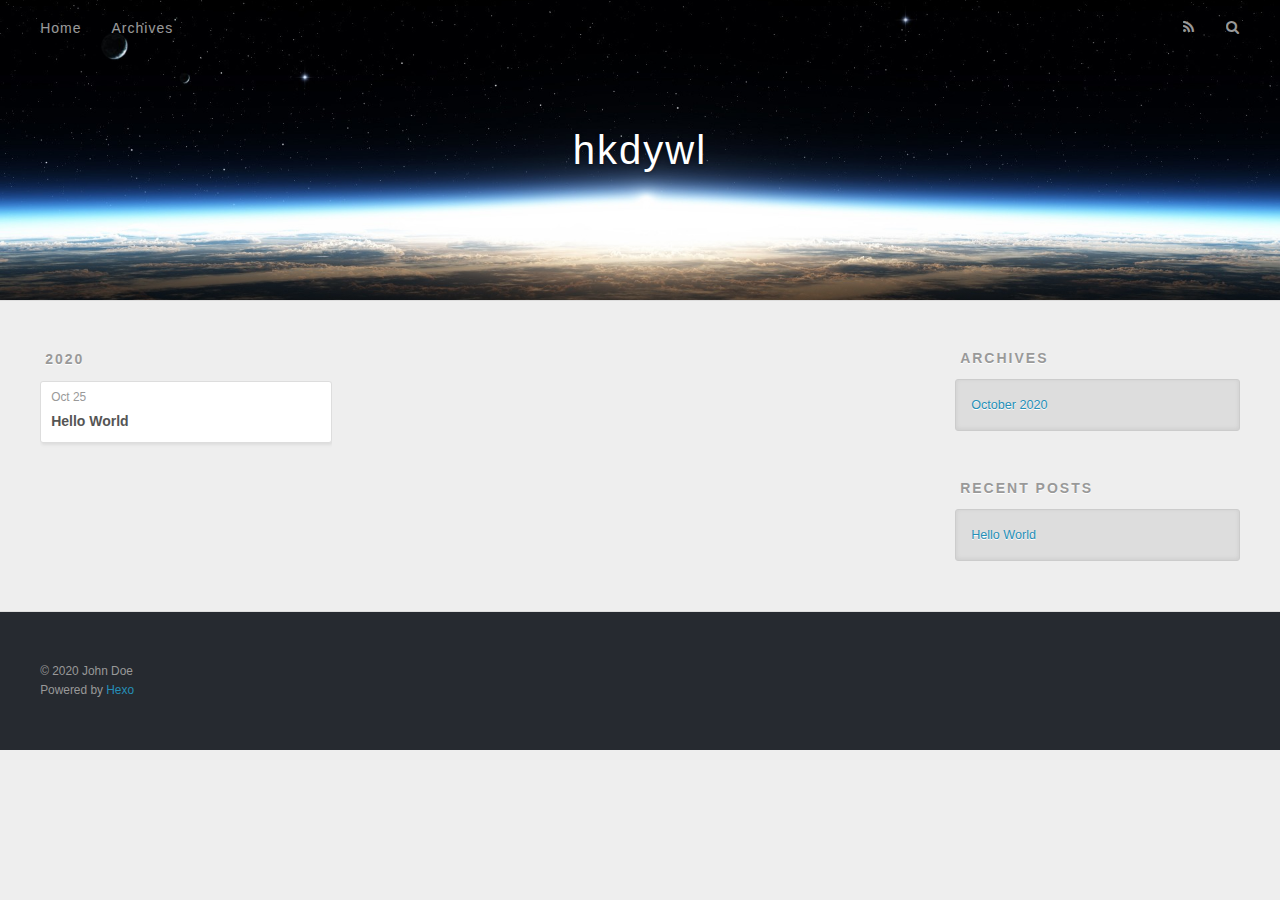
==== archives/index.html @ 16993f0c "Site updated: 2020-10-25 12:08:21" ====
<!DOCTYPE html>
<html>
<head>
  <meta charset="utf-8">
  

  
  <title>Archives | hkdywl</title>
  <meta name="viewport" content="width=device-width, initial-scale=1, maximum-scale=1">
  <meta property="og:type" content="website">
<meta property="og:title" content="hkdywl">
<meta property="og:url" content="http://example.com/archives/index.html">
<meta property="og:site_name" content="hkdywl">
<meta property="og:locale" content="en_US">
<meta property="article:author" content="John Doe">
<meta name="twitter:card" content="summary">
  
    <link rel="alternate" href="/atom.xml" title="hkdywl" type="application/atom+xml">
  
  
    <link rel="icon" href="/favicon.png">
  
  
    <link href="//fonts.googleapis.com/css?family=Source+Code+Pro" rel="stylesheet" type="text/css">
  
  
<link rel="stylesheet" href="/css/style.css">

<meta name="generator" content="Hexo 5.2.0"></head>

<body>
  <div id="container">
    <div id="wrap">
      <header id="header">
  <div id="banner"></div>
  <div id="header-outer" class="outer">
    <div id="header-title" class="inner">
      <h1 id="logo-wrap">
        <a href="/" id="logo">hkdywl</a>
      </h1>
      
    </div>
    <div id="header-inner" class="inner">
      <nav id="main-nav">
        <a id="main-nav-toggle" class="nav-icon"></a>
        
          <a class="main-nav-link" href="/">Home</a>
        
          <a class="main-nav-link" href="/archives">Archives</a>
        
      </nav>
      <nav id="sub-nav">
        
          <a id="nav-rss-link" class="nav-icon" href="/atom.xml" title="RSS Feed"></a>
        
        <a id="nav-search-btn" class="nav-icon" title="Search"></a>
      </nav>
      <div id="search-form-wrap">
        <form action="//google.com/search" method="get" accept-charset="UTF-8" class="search-form"><input type="search" name="q" class="search-form-input" placeholder="Search"><button type="submit" class="search-form-submit">&#xF002;</button><input type="hidden" name="sitesearch" value="http://example.com"></form>
      </div>
    </div>
  </div>
</header>
      <div class="outer">
        <section id="main">
  
  
    
    
      
      
      <section class="archives-wrap">
        <div class="archive-year-wrap">
          <a href="/archives/2020" class="archive-year">2020</a>
        </div>
        <div class="archives">
    
    <article class="archive-article archive-type-post">
  <div class="archive-article-inner">
    <header class="archive-article-header">
      <a href="/2020/10/25/hello-world/" class="archive-article-date">
  <time datetime="2020-10-25T03:52:18.797Z" itemprop="datePublished">Oct 25</time>
</a>
      
  
    <h1 itemprop="name">
      <a class="archive-article-title" href="/2020/10/25/hello-world/">Hello World</a>
    </h1>
  

    </header>
  </div>
</article>
  
  
    </div></section>
  


</section>
        
          <aside id="sidebar">
  
    

  
    

  
    
  
    
  <div class="widget-wrap">
    <h3 class="widget-title">Archives</h3>
    <div class="widget">
      <ul class="archive-list"><li class="archive-list-item"><a class="archive-list-link" href="/archives/2020/10/">October 2020</a></li></ul>
    </div>
  </div>


  
    
  <div class="widget-wrap">
    <h3 class="widget-title">Recent Posts</h3>
    <div class="widget">
      <ul>
        
          <li>
            <a href="/2020/10/25/hello-world/">Hello World</a>
          </li>
        
      </ul>
    </div>
  </div>

  
</aside>
        
      </div>
      <footer id="footer">
  
  <div class="outer">
    <div id="footer-info" class="inner">
      &copy; 2020 John Doe<br>
      Powered by <a href="http://hexo.io/" target="_blank">Hexo</a>
    </div>
  </div>
</footer>
    </div>
    <nav id="mobile-nav">
  
    <a href="/" class="mobile-nav-link">Home</a>
  
    <a href="/archives" class="mobile-nav-link">Archives</a>
  
</nav>
    

<script src="//ajax.googleapis.com/ajax/libs/jquery/2.0.3/jquery.min.js"></script>


  
<link rel="stylesheet" href="/fancybox/jquery.fancybox.css">

  
<script src="/fancybox/jquery.fancybox.pack.js"></script>




<script src="/js/script.js"></script>




  </div>
</body>
</html>
---- css/style.css ----
body {
  width: 100%;
}
body:before,
body:after {
  content: "";
  display: table;
}
body:after {
  clear: both;
}
html,
body,
div,
span,
applet,
object,
iframe,
h1,
h2,
h3,
h4,
h5,
h6,
p,
blockquote,
pre,
a,
abbr,
acronym,
address,
big,
cite,
code,
del,
dfn,
em,
img,
ins,
kbd,
q,
s,
samp,
small,
strike,
strong,
sub,
sup,
tt,
var,
dl,
dt,
dd,
ol,
ul,
li,
fieldset,
form,
label,
legend,
table,
caption,
tbody,
tfoot,
thead,
tr,
th,
td {
  margin: 0;
  padding: 0;
  border: 0;
  outline: 0;
  font-weight: inherit;
  font-style: inherit;
  font-family: inherit;
  font-size: 100%;
  vertical-align: baseline;
}
body {
  line-height: 1;
  color: #000;
  background: #fff;
}
ol,
ul {
  list-style: none;
}
table {
  border-collapse: separate;
  border-spacing: 0;
  vertical-align: middle;
}
caption,
th,
td {
  text-align: left;
  font-weight: normal;
  vertical-align: middle;
}
a img {
  border: none;
}
input,
button {
  margin: 0;
  padding: 0;
}
input::-moz-focus-inner,
button::-moz-focus-inner {
  border: 0;
  padding: 0;
}
@font-face {
  font-family: FontAwesome;
  font-style: normal;
  font-weight: normal;
  src: url("fonts/fontawesome-webfont.eot?v=#4.0.3");
  src: url("fonts/fontawesome-webfont.eot?#iefix&v=#4.0.3") format("embedded-opentype"), url("fonts/fontawesome-webfont.woff?v=#4.0.3") format("woff"), url("fonts/fontawesome-webfont.ttf?v=#4.0.3") format("truetype"), url("fonts/fontawesome-webfont.svg#fontawesomeregular?v=#4.0.3") format("svg");
}
html,
body,
#container {
  height: 100%;
}
body {
  background: #eee;
  font: 14px -apple-system, BlinkMacSystemFont, "Segoe UI", "Roboto", "Oxygen", "Ubuntu", "Cantarell", "Fira Sans", "Droid Sans", "Helvetica Neue", sans-serif;
  -webkit-text-size-adjust: 100%;
}
.outer {
  max-width: 1220px;
  margin: 0 auto;
  padding: 0 20px;
}
.outer:before,
.outer:after {
  content: "";
  display: table;
}
.outer:after {
  clear: both;
}
.inner {
  display: inline;
  float: left;
  width: 98.33333333333333%;
  margin: 0 0.833333333333333%;
}
.left,
.alignleft {
  float: left;
}
.right,
.alignright {
  float: right;
}
.clear {
  clear: both;
}
#container {
  position: relative;
}
.mobile-nav-on {
  overflow: hidden;
}
#wrap {
  height: 100%;
  width: 100%;
  position: absolute;
  top: 0;
  left: 0;
  -webkit-transition: 0.2s ease-out;
  -moz-transition: 0.2s ease-out;
  -ms-transition: 0.2s ease-out;
  transition: 0.2s ease-out;
  z-index: 1;
  background: #eee;
}
.mobile-nav-on #wrap {
  left: 280px;
}
@media screen and (min-width: 768px) {
  #main {
    display: inline;
    float: left;
    width: 73.33333333333333%;
    margin: 0 0.833333333333333%;
  }
}
.article-date,
.article-category-link,
.archive-year,
.widget-title {
  text-decoration: none;
  text-transform: uppercase;
  letter-spacing: 2px;
  color: #999;
  margin-bottom: 1em;
  margin-left: 5px;
  line-height: 1em;
  text-shadow: 0 1px #fff;
  font-weight: bold;
}
.article-inner,
.archive-article-inner {
  background: #fff;
  -webkit-box-shadow: 1px 2px 3px #ddd;
  box-shadow: 1px 2px 3px #ddd;
  border: 1px solid #ddd;
  border-radius: 3px;
}
.article-entry h1,
.widget h1 {
  font-size: 2em;
}
.article-entry h2,
.widget h2 {
  font-size: 1.5em;
}
.article-entry h3,
.widget h3 {
  font-size: 1.3em;
}
.article-entry h4,
.widget h4 {
  font-size: 1.2em;
}
.article-entry h5,
.widget h5 {
  font-size: 1em;
}
.article-entry h6,
.widget h6 {
  font-size: 1em;
  color: #999;
}
.article-entry hr,
.widget hr {
  border: 1px dashed #ddd;
}
.article-entry strong,
.widget strong {
  font-weight: bold;
}
.article-entry em,
.widget em,
.article-entry cite,
.widget cite {
  font-style: italic;
}
.article-entry sup,
.widget sup,
.article-entry sub,
.widget sub {
  font-size: 0.75em;
  line-height: 0;
  position: relative;
  vertical-align: baseline;
}
.article-entry sup,
.widget sup {
  top: -0.5em;
}
.article-entry sub,
.widget sub {
  bottom: -0.2em;
}
.article-entry small,
.widget small {
  font-size: 0.85em;
}
.article-entry acronym,
.widget acronym,
.article-entry abbr,
.widget abbr {
  border-bottom: 1px dotted;
}
.article-entry ul,
.widget ul,
.article-entry ol,
.widget ol,
.article-entry dl,
.widget dl {
  margin: 0 20px;
  line-height: 1.6em;
}
.article-entry ul ul,
.widget ul ul,
.article-entry ol ul,
.widget ol ul,
.article-entry ul ol,
.widget ul ol,
.article-entry ol ol,
.widget ol ol {
  margin-top: 0;
  margin-bottom: 0;
}
.article-entry ul,
.widget ul {
  list-style: disc;
}
.article-entry ol,
.widget ol {
  list-style: decimal;
}
.article-entry dt,
.widget dt {
  font-weight: bold;
}
#header {
  height: 300px;
  position: relative;
  border-bottom: 1px solid #ddd;
}
#header:before,
#header:after {
  content: "";
  position: absolute;
  left: 0;
  right: 0;
  height: 40px;
}
#header:before {
  top: 0;
  background: -webkit-linear-gradient(rgba(0,0,0,0.2), transparent);
  background: -moz-linear-gradient(rgba(0,0,0,0.2), transparent);
  background: -ms-linear-gradient(rgba(0,0,0,0.2), transparent);
  background: linear-gradient(rgba(0,0,0,0.2), transparent);
}
#header:after {
  bottom: 0;
  background: -webkit-linear-gradient(transparent, rgba(0,0,0,0.2));
  background: -moz-linear-gradient(transparent, rgba(0,0,0,0.2));
  background: -ms-linear-gradient(transparent, rgba(0,0,0,0.2));
  background: linear-gradient(transparent, rgba(0,0,0,0.2));
}
#header-outer {
  height: 100%;
  position: relative;
}
#header-inner {
  position: relative;
  overflow: hidden;
}
#banner {
  position: absolute;
  top: 0;
  left: 0;
  width: 100%;
  height: 100%;
  background: url("images/banner.jpg") center #000;
  -webkit-background-size: cover;
  -moz-background-size: cover;
  background-size: cover;
  z-index: -1;
}
#header-title {
  text-align: center;
  height: 40px;
  position: absolute;
  top: 50%;
  left: 0;
  margin-top: -20px;
}
#logo,
#subtitle {
  text-decoration: none;
  color: #fff;
  font-weight: 300;
  text-shadow: 0 1px 4px rgba(0,0,0,0.3);
}
#logo {
  font-size: 40px;
  line-height: 40px;
  letter-spacing: 2px;
}
#subtitle {
  font-size: 16px;
  line-height: 16px;
  letter-spacing: 1px;
}
#subtitle-wrap {
  margin-top: 16px;
}
#main-nav {
  float: left;
  margin-left: -15px;
}
.nav-icon,
.main-nav-link {
  float: left;
  color: #fff;
  opacity: 0.6;
  text-decoration: none;
  text-shadow: 0 1px rgba(0,0,0,0.2);
  -webkit-transition: opacity 0.2s;
  -moz-transition: opacity 0.2s;
  -ms-transition: opacity 0.2s;
  transition: opacity 0.2s;
  display: block;
  padding: 20px 15px;
}
.nav-icon:hover,
.main-nav-link:hover {
  opacity: 1;
}
.nav-icon {
  font-family: FontAwesome;
  text-align: center;
  font-size: 14px;
  width: 14px;
  height: 14px;
  padding: 20px 15px;
  position: relative;
  cursor: pointer;
}
.main-nav-link {
  font-weight: 300;
  letter-spacing: 1px;
}
@media screen and (max-width: 479px) {
  .main-nav-link {
    display: none;
  }
}
#main-nav-toggle {
  display: none;
}
#main-nav-toggle:before {
  content: "\f0c9";
}
@media screen and (max-width: 479px) {
  #main-nav-toggle {
    display: block;
  }
}
#sub-nav {
  float: right;
  margin-right: -15px;
}
#nav-rss-link:before {
  content: "\f09e";
}
#nav-search-btn:before {
  content: "\f002";
}
#search-form-wrap {
  position: absolute;
  top: 15px;
  width: 150px;
  height: 30px;
  right: -150px;
  opacity: 0;
  -webkit-transition: 0.2s ease-out;
  -moz-transition: 0.2s ease-out;
  -ms-transition: 0.2s ease-out;
  transition: 0.2s ease-out;
}
#search-form-wrap.on {
  opacity: 1;
  right: 0;
}
@media screen and (max-width: 479px) {
  #search-form-wrap {
    width: 100%;
    right: -100%;
  }
}
.search-form {
  position: absolute;
  top: 0;
  left: 0;
  right: 0;
  background: #fff;
  padding: 5px 15px;
  border-radius: 15px;
  -webkit-box-shadow: 0 0 10px rgba(0,0,0,0.3);
  box-shadow: 0 0 10px rgba(0,0,0,0.3);
}
.search-form-input {
  border: none;
  background: none;
  color: #555;
  width: 100%;
  font: 13px -apple-system, BlinkMacSystemFont, "Segoe UI", "Roboto", "Oxygen", "Ubuntu", "Cantarell", "Fira Sans", "Droid Sans", "Helvetica Neue", sans-serif;
  outline: none;
}
.search-form-input::-webkit-search-results-decoration,
.search-form-input::-webkit-search-cancel-button {
  -webkit-appearance: none;
}
.search-form-submit {
  position: absolute;
  top: 50%;
  right: 10px;
  margin-top: -7px;
  font: 13px FontAwesome;
  border: none;
  background: none;
  color: #bbb;
  cursor: pointer;
}
.search-form-submit:hover,
.search-form-submit:focus {
  color: #777;
}
.article {
  margin: 50px 0;
}
.article-inner {
  overflow: hidden;
}
.article-meta:before,
.article-meta:after {
  content: "";
  display: table;
}
.article-meta:after {
  clear: both;
}
.article-date {
  float: left;
}
.article-category {
  float: left;
  line-height: 1em;
  color: #ccc;
  text-shadow: 0 1px #fff;
  margin-left: 8px;
}
.article-category:before {
  content: "\2022";
}
.article-category-link {
  margin: 0 12px 1em;
}
.article-header {
  padding: 20px 20px 0;
}
.article-title {
  text-decoration: none;
  font-size: 2em;
  font-weight: bold;
  color: #555;
  line-height: 1.1em;
  -webkit-transition: color 0.2s;
  -moz-transition: color 0.2s;
  -ms-transition: color 0.2s;
  transition: color 0.2s;
}
a.article-title:hover {
  color: #258fb8;
}
.article-entry {
  color: #555;
  padding: 0 20px;
}
.article-entry:before,
.article-entry:after {
  content: "";
  display: table;
}
.article-entry:after {
  clear: both;
}
.article-entry p,
.article-entry table {
  line-height: 1.6em;
  margin: 1.6em 0;
}
.article-entry h1,
.article-entry h2,
.article-entry h3,
.article-entry h4,
.article-entry h5,
.article-entry h6 {
  font-weight: bold;
}
.article-entry h1,
.article-entry h2,
.article-entry h3,
.article-entry h4,
.article-entry h5,
.article-entry h6 {
  line-height: 1.1em;
  margin: 1.1em 0;
}
.article-entry a {
  color: #258fb8;
  text-decoration: none;
}
.article-entry a:hover {
  text-decoration: underline;
}
.article-entry ul,
.article-entry ol,
.article-entry dl {
  margin-top: 1.6em;
  margin-bottom: 1.6em;
}
.article-entry img,
.article-entry video {
  max-width: 100%;
  height: auto;
  display: block;
  margin: auto;
}
.article-entry iframe {
  border: none;
}
.article-entry table {
  width: 100%;
  border-collapse: collapse;
  border-spacing: 0;
}
.article-entry th {
  font-weight: bold;
  border-bottom: 3px solid #ddd;
  padding-bottom: 0.5em;
}
.article-entry td {
  border-bottom: 1px solid #ddd;
  padding: 10px 0;
}
.article-entry blockquote {
  font-family: Georgia, "Times New Roman", serif;
  font-size: 1.4em;
  margin: 1.6em 20px;
  text-align: center;
}
.article-entry blockquote footer {
  font-size: 14px;
  margin: 1.6em 0;
  font-family: -apple-system, BlinkMacSystemFont, "Segoe UI", "Roboto", "Oxygen", "Ubuntu", "Cantarell", "Fira Sans", "Droid Sans", "Helvetica Neue", sans-serif;
}
.article-entry blockquote footer cite:before {
  content: "—";
  padding: 0 0.5em;
}
.article-entry .pullquote {
  text-align: left;
  width: 45%;
  margin: 0;
}
.article-entry .pullquote.left {
  margin-left: 0.5em;
  margin-right: 1em;
}
.article-entry .pullquote.right {
  margin-right: 0.5em;
  margin-left: 1em;
}
.article-entry .caption {
  color: #999;
  display: block;
  font-size: 0.9em;
  margin-top: 0.5em;
  position: relative;
  text-align: center;
}
.article-entry .video-container {
  position: relative;
  padding-top: 56.25%;
  height: 0;
  overflow: hidden;
}
.article-entry .video-container iframe,
.article-entry .video-container object,
.article-entry .video-container embed {
  position: absolute;
  top: 0;
  left: 0;
  width: 100%;
  height: 100%;
  margin-top: 0;
}
.article-more-link a {
  display: inline-block;
  line-height: 1em;
  padding: 6px 15px;
  border-radius: 15px;
  background: #eee;
  color: #999;
  text-shadow: 0 1px #fff;
  text-decoration: none;
}
.article-more-link a:hover {
  background: #258fb8;
  color: #fff;
  text-decoration: none;
  text-shadow: 0 1px #1e7293;
}
.article-footer {
  font-size: 0.85em;
  line-height: 1.6em;
  border-top: 1px solid #ddd;
  padding-top: 1.6em;
  margin: 0 20px 20px;
}
.article-footer:before,
.article-footer:after {
  content: "";
  display: table;
}
.article-footer:after {
  clear: both;
}
.article-footer a {
  color: #999;
  text-decoration: none;
}
.article-footer a:hover {
  color: #555;
}
.article-tag-list-item {
  float: left;
  margin-right: 10px;
}
.article-tag-list-link:before {
  content: "#";
}
.article-comment-link {
  float: right;
}
.article-comment-link:before {
  content: "\f075";
  font-family: FontAwesome;
  padding-right: 8px;
}
.article-share-link {
  cursor: pointer;
  float: right;
  margin-left: 20px;
}
.article-share-link:before {
  content: "\f064";
  font-family: FontAwesome;
  padding-right: 6px;
}
#article-nav {
  position: relative;
}
#article-nav:before,
#article-nav:after {
  content: "";
  display: table;
}
#article-nav:after {
  clear: both;
}
@media screen and (min-width: 768px) {
  #article-nav {
    margin: 50px 0;
  }
  #article-nav:before {
    width: 8px;
    height: 8px;
    position: absolute;
    top: 50%;
    left: 50%;
    margin-top: -4px;
    margin-left: -4px;
    content: "";
    border-radius: 50%;
    background: #ddd;
    -webkit-box-shadow: 0 1px 2px #fff;
    box-shadow: 0 1px 2px #fff;
  }
}
.article-nav-link-wrap {
  text-decoration: none;
  text-shadow: 0 1px #fff;
  color: #999;
  -webkit-box-sizing: border-box;
  -moz-box-sizing: border-box;
  box-sizing: border-box;
  margin-top: 50px;
  text-align: center;
  display: block;
}
.article-nav-link-wrap:hover {
  color: #555;
}
@media screen and (min-width: 768px) {
  .article-nav-link-wrap {
    width: 50%;
    margin-top: 0;
  }
}
@media screen and (min-width: 768px) {
  #article-nav-newer {
    float: left;
    text-align: right;
    padding-right: 20px;
  }
}
@media screen and (min-width: 768px) {
  #article-nav-older {
    float: right;
    text-align: left;
    padding-left: 20px;
  }
}
.article-nav-caption {
  text-transform: uppercase;
  letter-spacing: 2px;
  color: #ddd;
  line-height: 1em;
  font-weight: bold;
}
#article-nav-newer .article-nav-caption {
  margin-right: -2px;
}
.article-nav-title {
  font-size: 0.85em;
  line-height: 1.6em;
  margin-top: 0.5em;
}
.article-share-box {
  position: absolute;
  display: none;
  background: #fff;
  -webkit-box-shadow: 1px 2px 10px rgba(0,0,0,0.2);
  box-shadow: 1px 2px 10px rgba(0,0,0,0.2);
  border-radius: 3px;
  margin-left: -145px;
  overflow: hidden;
  z-index: 1;
}
.article-share-box.on {
  display: block;
}
.article-share-input {
  width: 100%;
  background: none;
  -webkit-box-sizing: border-box;
  -moz-box-sizing: border-box;
  box-sizing: border-box;
  font: 14px -apple-system, BlinkMacSystemFont, "Segoe UI", "Roboto", "Oxygen", "Ubuntu", "Cantarell", "Fira Sans", "Droid Sans", "Helvetica Neue", sans-serif;
  padding: 0 15px;
  color: #555;
  outline: none;
  border: 1px solid #ddd;
  border-radius: 3px 3px 0 0;
  height: 36px;
  line-height: 36px;
}
.article-share-links {
  background: #eee;
}
.article-share-links:before,
.article-share-links:after {
  content: "";
  display: table;
}
.article-share-links:after {
  clear: both;
}
.article-share-twitter,
.article-share-facebook,
.article-share-pinterest,
.article-share-google {
  width: 50px;
  height: 36px;
  display: block;
  float: left;
  position: relative;
  color: #999;
  text-shadow: 0 1px #fff;
}
.article-share-twitter:before,
.article-share-facebook:before,
.article-share-pinterest:before,
.article-share-google:before {
  font-size: 20px;
  font-family: FontAwesome;
  width: 20px;
  height: 20px;
  position: absolute;
  top: 50%;
  left: 50%;
  margin-top: -10px;
  margin-left: -10px;
  text-align: center;
}
.article-share-twitter:hover,
.article-share-facebook:hover,
.article-share-pinterest:hover,
.article-share-google:hover {
  color: #fff;
}
.article-share-twitter:before {
  content: "\f099";
}
.article-share-twitter:hover {
  background: #00aced;
  text-shadow: 0 1px #008abe;
}
.article-share-facebook:before {
  content: "\f09a";
}
.article-share-facebook:hover {
  background: #3b5998;
  text-shadow: 0 1px #2f477a;
}
.article-share-pinterest:before {
  content: "\f0d2";
}
.article-share-pinterest:hover {
  background: #cb2027;
  text-shadow: 0 1px #a21a1f;
}
.article-share-google:before {
  content: "\f0d5";
}
.article-share-google:hover {
  background: #dd4b39;
  text-shadow: 0 1px #be3221;
}
.article-gallery {
  background: #000;
  position: relative;
}
.article-gallery-photos {
  position: relative;
  overflow: hidden;
}
.article-gallery-img {
  display: none;
  max-width: 100%;
}
.article-gallery-img:first-child {
  display: block;
}
.article-gallery-img.loaded {
  position: absolute;
  display: block;
}
.article-gallery-img img {
  display: block;
  max-width: 100%;
  margin: 0 auto;
}
#comments {
  background: #fff;
  -webkit-box-shadow: 1px 2px 3px #ddd;
  box-shadow: 1px 2px 3px #ddd;
  padding: 20px;
  border: 1px solid #ddd;
  border-radius: 3px;
  margin: 50px 0;
}
#comments a {
  color: #258fb8;
}
.archives-wrap {
  margin: 50px 0;
}
.archives:before,
.archives:after {
  content: "";
  display: table;
}
.archives:after {
  clear: both;
}
.archive-year-wrap {
  margin-bottom: 1em;
}
.archives {
  -webkit-column-gap: 10px;
  -moz-column-gap: 10px;
  column-gap: 10px;
}
@media screen and (min-width: 480px) and (max-width: 767px) {
  .archives {
    -webkit-column-count: 2;
    -moz-column-count: 2;
    column-count: 2;
  }
}
@media screen and (min-width: 768px) {
  .archives {
    -webkit-column-count: 3;
    -moz-column-count: 3;
    column-count: 3;
  }
}
.archive-article {
  -webkit-column-break-inside: avoid;
  page-break-inside: avoid;
  overflow: hidden;
  break-inside: avoid-column;
}
.archive-article-inner {
  padding: 10px;
  margin-bottom: 15px;
}
.archive-article-title {
  text-decoration: none;
  font-weight: bold;
  color: #555;
  -webkit-transition: color 0.2s;
  -moz-transition: color 0.2s;
  -ms-transition: color 0.2s;
  transition: color 0.2s;
  line-height: 1.6em;
}
.archive-article-title:hover {
  color: #258fb8;
}
.archive-article-footer {
  margin-top: 1em;
}
.archive-article-date {
  color: #999;
  text-decoration: none;
  font-size: 0.85em;
  line-height: 1em;
  margin-bottom: 0.5em;
  display: block;
}
#page-nav {
  margin: 50px auto;
  background: #fff;
  -webkit-box-shadow: 1px 2px 3px #ddd;
  box-shadow: 1px 2px 3px #ddd;
  border: 1px solid #ddd;
  border-radius: 3px;
  text-align: center;
  color: #999;
  overflow: hidden;
}
#page-nav:before,
#page-nav:after {
  content: "";
  display: table;
}
#page-nav:after {
  clear: both;
}
#page-nav a,
#page-nav span {
  padding: 10px 20px;
  line-height: 1;
  height: 2ex;
}
#page-nav a {
  color: #999;
  text-decoration: none;
}
#page-nav a:hover {
  background: #999;
  color: #fff;
}
#page-nav .prev {
  float: left;
}
#page-nav .next {
  float: right;
}
#page-nav .page-number {
  display: inline-block;
}
@media screen and (max-width: 479px) {
  #page-nav .page-number {
    display: none;
  }
}
#page-nav .current {
  color: #555;
  font-weight: bold;
}
#page-nav .space {
  color: #ddd;
}
#footer {
  background: #262a30;
  padding: 50px 0;
  border-top: 1px solid #ddd;
  color: #999;
}
#footer a {
  color: #258fb8;
  text-decoration: none;
}
#footer a:hover {
  text-decoration: underline;
}
#footer-info {
  line-height: 1.6em;
  font-size: 0.85em;
}
.article-entry pre,
.article-entry .highlight {
  background: #2d2d2d;
  margin: 0 -20px;
  padding: 15px 20px;
  border-style: solid;
  border-color: #ddd;
  border-width: 1px 0;
  overflow: auto;
  color: #ccc;
  line-height: 22.400000000000002px;
}
.article-entry .highlight .gutter pre,
.article-entry .gist .gist-file .gist-data .line-numbers {
  color: #666;
  font-size: 0.85em;
}
.article-entry pre,
.article-entry code {
  font-family: "Source Code Pro", Consolas, Monaco, Menlo, Consolas, monospace;
}
.article-entry code {
  background: #eee;
  text-shadow: 0 1px #fff;
  padding: 0 0.3em;
}
.article-entry pre code {
  background: none;
  text-shadow: none;
  padding: 0;
}
.article-entry .highlight pre {
  border: none;
  margin: 0;
  padding: 0;
}
.article-entry .highlight table {
  margin: 0;
  width: auto;
}
.article-entry .highlight td {
  border: none;
  padding: 0;
}
.article-entry .highlight figcaption {
  font-size: 0.85em;
  color: #999;
  line-height: 1em;
  margin-bottom: 1em;
}
.article-entry .highlight figcaption:before,
.article-entry .highlight figcaption:after {
  content: "";
  display: table;
}
.article-entry .highlight figcaption:after {
  clear: both;
}
.article-entry .highlight figcaption a {
  float: right;
}
.article-entry .highlight .gutter pre {
  text-align: right;
  padding-right: 20px;
}
.article-entry .highlight .line {
  height: 22.400000000000002px;
}
.article-entry .highlight .line.marked {
  background: #515151;
}
.article-entry .gist {
  margin: 0 -20px;
  border-style: solid;
  border-color: #ddd;
  border-width: 1px 0;
  background: #2d2d2d;
  padding: 15px 20px 15px 0;
}
.article-entry .gist .gist-file {
  border: none;
  font-family: "Source Code Pro", Consolas, Monaco, Menlo, Consolas, monospace;
  margin: 0;
}
.article-entry .gist .gist-file .gist-data {
  background: none;
  border: none;
}
.article-entry .gist .gist-file .gist-data .line-numbers {
  background: none;
  border: none;
  padding: 0 20px 0 0;
}
.article-entry .gist .gist-file .gist-data .line-data {
  padding: 0 !important;
}
.article-entry .gist .gist-file .highlight {
  margin: 0;
  padding: 0;
  border: none;
}
.article-entry .gist .gist-file .gist-meta {
  background: #2d2d2d;
  color: #999;
  font: 0.85em -apple-system, BlinkMacSystemFont, "Segoe UI", "Roboto", "Oxygen", "Ubuntu", "Cantarell", "Fira Sans", "Droid Sans", "Helvetica Neue", sans-serif;
  text-shadow: 0 0;
  padding: 0;
  margin-top: 1em;
  margin-left: 20px;
}
.article-entry .gist .gist-file .gist-meta a {
  color: #258fb8;
  font-weight: normal;
}
.article-entry .gist .gist-file .gist-meta a:hover {
  text-decoration: underline;
}
pre .comment,
pre .title {
  color: #999;
}
pre .variable,
pre .attribute,
pre .tag,
pre .regexp,
pre .ruby .constant,
pre .xml .tag .title,
pre .xml .pi,
pre .xml .doctype,
pre .html .doctype,
pre .css .id,
pre .css .class,
pre .css .pseudo {
  color: #f2777a;
}
pre .number,
pre .preprocessor,
pre .built_in,
pre .literal,
pre .params,
pre .constant {
  color: #f99157;
}
pre .class,
pre .ruby .class .title,
pre .css .rules .attribute {
  color: #9c9;
}
pre .string,
pre .value,
pre .inheritance,
pre .header,
pre .ruby .symbol,
pre .xml .cdata {
  color: #9c9;
}
pre .css .hexcolor {
  color: #6cc;
}
pre .function,
pre .python .decorator,
pre .python .title,
pre .ruby .function .title,
pre .ruby .title .keyword,
pre .perl .sub,
pre .javascript .title,
pre .coffeescript .title {
  color: #69c;
}
pre .keyword,
pre .javascript .function {
  color: #c9c;
}
@media screen and (max-width: 479px) {
  #mobile-nav {
    position: absolute;
    top: 0;
    left: 0;
    width: 280px;
    height: 100%;
    background: #191919;
    border-right: 1px solid #fff;
  }
}
@media screen and (max-width: 479px) {
  .mobile-nav-link {
    display: block;
    color: #999;
    text-decoration: none;
    padding: 15px 20px;
    font-weight: bold;
  }
  .mobile-nav-link:hover {
    color: #fff;
  }
}
@media screen and (min-width: 768px) {
  #sidebar {
    display: inline;
    float: left;
    width: 23.333333333333332%;
    margin: 0 0.833333333333333%;
  }
}
.widget-wrap {
  margin: 50px 0;
}
.widget {
  color: #777;
  text-shadow: 0 1px #fff;
  background: #ddd;
  -webkit-box-shadow: 0 -1px 4px #ccc inset;
  box-shadow: 0 -1px 4px #ccc inset;
  border: 1px solid #ccc;
  padding: 15px;
  border-radius: 3px;
}
.widget a {
  color: #258fb8;
  text-decoration: none;
}
.widget a:hover {
  text-decoration: underline;
}
.widget ul ul,
.widget ol ul,
.widget dl ul,
.widget ul ol,
.widget ol ol,
.widget dl ol,
.widget ul dl,
.widget ol dl,
.widget dl dl {
  margin-left: 15px;
  list-style: disc;
}
.widget {
  line-height: 1.6em;
  word-wrap: break-word;
  font-size: 0.9em;
}
.widget ul,
.widget ol {
  list-style: none;
  margin: 0;
}
.widget ul ul,
.widget ol ul,
.widget ul ol,
.widget ol ol {
  margin: 0 20px;
}
.widget ul ul,
.widget ol ul {
  list-style: disc;
}
.widget ul ol,
.widget ol ol {
  list-style: decimal;
}
.category-list-count,
.tag-list-count,
.archive-list-count {
  padding-left: 5px;
  color: #999;
  font-size: 0.85em;
}
.category-list-count:before,
.tag-list-count:before,
.archive-list-count:before {
  content: "(";
}
.category-list-count:after,
.tag-list-count:after,
.archive-list-count:after {
  content: ")";
}
.tagcloud a {
  margin-right: 5px;
  display: inline-block;
}
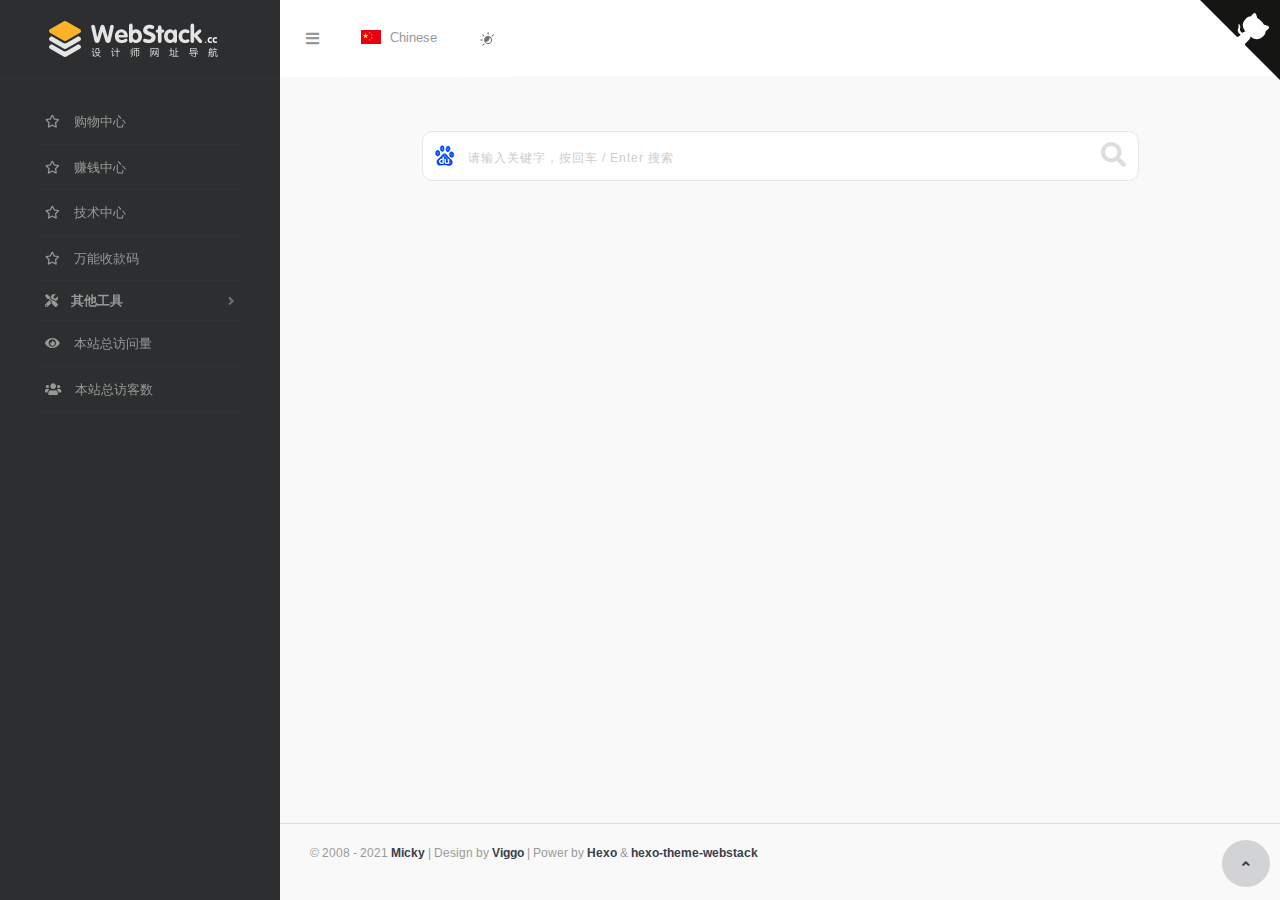
==== commit ddee0bf4: "Site updated: 2021-02-10 00:06:52" ====
--- a/archives/index.html
+++ b/archives/index.html
@@ -1,178 +1,282 @@
 <!DOCTYPE html>
-<html>
+<html lang="en">
+
 <head>
+  <head>
   <meta charset="utf-8">
-  
-
-  
-  <title>Archives | hkdywl</title>
-  <meta name="viewport" content="width=device-width, initial-scale=1, maximum-scale=1">
-  <meta property="og:type" content="website">
-<meta property="og:title" content="hkdywl">
-<meta property="og:url" content="http://example.com/archives/index.html">
-<meta property="og:site_name" content="hkdywl">
-<meta property="og:locale" content="en_US">
-<meta property="article:author" content="John Doe">
-<meta name="twitter:card" content="summary">
-  
-    <link rel="alternate" href="/atom.xml" title="hkdywl" type="application/atom+xml">
-  
-  
-    <link rel="icon" href="/favicon.png">
-  
-  
-    <link href="//fonts.googleapis.com/css?family=Source+Code+Pro" rel="stylesheet" type="text/css">
-  
-  
-<link rel="stylesheet" href="/css/style.css">
-
+  <meta http-equiv="X-UA-Compatible" content="IE=edge">
+  <meta name="viewport" content="width=device-width, initial-scale=1.0" />
+  <meta name="author" content="viggo" />
+  <title>第一网络 - 互联网解决方案</title>
+  <meta name="keywords" content="">
+  <meta name="description" content="网站制作、运营推广、软件开发、小程序开发、大数据分析">
+  <link rel="shortcut icon" href="/favicon.ico">
+  
+<link rel="stylesheet" href="/css/hclonely.css">
+<link rel="stylesheet" href="//fonts.loli.net/css?family=Arimo:400,700,400italic.css">
+<link rel="stylesheet" href="/css/fonts/linecons/css/linecons.min.css">
+<link rel="stylesheet" href="/css/fonts/fontawesome/css/all.min.css">
+<link rel="stylesheet" href="/css/bootstrap.min.css">
+<link rel="stylesheet" href="/css/xenon-core.min.css">
+<link rel="stylesheet" href="/css/xenon-components.min.css">
+<link rel="stylesheet" href="/css/xenon-skins.min.css">
+<link rel="stylesheet" href="/css/nav.min.css">
+
+  
+<script src="/js/jquery-1.11.1.min.js"></script>
+
+  
+<script src="/js/header.js"></script>
+
+  <!-- HTML5 shim and Respond.js IE8 support of HTML5 elements and media queries -->
+  <!--[if lt IE 9]>
+        
+<script src="/js/html5shiv.min.js"></script>
+
+        
+<script src="/js/respond.min.js"></script>
+
+    <![endif]-->
+  <!-- / FB Open Graph -->
+  <meta property="og:type" content="article">
+  <meta property="og:url" content="http://example.com/archives/index.html">
+  <meta property="og:title" content="第一网络 - 互联网解决方案">
+  <meta property="og:description" content="网站制作、运营推广、软件开发、小程序开发、大数据分析">
+  <meta property="og:site_name" content="第一网络 - 互联网解决方案">
+  
+  <meta property="og:image" content="/images/banner.png">
+  
+  <!-- / Twitter Cards -->
+  <meta name="twitter:card" content="summary_large_image">
+  <meta name="twitter:title" content="第一网络 - 互联网解决方案">
+  <meta name="twitter:description" content="网站制作、运营推广、软件开发、小程序开发、大数据分析">
+  
+  <meta name="twitter:image" content="/images/banner.png">
+  
+  
+  <!-- 直接添加html内容即可 -->
+<!-- 可设置多行 -->
+  
 <meta name="generator" content="Hexo 5.2.0"></head>
 
-<body>
-  <div id="container">
-    <div id="wrap">
-      <header id="header">
-  <div id="banner"></div>
-  <div id="header-outer" class="outer">
-    <div id="header-title" class="inner">
-      <h1 id="logo-wrap">
-        <a href="/" id="logo">hkdywl</a>
-      </h1>
-      
-    </div>
-    <div id="header-inner" class="inner">
-      <nav id="main-nav">
-        <a id="main-nav-toggle" class="nav-icon"></a>
-        
-          <a class="main-nav-link" href="/">Home</a>
-        
-          <a class="main-nav-link" href="/archives">Archives</a>
-        
-      </nav>
-      <nav id="sub-nav">
-        
-          <a id="nav-rss-link" class="nav-icon" href="/atom.xml" title="RSS Feed"></a>
-        
-        <a id="nav-search-btn" class="nav-icon" title="Search"></a>
-      </nav>
-      <div id="search-form-wrap">
-        <form action="//google.com/search" method="get" accept-charset="UTF-8" class="search-form"><input type="search" name="q" class="search-form-input" placeholder="Search"><button type="submit" class="search-form-submit">&#xF002;</button><input type="hidden" name="sitesearch" value="http://example.com"></form>
+</head>
+
+
+
+
+<body class="page-body">
+<div class="page-container">
+<div class="sidebar-menu toggle-others fixed">
+  <div class="sidebar-menu-inner">
+    <header class="logo-env">
+      <div class="logo">
+        <a href="/index.html" class="logo-expanded">
+          <img src="/images/logo.png" width="100%" alt="" />
+        </a>
+        <a href="/index.html" class="logo-collapsed">
+          <img src="/images/logo-collapsed.png" width="40" alt="" />
+        </a>
       </div>
-    </div>
+      <div class="mobile-menu-toggle visible-xs">
+        <a href="#" data-toggle="user-info-menu">
+          <i class="linecons-cog"></i>
+        </a>
+        <a href="#" data-toggle="mobile-menu">
+          <i class="fas fa-bars"></i>
+        </a>
+      </div>
+    </header>
+    <ul id="main-menu" class="main-menu">
+      
+      <li>
+        
+          <a href="#购物中心" class="smooth">
+            
+            <i class="far fa-star"></i>
+            <span class="title">购物中心</span>
+          </a>
+          
+      </li>
+      
+      <li>
+        
+          <a href="#赚钱中心" class="smooth">
+            
+            <i class="far fa-star"></i>
+            <span class="title">赚钱中心</span>
+          </a>
+          
+      </li>
+      
+      <li>
+        
+          <a href="#技术中心" class="smooth">
+            
+            <i class="far fa-star"></i>
+            <span class="title">技术中心</span>
+          </a>
+          
+      </li>
+      
+      <li>
+        
+          <a href="#万能收款码" class="smooth">
+            
+            <i class="far fa-star"></i>
+            <span class="title">万能收款码</span>
+          </a>
+          
+      </li>
+      
+      <li>
+        
+        <a class="fas fa-angle-down" style="cursor: pointer;">
+          
+            <i class="fas fa-tools"></i>
+            <span class="title">其他工具</span>
+          </a>
+          
+          <ul>
+            
+            <li>
+              <a href="#常用工具" class="smooth">
+                <i class=""></i>
+                <span class="title">常用工具</span>
+              </a>
+            </li>
+            
+            <li>
+              <a href="#开发工具" class="smooth">
+                <i class="fas fa-tools"></i>
+                <span class="title">开发工具</span>
+              </a>
+            </li>
+            
+          </ul>
+          
+      </li>
+      
+      
+      
+      <li>
+        <a href="javascript:void(0)">
+          <i class="fas fa-eye"></i>
+          <span id="busuanzi_container_site_pv">本站总访问量<span id="busuanzi_value_site_pv"></span></span>
+        </a>
+      </li>
+      <li>
+        <a href="javascript:void(0)">
+          <i class="fas fa-users"></i>
+          <span id="busuanzi_container_site_uv">本站总访客数<span id="busuanzi_value_site_uv"></span></span>
+        </a>
+      </li>
+      
+    </ul>
   </div>
-</header>
-      <div class="outer">
-        <section id="main">
-  
-  
-    
-    
-      
-      
-      <section class="archives-wrap">
-        <div class="archive-year-wrap">
-          <a href="/archives/2020" class="archive-year">2020</a>
+</div>
+
+
+<div class="main-content">
+  <nav class="navbar user-info-navbar" role="navigation">
+    <ul class="user-info-menu left-links list-inline list-unstyled">
+      <li class="hidden-sm hidden-xs hover-line">
+        <a href="#" data-toggle="sidebar">
+          <i class="fas fa-bars"></i>
+        </a>
+      </li>
+      <li class="dropdown hover-line language-switcher">
+        <a href="/index.html" class="dropdown-toggle" data-toggle="dropdown">
+          <img src="/images/flags/flag-cn.png" alt="flag-cn" /> Chinese
+        </a>
+        <ul class="dropdown-menu languages">
+          <li class="active">
+            <a href="/index.html">
+              <img src="/images/flags/flag-cn.png" alt="flag-cn" alt="flag-cn" /> Chinese
+            </a>
+          </li>
+        </ul>
+      </li>
+      <li class="switch-mode hover-line" onclick="switchNightMode()">
+        <a href="#">
+          <svg t="1593061068148" class="icon" viewBox="0 0 1024 1024" version="1.1" xmlns="http://www.w3.org/2000/svg" p-id="1681" width="16" height="16">
+            <path d="M582.4 326.4c-140.8 0-256 115.2-256 256s115.2 256 256 256 256-115.2 256-256-115.2-256-256-256z m0 448c-70.4 0-131.2-36.8-164.8-92.8 12.8 3.2 27.2 4.8 40 4.8 121.6 0 219.2-99.2 219.2-219.2 0-17.6-1.6-35.2-6.4-52.8 60.8 32 102.4 96 102.4 169.6 1.6 104-84.8 190.4-190.4 190.4zM582.4 262.4c17.6 0 32-14.4 32-32v-128c0-17.6-14.4-32-32-32s-32 14.4-32 32v128c0 17.6 14.4 32 32 32zM262.4 582.4c0-17.6-14.4-32-32-32h-128c-17.6 0-32 14.4-32 32s14.4 32 32 32h128c17.6 0 32-14.4 32-32zM310.4 356.8c6.4 6.4 14.4 9.6 22.4 9.6 8 0 16-3.2 22.4-9.6 12.8-12.8 12.8-32 0-44.8l-91.2-91.2c-12.8-12.8-32-12.8-44.8 0-12.8 12.8-12.8 32 0 44.8l91.2 91.2zM944 220.8c-12.8-12.8-32-12.8-44.8 0l-91.2 91.2c-12.8 12.8-12.8 32 0 44.8 6.4 6.4 14.4 9.6 22.4 9.6 8 0 16-3.2 22.4-9.6l91.2-91.2c12.8-12.8 12.8-33.6 0-44.8zM310.4 808l-91.2 91.2c-12.8 12.8-12.8 32 0 44.8 6.4 6.4 14.4 9.6 22.4 9.6 8 0 16-3.2 22.4-9.6l91.2-91.2c12.8-12.8 12.8-32 0-44.8-11.2-11.2-32-11.2-44.8 0z" p-id="1682" fill="#707070"></path>
+          </svg>
+        </a>
+      </li>
+    </ul>
+    
+    <a target="_blank" rel="noopener" href="https://hkdywl.cn/skm" class="github-corner" aria-label="View source on GitHub"><svg width="80" height="80" viewBox="0 0 250 250" style="fill:#151513; color:#fff; position: absolute; top: 0; border: 0; right: 0;" aria-hidden="true"><path d="M0,0 L115,115 L130,115 L142,142 L250,250 L250,0 Z"></path><path d="M128.3,109.0 C113.8,99.7 119.0,89.6 119.0,89.6 C122.0,82.7 120.5,78.6 120.5,78.6 C119.2,72.0 123.4,76.3 123.4,76.3 C127.3,80.9 125.5,87.3 125.5,87.3 C122.9,97.6 130.6,101.9 134.4,103.2" fill="currentColor" style="transform-origin: 130px 106px;" class="octo-arm"></path><path d="M115.0,115.0 C114.9,115.1 118.7,116.5 119.8,115.4 L133.7,101.6 C136.9,99.2 139.9,98.4 142.2,98.6 C133.8,88.0 127.5,74.4 143.8,58.0 C148.5,53.4 154.0,51.2 159.7,51.0 C160.3,49.4 163.2,43.6 171.4,40.1 C171.4,40.1 176.1,42.5 178.8,56.2 C183.1,58.6 187.2,61.8 190.9,65.4 C194.5,69.0 197.7,73.2 200.1,77.6 C213.8,80.2 216.3,84.9 216.3,84.9 C212.7,93.1 206.9,96.0 205.4,96.6 C205.1,102.4 203.0,107.8 198.3,112.5 C181.9,128.9 168.3,122.5 157.7,114.1 C157.9,116.9 156.7,120.9 152.7,124.9 L141.0,136.5 C139.8,137.7 141.6,141.9 141.8,141.8 Z" fill="currentColor" class="octo-body"></path></svg></a><style>.github-corner:hover .octo-arm{animation:octocat-wave 560ms ease-in-out}@keyframes octocat-wave{0%,100%{transform:rotate(0)}20%,60%{transform:rotate(-25deg)}40%,80%{transform:rotate(10deg)}}@media (max-width:500px){.github-corner:hover .octo-arm{animation:none}.github-corner .octo-arm{animation:octocat-wave 560ms ease-in-out}}</style>
+    
+    </nav>
+    
+    <section class="sousuo">
+      <div class="search">
+        <div class="search-box">
+          <span class="search-icon" style="background: url(/images/search_icon.png) 0px 0px; opacity: 1;"></span>
+          <input type="text" id="txt" class="search-input" autocomplete="off" placeholder="请输入关键字，按回车 / Enter 搜索">
+          <button class="search-btn" id="search-btn"><i class="fa fa-search"></i></button>
         </div>
-        <div class="archives">
-    
-    <article class="archive-article archive-type-post">
-  <div class="archive-article-inner">
-    <header class="archive-article-header">
-      <a href="/2020/10/25/hello-world/" class="archive-article-date">
-  <time datetime="2020-10-25T03:52:18.797Z" itemprop="datePublished">Oct 25</time>
-</a>
-      
-  
-    <h1 itemprop="name">
-      <a class="archive-article-title" href="/2020/10/25/hello-world/">Hello World</a>
-    </h1>
-  
-
-    </header>
-  </div>
-</article>
-  
-  
-    </div></section>
-  
-
-
-</section>
-        
-          <aside id="sidebar">
-  
-    
-
-  
-    
-
-  
-    
-  
-    
-  <div class="widget-wrap">
-    <h3 class="widget-title">Archives</h3>
-    <div class="widget">
-      <ul class="archive-list"><li class="archive-list-item"><a class="archive-list-link" href="/archives/2020/10/">October 2020</a></li></ul>
-    </div>
-  </div>
-
-
-  
-    
-  <div class="widget-wrap">
-    <h3 class="widget-title">Recent Posts</h3>
-    <div class="widget">
-      <ul>
-        
-          <li>
-            <a href="/2020/10/25/hello-world/">Hello World</a>
-          </li>
-        
-      </ul>
-    </div>
-  </div>
-
-  
-</aside>
-        
-      </div>
-      <footer id="footer">
-  
-  <div class="outer">
-    <div id="footer-info" class="inner">
-      &copy; 2020 John Doe<br>
-      Powered by <a href="http://hexo.io/" target="_blank">Hexo</a>
+        <!-- 搜索热词 -->
+        <div class="box search-hot-text" id="box" style="display: none;">
+          <ul></ul>
+        </div>
+        <!-- 搜索引擎 -->
+        <div class="search-engine" style="display: none;">
+          <div class="search-engine-head">
+            <strong class="search-engine-tit">选择您的默认搜索引擎：</strong>
+            <div class="search-engine-tool">搜索热词： <span id="hot-btn"></span></div>
+          </div>
+          <ul class="search-engine-list search-engine-list_zmki_ul">
+          </ul>
+        </div>
+    </section>
+    <script>search()</script>
+  
+  
+    
+<script src="/js/footer.js"></script>
+
+
+  <footer class="main-footer sticky footer-type-1">
+  <div class="footer-inner">
+    <!-- Add your copyright text here -->
+    <p>
+      
+      &copy; 2008 - 2021
+      <a href="javascript:void(0);"><strong>Micky</strong></a> | Design by <a href="http://viggoz.com" target="_blank"><strong>Viggo</strong></a> | Power by <a href="https://hexo.io/" target="_blank"><strong>Hexo</strong></a> & <a href="https://github.com/HCLonely/hexo-theme-webstack/" target="_blank"><strong>hexo-theme-webstack</strong></a>
+    </p>
+    
+    <div class="go-up">
+      <a href="#" rel="go-top">
+        <i class="fas fa-angle-up"></i>
+      </a>
     </div>
   </div>
 </footer>
-    </div>
-    <nav id="mobile-nav">
-  
-    <a href="/" class="mobile-nav-link">Home</a>
-  
-    <a href="/archives" class="mobile-nav-link">Archives</a>
-  
-</nav>
-    
-
-<script src="//ajax.googleapis.com/ajax/libs/jquery/2.0.3/jquery.min.js"></script>
-
-
-  
-<link rel="stylesheet" href="/fancybox/jquery.fancybox.css">
-
-  
-<script src="/fancybox/jquery.fancybox.pack.js"></script>
-
-
-
-
-<script src="/js/script.js"></script>
-
-
-
-
-  </div>
+</div>
+</div>
+
+<script src="/js/bootstrap.min.js"></script>
+<script src="/js/TweenMax.min.js"></script>
+<script src="/js/resizeable.min.js"></script>
+<script src="/js/joinable.js"></script>
+<script src="/js/xenon-api.min.js"></script>
+<script src="/js/xenon-toggles.min.js"></script>
+<script src="/js/xenon-custom.min.js"></script>
+
+
+<script async src="https://busuanzi.ibruce.info/busuanzi/2.3/busuanzi.pure.mini.js"></script>
+
+
+
+<script src="/js/lozad.min.js"></script>
+
+
+
+  
+  <!-- 直接添加html内容即可 -->
+<!-- 可设置多行 -->
+  
 </body>
-</html>+
+</html>
--- a/css/hclonely.css
+++ b/css/hclonely.css
@@ -0,0 +1,410 @@
+.sousuo{
+    padding: 25px 0 35px 0;
+    max-width: 717px;
+    margin: 0 auto;
+}
+.search{
+  position: relative;
+  width: 100%;
+  margin: 0 auto;
+}
+.search-box{
+  position: relative;
+}
+.search-icon{
+  position: absolute;
+  left: 3px;
+  top: 5px;
+  width: 40px;
+  height: 40px;
+  overflow: hidden;
+  border-radius: 25px;
+  cursor: pointer;
+  opacity: 0;
+}
+.search-input{
+  width: 100%;
+  height: 50px;
+  line-height: 50px;
+  font-size: 16px;
+  color: #999;
+  border: none;
+  outline: none;
+  padding-left: 45px;
+  border: 1px solid #e6e6e6;
+  border-radius: 10px;
+}
+.search-input:focus{
+	outline: none;
+    border: 1px solid #2188ff;
+    -webkit-box-shadow: 0 0 5px 0px rgba(71, 158, 245, 0.5);
+    box-shadow: 0 0 5px 0px rgba(71, 158, 245, 0.5);
+}
+input::-webkit-input-placeholder{
+  font-size: 12px;
+  letter-spacing: 1px;
+  color: #ccc;
+}
+.search-btn{
+	position: absolute;
+    right: 0;
+    top: 0;
+    width: 50px;
+    line-height: 48px;
+    background: transparent;
+    border: none;
+    font-size: 25px;
+    color: #ddd;
+    font-weight: bold;
+    outline: none;
+    padding: 0 10px;
+}
+.search-btn:hover{ color: #6b7184 }
+.search-btn i { margin: 0 }
+.search-hot-text{
+  position: absolute;
+  z-index: 100;
+  width: 100%;
+  border-radius: 0 0 10px 10px;
+  background: #FFF;
+  box-shadow: 0px 4px 5px 0px #cccccc94;
+  overflow: hidden;
+}
+.search-hot-text ul{
+	margin: 0;
+	padding: 5px 0;
+}
+.search-hot-text ul li{
+  border-top: 1px solid #f2f2f2;
+  line-height: 30px;
+  font-size: 14px;
+  padding: 0px 25px;
+  color: #777;
+  cursor: pointer;
+}
+.search-hot-text ul li.current{
+  background: #f1f1f1;
+  color: #2196f3;
+}
+.search-hot-text ul li:hover{
+  background: #f1f1f1;
+  color: #2196f3;
+  cursor: pointer;
+}
+.search-hot-text ul li span{
+	display: inline-block;
+    width: 20px;
+    height: 20px;
+    font-size: 12px;
+    line-height: 20px;
+    text-align: center;
+    background: #e5e5e5;
+    margin-right: 10px;
+    border-radius: 10px;
+    color: #999;
+}
+/* 搜索引擎 */
+.search-engine{
+  position: absolute;
+  top: 60px;
+  left: 0;
+  width: 100%;
+  background: #FFF;
+  padding: 15px 0 0 15px;
+  border-radius: 5px;
+  box-shadow: 0px 5px 20px 0px #d8d7d7;
+  transition: all 0.3s;
+  -moz-transition: all 0.3s;
+  -webkit-transition: all 0.3s;
+  -o-transition: all 0.3s;
+  display: none;
+  z-index: 999
+}
+.search-engine-head{
+  overflow: hidden;
+  margin-bottom: 10px;
+  padding-right: 15px;
+}
+.search-engine-tit{
+  float: left;
+  margin: 0;
+  font-size: 14px;
+  color: #999;
+}
+.search-engine-tool{
+  float: right;
+  font-size: 12px;
+  color: #999;
+}
+.search-engine-tool > span{
+  float: right;
+  display: inline-block;
+  width: 25px;
+  height: 15px;
+  background: url('/images/off_on.png') no-repeat 0px 0px;
+  cursor: pointer
+}
+.search-engine-tool > span.off{ background-position: -30px 0px }
+
+.search-engine ul::before{
+  content: '';
+  width: 0px;
+  height: 0px;
+  position: absolute;
+  top: -15px;
+  border-top: 8px solid transparent;
+  border-right: 8px solid transparent;
+  border-bottom: 8px solid #fff;
+  border-left: 8px solid transparent;
+
+}
+.search-engine-list::after{
+    content: '';
+    width: 90px;
+    height: 20px;
+    position: absolute;
+    top: -20px;
+    left: 1px;
+}
+.search-engine-list li{
+  float: left;
+  width: 30%;
+  line-height: 30px;
+  font-size: 14px;
+  padding: 5px 10px 5px 10px;
+  margin: 0 10px 10px 0;
+  background: #f9f9f9;
+  color: #999;
+  cursor: pointer;
+  padding: 0;
+}
+.search-engine-list li span{
+  width: 25px;
+  height: 25px;
+  border-radius: 15px;
+  float: left;
+  margin-right: 5px;
+  margin-top: 2.5px;
+}
+body.night .board {
+  background: #2c2e2f;
+  box-shadow: 0px 0px 6px #00000061;
+}
+
+body.night .board a {
+  color: #d6d6d6;
+}
+
+body.night .tpwidget_title_hook,
+body.night .tpwidget_text_hook {
+  color: #fdfdfd;
+}
+
+body.night .sidebar-menu {
+  border-right: #7f8080 1px solid;
+}
+
+body.night .user-info-navbar {
+  background-color: #232323 !important;
+}
+body.night .dropdown-menu {
+  background-color: #232323 !important;
+  border: 1px solid #888686 !important;
+}
+
+body.night .user-info-navbar .user-info-menu>li>a {
+  border-bottom: 1px solid #232323 !important;
+  border-right: 1px solid #232323 !important;
+  border-left: 1px solid #232323 !important;
+}
+
+body.night .user-info-navbar .user-info-menu>li>a,
+.user-info-navbar .user-info-menu>li>a {
+  height: 76px !important;
+}
+
+body.night .user-info-navbar .user-info-menu>li>a:hover {
+  border-right: 1px solid #888686 !important;
+  border-left: 1px solid #888686 !important;
+}
+
+body.night .user-info-navbar .user-info-menu>li {
+  border: 1px solid #232323 !important;
+}
+
+body.night .user-info-navbar .user-info-menu>li .dropdown-menu.languages li.active a {
+  background-color: #232323 !important;
+  color: #979898 !important;
+}
+
+body.night,
+body.night #body {
+  background-color: #2c2e2f !important;
+  color: #a9a9a9 !important;
+}
+
+body.night .text-gray {
+  color: #f8f8f8;
+}
+
+body.night .xe-widget.xe-conversations {
+  background: #2c2e2f;
+}
+
+body.night .box2 {
+  border: 1px solid #3f4142;
+}
+
+body.night .xe-comment a {
+  color: #d8d8d8;
+}
+
+body.night .xe-comment p {
+  color: #979898 !important;
+}
+
+body.night .box2:hover {
+  box-shadow: 0 26px 40px -24px rgb(255, 255, 255);
+  -webkit-box-shadow: 0 26px 40px -24px rgba(130, 130, 130, 0.13);
+  -moz-box-shadow: 0 26px 40px -24px rgba(0, 36, 100, 0.3);
+  -webkit-transition: all 0.3s cubic-bezier(0.25, 0.1, 0.14, 1.43);
+  -moz-transition: all 0.3s ease;
+  -o-transition: all 0.3s ease;
+  transition: all 0.3s ease-out;
+  background-color: #232323 !important;
+}
+
+body.night .tpwthwidt .front_37Zqj25,
+body.night .tpwthwidt .widget_ctONpAN {
+  background: #535656;
+  color: red !important;
+}
+
+body.night .tpwthwidt .weakText_3SLbaEo {
+  color: rgb(253, 253, 253);
+}
+
+body.night .tpwthwidt .baseText_31obwQ4 {
+  color: #cccccc;
+}
+
+body.night footer.main-footer {
+  border-top: 1px solid #414344b5;
+  background-color: #2c2e2f;
+}
+
+body.night .footer-text a {
+  color: #a9a9a9;
+}
+
+body.night .footer-text a:hover,
+body.night footer-text a:focus {
+  color: #ffffff;
+  text-decoration: none
+}
+
+body.night .panel {
+  background: #2c2e2f;
+}
+
+body.night blockquote {
+  border-left: 5px solid #000;
+}
+
+body.night .respond a {
+  color: #cecece;
+}
+
+body.night .respond .textarea {
+  background-color: #2b2b2b;
+  margin-top: 50px;
+  border-radius: 15px;
+  padding: 10px;
+}
+
+body.night .submit {
+  color: #a5a5a5;
+  background-color: #0000008f;
+  border: 0px;
+  border-radius: 5px;
+  padding: 5px 10px;
+  font-size: 15px;
+  float: right;
+  margin-top: 10px;
+}
+
+body.night #search button i {
+  color: #b1b1b1;
+}
+
+body.night #search-text {
+  background-color: #464646;
+  color: #bdbdbd;
+}
+
+body.night .search-type input:checked+label,
+.search-type input:hover+label {
+  background-color: #969696;
+}
+
+body.night .s-type-list {
+  display: none;
+  position: absolute;
+  top: 31px;
+  padding: 9pt 0;
+  width: 20pc;
+  background: #535656;
+  border-radius: 4px;
+  box-shadow: 0 0 6px rgba(0, 0, 0, .16);
+}
+
+body.night .xe-comment-entry img {
+  filter: brightness(95%);
+}
+
+body.night .search-input {
+  border: 1px solid #424242;
+  border-radius: 10px;
+  background-color: #424242;
+}
+
+body.night .search-engine {
+  background: #424242;
+  box-shadow: 0px 5px 20px 0px #2c2e2f;
+}
+
+body.night .search-engine-list li {
+  background: #424242;
+}
+
+.go-up{
+  right: 10px !important;
+  position: fixed !important;
+  bottom: 20px !important;
+  height: 20px;
+}
+
+body.night .go-up a {
+  background-color: rgb(88 88 88) !important;
+  padding: 15px 20px !important;
+  border-radius: 50% !important;
+}
+
+body.night .go-up a:hover {
+  background-color: rgb(123 123 123) !important;
+}
+
+.footer-inner #busuanzi_container_site_pv,
+.footer-inner #busuanzi_container_site_uv {
+  font-weight: bold;
+}
+
+.footer-inner #busuanzi_value_site_pv,
+.footer-inner #busuanzi_value_site_uv {
+  color: #373e4a;
+}
+
+.main-menu #busuanzi_value_site_pv,
+.main-menu #busuanzi_value_site_uv {
+  float: right;
+}
--- a/css/fonts/linecons/css/linecons.min.css
+++ b/css/fonts/linecons/css/linecons.min.css
@@ -0,0 +1 @@
+@font-face{font-family:linecons;src:url(../font/linecons.eot?24293614);src:url(../font/linecons.eot?24293614#iefix) format('embedded-opentype'),url(../font/linecons.woff?24293614) format('woff'),url(../font/linecons.ttf?24293614) format('truetype'),url(../font/linecons.svg?24293614#linecons) format('svg');font-weight:400;font-style:normal}[class*=" linecons-"]:before,[class^=linecons-]:before{font-family:linecons;font-style:normal;font-weight:400;speak:none;display:inline-block;text-decoration:inherit;width:1em;margin-right:.2em;text-align:center;font-variant:normal;text-transform:none;line-height:1em;margin-left:.2em}.linecons-music:before{content:'\e800'}.linecons-search:before{content:'\e801'}.linecons-mail:before{content:'\e802'}.linecons-heart:before{content:'\e803'}.linecons-star:before{content:'\e804'}.linecons-user:before{content:'\e805'}.linecons-videocam:before{content:'\e806'}.linecons-camera:before{content:'\e807'}.linecons-photo:before{content:'\e808'}.linecons-attach:before{content:'\e809'}.linecons-lock:before{content:'\e80a'}.linecons-eye:before{content:'\e80b'}.linecons-tag:before{content:'\e80c'}.linecons-thumbs-up:before{content:'\e80d'}.linecons-pencil:before{content:'\e80e'}.linecons-comment:before{content:'\e80f'}.linecons-location:before{content:'\e810'}.linecons-cup:before{content:'\e811'}.linecons-trash:before{content:'\e812'}.linecons-doc:before{content:'\e813'}.linecons-note:before{content:'\e814'}.linecons-cog:before{content:'\e815'}.linecons-params:before{content:'\e816'}.linecons-calendar:before{content:'\e817'}.linecons-sound:before{content:'\e818'}.linecons-clock:before{content:'\e819'}.linecons-lightbulb:before{content:'\e81a'}.linecons-tv:before{content:'\e81b'}.linecons-desktop:before{content:'\e81c'}.linecons-mobile:before{content:'\e81d'}.linecons-cd:before{content:'\e81e'}.linecons-inbox:before{content:'\e81f'}.linecons-globe:before{content:'\e820'}.linecons-cloud:before{content:'\e821'}.linecons-paper-plane:before{content:'\e822'}.linecons-fire:before{content:'\e823'}.linecons-graduation-cap:before{content:'\e824'}.linecons-megaphone:before{content:'\e825'}.linecons-database:before{content:'\e826'}.linecons-key:before{content:'\e827'}.linecons-beaker:before{content:'\e828'}.linecons-truck:before{content:'\e829'}.linecons-money:before{content:'\e82a'}.linecons-food:before{content:'\e82b'}.linecons-shop:before{content:'\e82c'}.linecons-diamond:before{content:'\e82d'}.linecons-t-shirt:before{content:'\e82e'}.linecons-wallet:before{content:'\e82f'}--- a/css/fonts/fontawesome/css/all.min.css
+++ b/css/fonts/fontawesome/css/all.min.css
@@ -0,0 +1,5 @@
+/*!
+ * Font Awesome Free 5.13.0 by @fontawesome - https://fontawesome.com
+ * License - https://fontawesome.com/license/free (Icons: CC BY 4.0, Fonts: SIL OFL 1.1, Code: MIT License)
+ */
+.fa,.fab,.fad,.fal,.far,.fas{-moz-osx-font-smoothing:grayscale;-webkit-font-smoothing:antialiased;display:inline-block;font-style:normal;font-variant:normal;text-rendering:auto;line-height:1}.fa-lg{font-size:1.33333em;line-height:.75em;vertical-align:-.0667em}.fa-xs{font-size:.75em}.fa-sm{font-size:.875em}.fa-1x{font-size:1em}.fa-2x{font-size:2em}.fa-3x{font-size:3em}.fa-4x{font-size:4em}.fa-5x{font-size:5em}.fa-6x{font-size:6em}.fa-7x{font-size:7em}.fa-8x{font-size:8em}.fa-9x{font-size:9em}.fa-10x{font-size:10em}.fa-fw{text-align:center;width:1.25em}.fa-ul{list-style-type:none;margin-left:2.5em;padding-left:0}.fa-ul>li{position:relative}.fa-li{left:-2em;position:absolute;text-align:center;width:2em;line-height:inherit}.fa-border{border:.08em solid #eee;border-radius:.1em;padding:.2em .25em .15em}.fa-pull-left{float:left}.fa-pull-right{float:right}.fa.fa-pull-left,.fab.fa-pull-left,.fal.fa-pull-left,.far.fa-pull-left,.fas.fa-pull-left{margin-right:.3em}.fa.fa-pull-right,.fab.fa-pull-right,.fal.fa-pull-right,.far.fa-pull-right,.fas.fa-pull-right{margin-left:.3em}.fa-spin{-webkit-animation:fa-spin 2s linear infinite;animation:fa-spin 2s linear infinite}.fa-pulse{-webkit-animation:fa-spin 1s steps(8) infinite;animation:fa-spin 1s steps(8) infinite}@-webkit-keyframes fa-spin{0%{-webkit-transform:rotate(0deg);transform:rotate(0deg)}to{-webkit-transform:rotate(1turn);transform:rotate(1turn)}}@keyframes fa-spin{0%{-webkit-transform:rotate(0deg);transform:rotate(0deg)}to{-webkit-transform:rotate(1turn);transform:rotate(1turn)}}.fa-rotate-90{-ms-filter:"progid:DXImageTransform.Microsoft.BasicImage(rotation=1)";-webkit-transform:rotate(90deg);transform:rotate(90deg)}.fa-rotate-180{-ms-filter:"progid:DXImageTransform.Microsoft.BasicImage(rotation=2)";-webkit-transform:rotate(180deg);transform:rotate(180deg)}.fa-rotate-270{-ms-filter:"progid:DXImageTransform.Microsoft.BasicImage(rotation=3)";-webkit-transform:rotate(270deg);transform:rotate(270deg)}.fa-flip-horizontal{-ms-filter:"progid:DXImageTransform.Microsoft.BasicImage(rotation=0, mirror=1)";-webkit-transform:scaleX(-1);transform:scaleX(-1)}.fa-flip-vertical{-webkit-transform:scaleY(-1);transform:scaleY(-1)}.fa-flip-both,.fa-flip-horizontal.fa-flip-vertical,.fa-flip-vertical{-ms-filter:"progid:DXImageTransform.Microsoft.BasicImage(rotation=2, mirror=1)"}.fa-flip-both,.fa-flip-horizontal.fa-flip-vertical{-webkit-transform:scale(-1);transform:scale(-1)}:root .fa-flip-both,:root .fa-flip-horizontal,:root .fa-flip-vertical,:root .fa-rotate-90,:root .fa-rotate-180,:root .fa-rotate-270{-webkit-filter:none;filter:none}.fa-stack{display:inline-block;height:2em;line-height:2em;position:relative;vertical-align:middle;width:2.5em}.fa-stack-1x,.fa-stack-2x{left:0;position:absolute;text-align:center;width:100%}.fa-stack-1x{line-height:inherit}.fa-stack-2x{font-size:2em}.fa-inverse{color:#fff}.fa-500px:before{content:"\f26e"}.fa-accessible-icon:before{content:"\f368"}.fa-accusoft:before{content:"\f369"}.fa-acquisitions-incorporated:before{content:"\f6af"}.fa-ad:before{content:"\f641"}.fa-address-book:before{content:"\f2b9"}.fa-address-card:before{content:"\f2bb"}.fa-adjust:before{content:"\f042"}.fa-adn:before{content:"\f170"}.fa-adobe:before{content:"\f778"}.fa-adversal:before{content:"\f36a"}.fa-affiliatetheme:before{content:"\f36b"}.fa-air-freshener:before{content:"\f5d0"}.fa-airbnb:before{content:"\f834"}.fa-algolia:before{content:"\f36c"}.fa-align-center:before{content:"\f037"}.fa-align-justify:before{content:"\f039"}.fa-align-left:before{content:"\f036"}.fa-align-right:before{content:"\f038"}.fa-alipay:before{content:"\f642"}.fa-allergies:before{content:"\f461"}.fa-amazon:before{content:"\f270"}.fa-amazon-pay:before{content:"\f42c"}.fa-ambulance:before{content:"\f0f9"}.fa-american-sign-language-interpreting:before{content:"\f2a3"}.fa-amilia:before{content:"\f36d"}.fa-anchor:before{content:"\f13d"}.fa-android:before{content:"\f17b"}.fa-angellist:before{content:"\f209"}.fa-angle-double-down:before{content:"\f103"}.fa-angle-double-left:before{content:"\f100"}.fa-angle-double-right:before{content:"\f101"}.fa-angle-double-up:before{content:"\f102"}.fa-angle-down:before{content:"\f107"}.fa-angle-left:before{content:"\f104"}.fa-angle-right:before{content:"\f105"}.fa-angle-up:before{content:"\f106"}.fa-angry:before{content:"\f556"}.fa-angrycreative:before{content:"\f36e"}.fa-angular:before{content:"\f420"}.fa-ankh:before{content:"\f644"}.fa-app-store:before{content:"\f36f"}.fa-app-store-ios:before{content:"\f370"}.fa-apper:before{content:"\f371"}.fa-apple:before{content:"\f179"}.fa-apple-alt:before{content:"\f5d1"}.fa-apple-pay:before{content:"\f415"}.fa-archive:before{content:"\f187"}.fa-archway:before{content:"\f557"}.fa-arrow-alt-circle-down:before{content:"\f358"}.fa-arrow-alt-circle-left:before{content:"\f359"}.fa-arrow-alt-circle-right:before{content:"\f35a"}.fa-arrow-alt-circle-up:before{content:"\f35b"}.fa-arrow-circle-down:before{content:"\f0ab"}.fa-arrow-circle-left:before{content:"\f0a8"}.fa-arrow-circle-right:before{content:"\f0a9"}.fa-arrow-circle-up:before{content:"\f0aa"}.fa-arrow-down:before{content:"\f063"}.fa-arrow-left:before{content:"\f060"}.fa-arrow-right:before{content:"\f061"}.fa-arrow-up:before{content:"\f062"}.fa-arrows-alt:before{content:"\f0b2"}.fa-arrows-alt-h:before{content:"\f337"}.fa-arrows-alt-v:before{content:"\f338"}.fa-artstation:before{content:"\f77a"}.fa-assistive-listening-systems:before{content:"\f2a2"}.fa-asterisk:before{content:"\f069"}.fa-asymmetrik:before{content:"\f372"}.fa-at:before{content:"\f1fa"}.fa-atlas:before{content:"\f558"}.fa-atlassian:before{content:"\f77b"}.fa-atom:before{content:"\f5d2"}.fa-audible:before{content:"\f373"}.fa-audio-description:before{content:"\f29e"}.fa-autoprefixer:before{content:"\f41c"}.fa-avianex:before{content:"\f374"}.fa-aviato:before{content:"\f421"}.fa-award:before{content:"\f559"}.fa-aws:before{content:"\f375"}.fa-baby:before{content:"\f77c"}.fa-baby-carriage:before{content:"\f77d"}.fa-backspace:before{content:"\f55a"}.fa-backward:before{content:"\f04a"}.fa-bacon:before{content:"\f7e5"}.fa-bahai:before{content:"\f666"}.fa-balance-scale:before{content:"\f24e"}.fa-balance-scale-left:before{content:"\f515"}.fa-balance-scale-right:before{content:"\f516"}.fa-ban:before{content:"\f05e"}.fa-band-aid:before{content:"\f462"}.fa-bandcamp:before{content:"\f2d5"}.fa-barcode:before{content:"\f02a"}.fa-bars:before{content:"\f0c9"}.fa-baseball-ball:before{content:"\f433"}.fa-basketball-ball:before{content:"\f434"}.fa-bath:before{content:"\f2cd"}.fa-battery-empty:before{content:"\f244"}.fa-battery-full:before{content:"\f240"}.fa-battery-half:before{content:"\f242"}.fa-battery-quarter:before{content:"\f243"}.fa-battery-three-quarters:before{content:"\f241"}.fa-battle-net:before{content:"\f835"}.fa-bed:before{content:"\f236"}.fa-beer:before{content:"\f0fc"}.fa-behance:before{content:"\f1b4"}.fa-behance-square:before{content:"\f1b5"}.fa-bell:before{content:"\f0f3"}.fa-bell-slash:before{content:"\f1f6"}.fa-bezier-curve:before{content:"\f55b"}.fa-bible:before{content:"\f647"}.fa-bicycle:before{content:"\f206"}.fa-biking:before{content:"\f84a"}.fa-bimobject:before{content:"\f378"}.fa-binoculars:before{content:"\f1e5"}.fa-biohazard:before{content:"\f780"}.fa-birthday-cake:before{content:"\f1fd"}.fa-bitbucket:before{content:"\f171"}.fa-bitcoin:before{content:"\f379"}.fa-bity:before{content:"\f37a"}.fa-black-tie:before{content:"\f27e"}.fa-blackberry:before{content:"\f37b"}.fa-blender:before{content:"\f517"}.fa-blender-phone:before{content:"\f6b6"}.fa-blind:before{content:"\f29d"}.fa-blog:before{content:"\f781"}.fa-blogger:before{content:"\f37c"}.fa-blogger-b:before{content:"\f37d"}.fa-bluetooth:before{content:"\f293"}.fa-bluetooth-b:before{content:"\f294"}.fa-bold:before{content:"\f032"}.fa-bolt:before{content:"\f0e7"}.fa-bomb:before{content:"\f1e2"}.fa-bone:before{content:"\f5d7"}.fa-bong:before{content:"\f55c"}.fa-book:before{content:"\f02d"}.fa-book-dead:before{content:"\f6b7"}.fa-book-medical:before{content:"\f7e6"}.fa-book-open:before{content:"\f518"}.fa-book-reader:before{content:"\f5da"}.fa-bookmark:before{content:"\f02e"}.fa-bootstrap:before{content:"\f836"}.fa-border-all:before{content:"\f84c"}.fa-border-none:before{content:"\f850"}.fa-border-style:before{content:"\f853"}.fa-bowling-ball:before{content:"\f436"}.fa-box:before{content:"\f466"}.fa-box-open:before{content:"\f49e"}.fa-box-tissue:before{content:"\f95b"}.fa-boxes:before{content:"\f468"}.fa-braille:before{content:"\f2a1"}.fa-brain:before{content:"\f5dc"}.fa-bread-slice:before{content:"\f7ec"}.fa-briefcase:before{content:"\f0b1"}.fa-briefcase-medical:before{content:"\f469"}.fa-broadcast-tower:before{content:"\f519"}.fa-broom:before{content:"\f51a"}.fa-brush:before{content:"\f55d"}.fa-btc:before{content:"\f15a"}.fa-buffer:before{content:"\f837"}.fa-bug:before{content:"\f188"}.fa-building:before{content:"\f1ad"}.fa-bullhorn:before{content:"\f0a1"}.fa-bullseye:before{content:"\f140"}.fa-burn:before{content:"\f46a"}.fa-buromobelexperte:before{content:"\f37f"}.fa-bus:before{content:"\f207"}.fa-bus-alt:before{content:"\f55e"}.fa-business-time:before{content:"\f64a"}.fa-buy-n-large:before{content:"\f8a6"}.fa-buysellads:before{content:"\f20d"}.fa-calculator:before{content:"\f1ec"}.fa-calendar:before{content:"\f133"}.fa-calendar-alt:before{content:"\f073"}.fa-calendar-check:before{content:"\f274"}.fa-calendar-day:before{content:"\f783"}.fa-calendar-minus:before{content:"\f272"}.fa-calendar-plus:before{content:"\f271"}.fa-calendar-times:before{content:"\f273"}.fa-calendar-week:before{content:"\f784"}.fa-camera:before{content:"\f030"}.fa-camera-retro:before{content:"\f083"}.fa-campground:before{content:"\f6bb"}.fa-canadian-maple-leaf:before{content:"\f785"}.fa-candy-cane:before{content:"\f786"}.fa-cannabis:before{content:"\f55f"}.fa-capsules:before{content:"\f46b"}.fa-car:before{content:"\f1b9"}.fa-car-alt:before{content:"\f5de"}.fa-car-battery:before{content:"\f5df"}.fa-car-crash:before{content:"\f5e1"}.fa-car-side:before{content:"\f5e4"}.fa-caravan:before{content:"\f8ff"}.fa-caret-down:before{content:"\f0d7"}.fa-caret-left:before{content:"\f0d9"}.fa-caret-right:before{content:"\f0da"}.fa-caret-square-down:before{content:"\f150"}.fa-caret-square-left:before{content:"\f191"}.fa-caret-square-right:before{content:"\f152"}.fa-caret-square-up:before{content:"\f151"}.fa-caret-up:before{content:"\f0d8"}.fa-carrot:before{content:"\f787"}.fa-cart-arrow-down:before{content:"\f218"}.fa-cart-plus:before{content:"\f217"}.fa-cash-register:before{content:"\f788"}.fa-cat:before{content:"\f6be"}.fa-cc-amazon-pay:before{content:"\f42d"}.fa-cc-amex:before{content:"\f1f3"}.fa-cc-apple-pay:before{content:"\f416"}.fa-cc-diners-club:before{content:"\f24c"}.fa-cc-discover:before{content:"\f1f2"}.fa-cc-jcb:before{content:"\f24b"}.fa-cc-mastercard:before{content:"\f1f1"}.fa-cc-paypal:before{content:"\f1f4"}.fa-cc-stripe:before{content:"\f1f5"}.fa-cc-visa:before{content:"\f1f0"}.fa-centercode:before{content:"\f380"}.fa-centos:before{content:"\f789"}.fa-certificate:before{content:"\f0a3"}.fa-chair:before{content:"\f6c0"}.fa-chalkboard:before{content:"\f51b"}.fa-chalkboard-teacher:before{content:"\f51c"}.fa-charging-station:before{content:"\f5e7"}.fa-chart-area:before{content:"\f1fe"}.fa-chart-bar:before{content:"\f080"}.fa-chart-line:before{content:"\f201"}.fa-chart-pie:before{content:"\f200"}.fa-check:before{content:"\f00c"}.fa-check-circle:before{content:"\f058"}.fa-check-double:before{content:"\f560"}.fa-check-square:before{content:"\f14a"}.fa-cheese:before{content:"\f7ef"}.fa-chess:before{content:"\f439"}.fa-chess-bishop:before{content:"\f43a"}.fa-chess-board:before{content:"\f43c"}.fa-chess-king:before{content:"\f43f"}.fa-chess-knight:before{content:"\f441"}.fa-chess-pawn:before{content:"\f443"}.fa-chess-queen:before{content:"\f445"}.fa-chess-rook:before{content:"\f447"}.fa-chevron-circle-down:before{content:"\f13a"}.fa-chevron-circle-left:before{content:"\f137"}.fa-chevron-circle-right:before{content:"\f138"}.fa-chevron-circle-up:before{content:"\f139"}.fa-chevron-down:before{content:"\f078"}.fa-chevron-left:before{content:"\f053"}.fa-chevron-right:before{content:"\f054"}.fa-chevron-up:before{content:"\f077"}.fa-child:before{content:"\f1ae"}.fa-chrome:before{content:"\f268"}.fa-chromecast:before{content:"\f838"}.fa-church:before{content:"\f51d"}.fa-circle:before{content:"\f111"}.fa-circle-notch:before{content:"\f1ce"}.fa-city:before{content:"\f64f"}.fa-clinic-medical:before{content:"\f7f2"}.fa-clipboard:before{content:"\f328"}.fa-clipboard-check:before{content:"\f46c"}.fa-clipboard-list:before{content:"\f46d"}.fa-clock:before{content:"\f017"}.fa-clone:before{content:"\f24d"}.fa-closed-captioning:before{content:"\f20a"}.fa-cloud:before{content:"\f0c2"}.fa-cloud-download-alt:before{content:"\f381"}.fa-cloud-meatball:before{content:"\f73b"}.fa-cloud-moon:before{content:"\f6c3"}.fa-cloud-moon-rain:before{content:"\f73c"}.fa-cloud-rain:before{content:"\f73d"}.fa-cloud-showers-heavy:before{content:"\f740"}.fa-cloud-sun:before{content:"\f6c4"}.fa-cloud-sun-rain:before{content:"\f743"}.fa-cloud-upload-alt:before{content:"\f382"}.fa-cloudscale:before{content:"\f383"}.fa-cloudsmith:before{content:"\f384"}.fa-cloudversify:before{content:"\f385"}.fa-cocktail:before{content:"\f561"}.fa-code:before{content:"\f121"}.fa-code-branch:before{content:"\f126"}.fa-codepen:before{content:"\f1cb"}.fa-codiepie:before{content:"\f284"}.fa-coffee:before{content:"\f0f4"}.fa-cog:before{content:"\f013"}.fa-cogs:before{content:"\f085"}.fa-coins:before{content:"\f51e"}.fa-columns:before{content:"\f0db"}.fa-comment:before{content:"\f075"}.fa-comment-alt:before{content:"\f27a"}.fa-comment-dollar:before{content:"\f651"}.fa-comment-dots:before{content:"\f4ad"}.fa-comment-medical:before{content:"\f7f5"}.fa-comment-slash:before{content:"\f4b3"}.fa-comments:before{content:"\f086"}.fa-comments-dollar:before{content:"\f653"}.fa-compact-disc:before{content:"\f51f"}.fa-compass:before{content:"\f14e"}.fa-compress:before{content:"\f066"}.fa-compress-alt:before{content:"\f422"}.fa-compress-arrows-alt:before{content:"\f78c"}.fa-concierge-bell:before{content:"\f562"}.fa-confluence:before{content:"\f78d"}.fa-connectdevelop:before{content:"\f20e"}.fa-contao:before{content:"\f26d"}.fa-cookie:before{content:"\f563"}.fa-cookie-bite:before{content:"\f564"}.fa-copy:before{content:"\f0c5"}.fa-copyright:before{content:"\f1f9"}.fa-cotton-bureau:before{content:"\f89e"}.fa-couch:before{content:"\f4b8"}.fa-cpanel:before{content:"\f388"}.fa-creative-commons:before{content:"\f25e"}.fa-creative-commons-by:before{content:"\f4e7"}.fa-creative-commons-nc:before{content:"\f4e8"}.fa-creative-commons-nc-eu:before{content:"\f4e9"}.fa-creative-commons-nc-jp:before{content:"\f4ea"}.fa-creative-commons-nd:before{content:"\f4eb"}.fa-creative-commons-pd:before{content:"\f4ec"}.fa-creative-commons-pd-alt:before{content:"\f4ed"}.fa-creative-commons-remix:before{content:"\f4ee"}.fa-creative-commons-sa:before{content:"\f4ef"}.fa-creative-commons-sampling:before{content:"\f4f0"}.fa-creative-commons-sampling-plus:before{content:"\f4f1"}.fa-creative-commons-share:before{content:"\f4f2"}.fa-creative-commons-zero:before{content:"\f4f3"}.fa-credit-card:before{content:"\f09d"}.fa-critical-role:before{content:"\f6c9"}.fa-crop:before{content:"\f125"}.fa-crop-alt:before{content:"\f565"}.fa-cross:before{content:"\f654"}.fa-crosshairs:before{content:"\f05b"}.fa-crow:before{content:"\f520"}.fa-crown:before{content:"\f521"}.fa-crutch:before{content:"\f7f7"}.fa-css3:before{content:"\f13c"}.fa-css3-alt:before{content:"\f38b"}.fa-cube:before{content:"\f1b2"}.fa-cubes:before{content:"\f1b3"}.fa-cut:before{content:"\f0c4"}.fa-cuttlefish:before{content:"\f38c"}.fa-d-and-d:before{content:"\f38d"}.fa-d-and-d-beyond:before{content:"\f6ca"}.fa-dailymotion:before{content:"\f952"}.fa-dashcube:before{content:"\f210"}.fa-database:before{content:"\f1c0"}.fa-deaf:before{content:"\f2a4"}.fa-delicious:before{content:"\f1a5"}.fa-democrat:before{content:"\f747"}.fa-deploydog:before{content:"\f38e"}.fa-deskpro:before{content:"\f38f"}.fa-desktop:before{content:"\f108"}.fa-dev:before{content:"\f6cc"}.fa-deviantart:before{content:"\f1bd"}.fa-dharmachakra:before{content:"\f655"}.fa-dhl:before{content:"\f790"}.fa-diagnoses:before{content:"\f470"}.fa-diaspora:before{content:"\f791"}.fa-dice:before{content:"\f522"}.fa-dice-d20:before{content:"\f6cf"}.fa-dice-d6:before{content:"\f6d1"}.fa-dice-five:before{content:"\f523"}.fa-dice-four:before{content:"\f524"}.fa-dice-one:before{content:"\f525"}.fa-dice-six:before{content:"\f526"}.fa-dice-three:before{content:"\f527"}.fa-dice-two:before{content:"\f528"}.fa-digg:before{content:"\f1a6"}.fa-digital-ocean:before{content:"\f391"}.fa-digital-tachograph:before{content:"\f566"}.fa-directions:before{content:"\f5eb"}.fa-discord:before{content:"\f392"}.fa-discourse:before{content:"\f393"}.fa-disease:before{content:"\f7fa"}.fa-divide:before{content:"\f529"}.fa-dizzy:before{content:"\f567"}.fa-dna:before{content:"\f471"}.fa-dochub:before{content:"\f394"}.fa-docker:before{content:"\f395"}.fa-dog:before{content:"\f6d3"}.fa-dollar-sign:before{content:"\f155"}.fa-dolly:before{content:"\f472"}.fa-dolly-flatbed:before{content:"\f474"}.fa-donate:before{content:"\f4b9"}.fa-door-closed:before{content:"\f52a"}.fa-door-open:before{content:"\f52b"}.fa-dot-circle:before{content:"\f192"}.fa-dove:before{content:"\f4ba"}.fa-download:before{content:"\f019"}.fa-draft2digital:before{content:"\f396"}.fa-drafting-compass:before{content:"\f568"}.fa-dragon:before{content:"\f6d5"}.fa-draw-polygon:before{content:"\f5ee"}.fa-dribbble:before{content:"\f17d"}.fa-dribbble-square:before{content:"\f397"}.fa-dropbox:before{content:"\f16b"}.fa-drum:before{content:"\f569"}.fa-drum-steelpan:before{content:"\f56a"}.fa-drumstick-bite:before{content:"\f6d7"}.fa-drupal:before{content:"\f1a9"}.fa-dumbbell:before{content:"\f44b"}.fa-dumpster:before{content:"\f793"}.fa-dumpster-fire:before{content:"\f794"}.fa-dungeon:before{content:"\f6d9"}.fa-dyalog:before{content:"\f399"}.fa-earlybirds:before{content:"\f39a"}.fa-ebay:before{content:"\f4f4"}.fa-edge:before{content:"\f282"}.fa-edit:before{content:"\f044"}.fa-egg:before{content:"\f7fb"}.fa-eject:before{content:"\f052"}.fa-elementor:before{content:"\f430"}.fa-ellipsis-h:before{content:"\f141"}.fa-ellipsis-v:before{content:"\f142"}.fa-ello:before{content:"\f5f1"}.fa-ember:before{content:"\f423"}.fa-empire:before{content:"\f1d1"}.fa-envelope:before{content:"\f0e0"}.fa-envelope-open:before{content:"\f2b6"}.fa-envelope-open-text:before{content:"\f658"}.fa-envelope-square:before{content:"\f199"}.fa-envira:before{content:"\f299"}.fa-equals:before{content:"\f52c"}.fa-eraser:before{content:"\f12d"}.fa-erlang:before{content:"\f39d"}.fa-ethereum:before{content:"\f42e"}.fa-ethernet:before{content:"\f796"}.fa-etsy:before{content:"\f2d7"}.fa-euro-sign:before{content:"\f153"}.fa-evernote:before{content:"\f839"}.fa-exchange-alt:before{content:"\f362"}.fa-exclamation:before{content:"\f12a"}.fa-exclamation-circle:before{content:"\f06a"}.fa-exclamation-triangle:before{content:"\f071"}.fa-expand:before{content:"\f065"}.fa-expand-alt:before{content:"\f424"}.fa-expand-arrows-alt:before{content:"\f31e"}.fa-expeditedssl:before{content:"\f23e"}.fa-external-link-alt:before{content:"\f35d"}.fa-external-link-square-alt:before{content:"\f360"}.fa-eye:before{content:"\f06e"}.fa-eye-dropper:before{content:"\f1fb"}.fa-eye-slash:before{content:"\f070"}.fa-facebook:before{content:"\f09a"}.fa-facebook-f:before{content:"\f39e"}.fa-facebook-messenger:before{content:"\f39f"}.fa-facebook-square:before{content:"\f082"}.fa-fan:before{content:"\f863"}.fa-fantasy-flight-games:before{content:"\f6dc"}.fa-fast-backward:before{content:"\f049"}.fa-fast-forward:before{content:"\f050"}.fa-faucet:before{content:"\f905"}.fa-fax:before{content:"\f1ac"}.fa-feather:before{content:"\f52d"}.fa-feather-alt:before{content:"\f56b"}.fa-fedex:before{content:"\f797"}.fa-fedora:before{content:"\f798"}.fa-female:before{content:"\f182"}.fa-fighter-jet:before{content:"\f0fb"}.fa-figma:before{content:"\f799"}.fa-file:before{content:"\f15b"}.fa-file-alt:before{content:"\f15c"}.fa-file-archive:before{content:"\f1c6"}.fa-file-audio:before{content:"\f1c7"}.fa-file-code:before{content:"\f1c9"}.fa-file-contract:before{content:"\f56c"}.fa-file-csv:before{content:"\f6dd"}.fa-file-download:before{content:"\f56d"}.fa-file-excel:before{content:"\f1c3"}.fa-file-export:before{content:"\f56e"}.fa-file-image:before{content:"\f1c5"}.fa-file-import:before{content:"\f56f"}.fa-file-invoice:before{content:"\f570"}.fa-file-invoice-dollar:before{content:"\f571"}.fa-file-medical:before{content:"\f477"}.fa-file-medical-alt:before{content:"\f478"}.fa-file-pdf:before{content:"\f1c1"}.fa-file-powerpoint:before{content:"\f1c4"}.fa-file-prescription:before{content:"\f572"}.fa-file-signature:before{content:"\f573"}.fa-file-upload:before{content:"\f574"}.fa-file-video:before{content:"\f1c8"}.fa-file-word:before{content:"\f1c2"}.fa-fill:before{content:"\f575"}.fa-fill-drip:before{content:"\f576"}.fa-film:before{content:"\f008"}.fa-filter:before{content:"\f0b0"}.fa-fingerprint:before{content:"\f577"}.fa-fire:before{content:"\f06d"}.fa-fire-alt:before{content:"\f7e4"}.fa-fire-extinguisher:before{content:"\f134"}.fa-firefox:before{content:"\f269"}.fa-firefox-browser:before{content:"\f907"}.fa-first-aid:before{content:"\f479"}.fa-first-order:before{content:"\f2b0"}.fa-first-order-alt:before{content:"\f50a"}.fa-firstdraft:before{content:"\f3a1"}.fa-fish:before{content:"\f578"}.fa-fist-raised:before{content:"\f6de"}.fa-flag:before{content:"\f024"}.fa-flag-checkered:before{content:"\f11e"}.fa-flag-usa:before{content:"\f74d"}.fa-flask:before{content:"\f0c3"}.fa-flickr:before{content:"\f16e"}.fa-flipboard:before{content:"\f44d"}.fa-flushed:before{content:"\f579"}.fa-fly:before{content:"\f417"}.fa-folder:before{content:"\f07b"}.fa-folder-minus:before{content:"\f65d"}.fa-folder-open:before{content:"\f07c"}.fa-folder-plus:before{content:"\f65e"}.fa-font:before{content:"\f031"}.fa-font-awesome:before{content:"\f2b4"}.fa-font-awesome-alt:before{content:"\f35c"}.fa-font-awesome-flag:before{content:"\f425"}.fa-font-awesome-logo-full:before{content:"\f4e6"}.fa-fonticons:before{content:"\f280"}.fa-fonticons-fi:before{content:"\f3a2"}.fa-football-ball:before{content:"\f44e"}.fa-fort-awesome:before{content:"\f286"}.fa-fort-awesome-alt:before{content:"\f3a3"}.fa-forumbee:before{content:"\f211"}.fa-forward:before{content:"\f04e"}.fa-foursquare:before{content:"\f180"}.fa-free-code-camp:before{content:"\f2c5"}.fa-freebsd:before{content:"\f3a4"}.fa-frog:before{content:"\f52e"}.fa-frown:before{content:"\f119"}.fa-frown-open:before{content:"\f57a"}.fa-fulcrum:before{content:"\f50b"}.fa-funnel-dollar:before{content:"\f662"}.fa-futbol:before{content:"\f1e3"}.fa-galactic-republic:before{content:"\f50c"}.fa-galactic-senate:before{content:"\f50d"}.fa-gamepad:before{content:"\f11b"}.fa-gas-pump:before{content:"\f52f"}.fa-gavel:before{content:"\f0e3"}.fa-gem:before{content:"\f3a5"}.fa-genderless:before{content:"\f22d"}.fa-get-pocket:before{content:"\f265"}.fa-gg:before{content:"\f260"}.fa-gg-circle:before{content:"\f261"}.fa-ghost:before{content:"\f6e2"}.fa-gift:before{content:"\f06b"}.fa-gifts:before{content:"\f79c"}.fa-git:before{content:"\f1d3"}.fa-git-alt:before{content:"\f841"}.fa-git-square:before{content:"\f1d2"}.fa-github:before{content:"\f09b"}.fa-github-alt:before{content:"\f113"}.fa-github-square:before{content:"\f092"}.fa-gitkraken:before{content:"\f3a6"}.fa-gitlab:before{content:"\f296"}.fa-gitter:before{content:"\f426"}.fa-glass-cheers:before{content:"\f79f"}.fa-glass-martini:before{content:"\f000"}.fa-glass-martini-alt:before{content:"\f57b"}.fa-glass-whiskey:before{content:"\f7a0"}.fa-glasses:before{content:"\f530"}.fa-glide:before{content:"\f2a5"}.fa-glide-g:before{content:"\f2a6"}.fa-globe:before{content:"\f0ac"}.fa-globe-africa:before{content:"\f57c"}.fa-globe-americas:before{content:"\f57d"}.fa-globe-asia:before{content:"\f57e"}.fa-globe-europe:before{content:"\f7a2"}.fa-gofore:before{content:"\f3a7"}.fa-golf-ball:before{content:"\f450"}.fa-goodreads:before{content:"\f3a8"}.fa-goodreads-g:before{content:"\f3a9"}.fa-google:before{content:"\f1a0"}.fa-google-drive:before{content:"\f3aa"}.fa-google-play:before{content:"\f3ab"}.fa-google-plus:before{content:"\f2b3"}.fa-google-plus-g:before{content:"\f0d5"}.fa-google-plus-square:before{content:"\f0d4"}.fa-google-wallet:before{content:"\f1ee"}.fa-gopuram:before{content:"\f664"}.fa-graduation-cap:before{content:"\f19d"}.fa-gratipay:before{content:"\f184"}.fa-grav:before{content:"\f2d6"}.fa-greater-than:before{content:"\f531"}.fa-greater-than-equal:before{content:"\f532"}.fa-grimace:before{content:"\f57f"}.fa-grin:before{content:"\f580"}.fa-grin-alt:before{content:"\f581"}.fa-grin-beam:before{content:"\f582"}.fa-grin-beam-sweat:before{content:"\f583"}.fa-grin-hearts:before{content:"\f584"}.fa-grin-squint:before{content:"\f585"}.fa-grin-squint-tears:before{content:"\f586"}.fa-grin-stars:before{content:"\f587"}.fa-grin-tears:before{content:"\f588"}.fa-grin-tongue:before{content:"\f589"}.fa-grin-tongue-squint:before{content:"\f58a"}.fa-grin-tongue-wink:before{content:"\f58b"}.fa-grin-wink:before{content:"\f58c"}.fa-grip-horizontal:before{content:"\f58d"}.fa-grip-lines:before{content:"\f7a4"}.fa-grip-lines-vertical:before{content:"\f7a5"}.fa-grip-vertical:before{content:"\f58e"}.fa-gripfire:before{content:"\f3ac"}.fa-grunt:before{content:"\f3ad"}.fa-guitar:before{content:"\f7a6"}.fa-gulp:before{content:"\f3ae"}.fa-h-square:before{content:"\f0fd"}.fa-hacker-news:before{content:"\f1d4"}.fa-hacker-news-square:before{content:"\f3af"}.fa-hackerrank:before{content:"\f5f7"}.fa-hamburger:before{content:"\f805"}.fa-hammer:before{content:"\f6e3"}.fa-hamsa:before{content:"\f665"}.fa-hand-holding:before{content:"\f4bd"}.fa-hand-holding-heart:before{content:"\f4be"}.fa-hand-holding-medical:before{content:"\f95c"}.fa-hand-holding-usd:before{content:"\f4c0"}.fa-hand-holding-water:before{content:"\f4c1"}.fa-hand-lizard:before{content:"\f258"}.fa-hand-middle-finger:before{content:"\f806"}.fa-hand-paper:before{content:"\f256"}.fa-hand-peace:before{content:"\f25b"}.fa-hand-point-down:before{content:"\f0a7"}.fa-hand-point-left:before{content:"\f0a5"}.fa-hand-point-right:before{content:"\f0a4"}.fa-hand-point-up:before{content:"\f0a6"}.fa-hand-pointer:before{content:"\f25a"}.fa-hand-rock:before{content:"\f255"}.fa-hand-scissors:before{content:"\f257"}.fa-hand-sparkles:before{content:"\f95d"}.fa-hand-spock:before{content:"\f259"}.fa-hands:before{content:"\f4c2"}.fa-hands-helping:before{content:"\f4c4"}.fa-hands-wash:before{content:"\f95e"}.fa-handshake:before{content:"\f2b5"}.fa-handshake-alt-slash:before{content:"\f95f"}.fa-handshake-slash:before{content:"\f960"}.fa-hanukiah:before{content:"\f6e6"}.fa-hard-hat:before{content:"\f807"}.fa-hashtag:before{content:"\f292"}.fa-hat-cowboy:before{content:"\f8c0"}.fa-hat-cowboy-side:before{content:"\f8c1"}.fa-hat-wizard:before{content:"\f6e8"}.fa-hdd:before{content:"\f0a0"}.fa-head-side-cough:before{content:"\f961"}.fa-head-side-cough-slash:before{content:"\f962"}.fa-head-side-mask:before{content:"\f963"}.fa-head-side-virus:before{content:"\f964"}.fa-heading:before{content:"\f1dc"}.fa-headphones:before{content:"\f025"}.fa-headphones-alt:before{content:"\f58f"}.fa-headset:before{content:"\f590"}.fa-heart:before{content:"\f004"}.fa-heart-broken:before{content:"\f7a9"}.fa-heartbeat:before{content:"\f21e"}.fa-helicopter:before{content:"\f533"}.fa-highlighter:before{content:"\f591"}.fa-hiking:before{content:"\f6ec"}.fa-hippo:before{content:"\f6ed"}.fa-hips:before{content:"\f452"}.fa-hire-a-helper:before{content:"\f3b0"}.fa-history:before{content:"\f1da"}.fa-hockey-puck:before{content:"\f453"}.fa-holly-berry:before{content:"\f7aa"}.fa-home:before{content:"\f015"}.fa-hooli:before{content:"\f427"}.fa-hornbill:before{content:"\f592"}.fa-horse:before{content:"\f6f0"}.fa-horse-head:before{content:"\f7ab"}.fa-hospital:before{content:"\f0f8"}.fa-hospital-alt:before{content:"\f47d"}.fa-hospital-symbol:before{content:"\f47e"}.fa-hospital-user:before{content:"\f80d"}.fa-hot-tub:before{content:"\f593"}.fa-hotdog:before{content:"\f80f"}.fa-hotel:before{content:"\f594"}.fa-hotjar:before{content:"\f3b1"}.fa-hourglass:before{content:"\f254"}.fa-hourglass-end:before{content:"\f253"}.fa-hourglass-half:before{content:"\f252"}.fa-hourglass-start:before{content:"\f251"}.fa-house-damage:before{content:"\f6f1"}.fa-house-user:before{content:"\f965"}.fa-houzz:before{content:"\f27c"}.fa-hryvnia:before{content:"\f6f2"}.fa-html5:before{content:"\f13b"}.fa-hubspot:before{content:"\f3b2"}.fa-i-cursor:before{content:"\f246"}.fa-ice-cream:before{content:"\f810"}.fa-icicles:before{content:"\f7ad"}.fa-icons:before{content:"\f86d"}.fa-id-badge:before{content:"\f2c1"}.fa-id-card:before{content:"\f2c2"}.fa-id-card-alt:before{content:"\f47f"}.fa-ideal:before{content:"\f913"}.fa-igloo:before{content:"\f7ae"}.fa-image:before{content:"\f03e"}.fa-images:before{content:"\f302"}.fa-imdb:before{content:"\f2d8"}.fa-inbox:before{content:"\f01c"}.fa-indent:before{content:"\f03c"}.fa-industry:before{content:"\f275"}.fa-infinity:before{content:"\f534"}.fa-info:before{content:"\f129"}.fa-info-circle:before{content:"\f05a"}.fa-instagram:before{content:"\f16d"}.fa-instagram-square:before{content:"\f955"}.fa-intercom:before{content:"\f7af"}.fa-internet-explorer:before{content:"\f26b"}.fa-invision:before{content:"\f7b0"}.fa-ioxhost:before{content:"\f208"}.fa-italic:before{content:"\f033"}.fa-itch-io:before{content:"\f83a"}.fa-itunes:before{content:"\f3b4"}.fa-itunes-note:before{content:"\f3b5"}.fa-java:before{content:"\f4e4"}.fa-jedi:before{content:"\f669"}.fa-jedi-order:before{content:"\f50e"}.fa-jenkins:before{content:"\f3b6"}.fa-jira:before{content:"\f7b1"}.fa-joget:before{content:"\f3b7"}.fa-joint:before{content:"\f595"}.fa-joomla:before{content:"\f1aa"}.fa-journal-whills:before{content:"\f66a"}.fa-js:before{content:"\f3b8"}.fa-js-square:before{content:"\f3b9"}.fa-jsfiddle:before{content:"\f1cc"}.fa-kaaba:before{content:"\f66b"}.fa-kaggle:before{content:"\f5fa"}.fa-key:before{content:"\f084"}.fa-keybase:before{content:"\f4f5"}.fa-keyboard:before{content:"\f11c"}.fa-keycdn:before{content:"\f3ba"}.fa-khanda:before{content:"\f66d"}.fa-kickstarter:before{content:"\f3bb"}.fa-kickstarter-k:before{content:"\f3bc"}.fa-kiss:before{content:"\f596"}.fa-kiss-beam:before{content:"\f597"}.fa-kiss-wink-heart:before{content:"\f598"}.fa-kiwi-bird:before{content:"\f535"}.fa-korvue:before{content:"\f42f"}.fa-landmark:before{content:"\f66f"}.fa-language:before{content:"\f1ab"}.fa-laptop:before{content:"\f109"}.fa-laptop-code:before{content:"\f5fc"}.fa-laptop-house:before{content:"\f966"}.fa-laptop-medical:before{content:"\f812"}.fa-laravel:before{content:"\f3bd"}.fa-lastfm:before{content:"\f202"}.fa-lastfm-square:before{content:"\f203"}.fa-laugh:before{content:"\f599"}.fa-laugh-beam:before{content:"\f59a"}.fa-laugh-squint:before{content:"\f59b"}.fa-laugh-wink:before{content:"\f59c"}.fa-layer-group:before{content:"\f5fd"}.fa-leaf:before{content:"\f06c"}.fa-leanpub:before{content:"\f212"}.fa-lemon:before{content:"\f094"}.fa-less:before{content:"\f41d"}.fa-less-than:before{content:"\f536"}.fa-less-than-equal:before{content:"\f537"}.fa-level-down-alt:before{content:"\f3be"}.fa-level-up-alt:before{content:"\f3bf"}.fa-life-ring:before{content:"\f1cd"}.fa-lightbulb:before{content:"\f0eb"}.fa-line:before{content:"\f3c0"}.fa-link:before{content:"\f0c1"}.fa-linkedin:before{content:"\f08c"}.fa-linkedin-in:before{content:"\f0e1"}.fa-linode:before{content:"\f2b8"}.fa-linux:before{content:"\f17c"}.fa-lira-sign:before{content:"\f195"}.fa-list:before{content:"\f03a"}.fa-list-alt:before{content:"\f022"}.fa-list-ol:before{content:"\f0cb"}.fa-list-ul:before{content:"\f0ca"}.fa-location-arrow:before{content:"\f124"}.fa-lock:before{content:"\f023"}.fa-lock-open:before{content:"\f3c1"}.fa-long-arrow-alt-down:before{content:"\f309"}.fa-long-arrow-alt-left:before{content:"\f30a"}.fa-long-arrow-alt-right:before{content:"\f30b"}.fa-long-arrow-alt-up:before{content:"\f30c"}.fa-low-vision:before{content:"\f2a8"}.fa-luggage-cart:before{content:"\f59d"}.fa-lungs:before{content:"\f604"}.fa-lungs-virus:before{content:"\f967"}.fa-lyft:before{content:"\f3c3"}.fa-magento:before{content:"\f3c4"}.fa-magic:before{content:"\f0d0"}.fa-magnet:before{content:"\f076"}.fa-mail-bulk:before{content:"\f674"}.fa-mailchimp:before{content:"\f59e"}.fa-male:before{content:"\f183"}.fa-mandalorian:before{content:"\f50f"}.fa-map:before{content:"\f279"}.fa-map-marked:before{content:"\f59f"}.fa-map-marked-alt:before{content:"\f5a0"}.fa-map-marker:before{content:"\f041"}.fa-map-marker-alt:before{content:"\f3c5"}.fa-map-pin:before{content:"\f276"}.fa-map-signs:before{content:"\f277"}.fa-markdown:before{content:"\f60f"}.fa-marker:before{content:"\f5a1"}.fa-mars:before{content:"\f222"}.fa-mars-double:before{content:"\f227"}.fa-mars-stroke:before{content:"\f229"}.fa-mars-stroke-h:before{content:"\f22b"}.fa-mars-stroke-v:before{content:"\f22a"}.fa-mask:before{content:"\f6fa"}.fa-mastodon:before{content:"\f4f6"}.fa-maxcdn:before{content:"\f136"}.fa-mdb:before{content:"\f8ca"}.fa-medal:before{content:"\f5a2"}.fa-medapps:before{content:"\f3c6"}.fa-medium:before{content:"\f23a"}.fa-medium-m:before{content:"\f3c7"}.fa-medkit:before{content:"\f0fa"}.fa-medrt:before{content:"\f3c8"}.fa-meetup:before{content:"\f2e0"}.fa-megaport:before{content:"\f5a3"}.fa-meh:before{content:"\f11a"}.fa-meh-blank:before{content:"\f5a4"}.fa-meh-rolling-eyes:before{content:"\f5a5"}.fa-memory:before{content:"\f538"}.fa-mendeley:before{content:"\f7b3"}.fa-menorah:before{content:"\f676"}.fa-mercury:before{content:"\f223"}.fa-meteor:before{content:"\f753"}.fa-microblog:before{content:"\f91a"}.fa-microchip:before{content:"\f2db"}.fa-microphone:before{content:"\f130"}.fa-microphone-alt:before{content:"\f3c9"}.fa-microphone-alt-slash:before{content:"\f539"}.fa-microphone-slash:before{content:"\f131"}.fa-microscope:before{content:"\f610"}.fa-microsoft:before{content:"\f3ca"}.fa-minus:before{content:"\f068"}.fa-minus-circle:before{content:"\f056"}.fa-minus-square:before{content:"\f146"}.fa-mitten:before{content:"\f7b5"}.fa-mix:before{content:"\f3cb"}.fa-mixcloud:before{content:"\f289"}.fa-mixer:before{content:"\f956"}.fa-mizuni:before{content:"\f3cc"}.fa-mobile:before{content:"\f10b"}.fa-mobile-alt:before{content:"\f3cd"}.fa-modx:before{content:"\f285"}.fa-monero:before{content:"\f3d0"}.fa-money-bill:before{content:"\f0d6"}.fa-money-bill-alt:before{content:"\f3d1"}.fa-money-bill-wave:before{content:"\f53a"}.fa-money-bill-wave-alt:before{content:"\f53b"}.fa-money-check:before{content:"\f53c"}.fa-money-check-alt:before{content:"\f53d"}.fa-monument:before{content:"\f5a6"}.fa-moon:before{content:"\f186"}.fa-mortar-pestle:before{content:"\f5a7"}.fa-mosque:before{content:"\f678"}.fa-motorcycle:before{content:"\f21c"}.fa-mountain:before{content:"\f6fc"}.fa-mouse:before{content:"\f8cc"}.fa-mouse-pointer:before{content:"\f245"}.fa-mug-hot:before{content:"\f7b6"}.fa-music:before{content:"\f001"}.fa-napster:before{content:"\f3d2"}.fa-neos:before{content:"\f612"}.fa-network-wired:before{content:"\f6ff"}.fa-neuter:before{content:"\f22c"}.fa-newspaper:before{content:"\f1ea"}.fa-nimblr:before{content:"\f5a8"}.fa-node:before{content:"\f419"}.fa-node-js:before{content:"\f3d3"}.fa-not-equal:before{content:"\f53e"}.fa-notes-medical:before{content:"\f481"}.fa-npm:before{content:"\f3d4"}.fa-ns8:before{content:"\f3d5"}.fa-nutritionix:before{content:"\f3d6"}.fa-object-group:before{content:"\f247"}.fa-object-ungroup:before{content:"\f248"}.fa-odnoklassniki:before{content:"\f263"}.fa-odnoklassniki-square:before{content:"\f264"}.fa-oil-can:before{content:"\f613"}.fa-old-republic:before{content:"\f510"}.fa-om:before{content:"\f679"}.fa-opencart:before{content:"\f23d"}.fa-openid:before{content:"\f19b"}.fa-opera:before{content:"\f26a"}.fa-optin-monster:before{content:"\f23c"}.fa-orcid:before{content:"\f8d2"}.fa-osi:before{content:"\f41a"}.fa-otter:before{content:"\f700"}.fa-outdent:before{content:"\f03b"}.fa-page4:before{content:"\f3d7"}.fa-pagelines:before{content:"\f18c"}.fa-pager:before{content:"\f815"}.fa-paint-brush:before{content:"\f1fc"}.fa-paint-roller:before{content:"\f5aa"}.fa-palette:before{content:"\f53f"}.fa-palfed:before{content:"\f3d8"}.fa-pallet:before{content:"\f482"}.fa-paper-plane:before{content:"\f1d8"}.fa-paperclip:before{content:"\f0c6"}.fa-parachute-box:before{content:"\f4cd"}.fa-paragraph:before{content:"\f1dd"}.fa-parking:before{content:"\f540"}.fa-passport:before{content:"\f5ab"}.fa-pastafarianism:before{content:"\f67b"}.fa-paste:before{content:"\f0ea"}.fa-patreon:before{content:"\f3d9"}.fa-pause:before{content:"\f04c"}.fa-pause-circle:before{content:"\f28b"}.fa-paw:before{content:"\f1b0"}.fa-paypal:before{content:"\f1ed"}.fa-peace:before{content:"\f67c"}.fa-pen:before{content:"\f304"}.fa-pen-alt:before{content:"\f305"}.fa-pen-fancy:before{content:"\f5ac"}.fa-pen-nib:before{content:"\f5ad"}.fa-pen-square:before{content:"\f14b"}.fa-pencil-alt:before{content:"\f303"}.fa-pencil-ruler:before{content:"\f5ae"}.fa-penny-arcade:before{content:"\f704"}.fa-people-arrows:before{content:"\f968"}.fa-people-carry:before{content:"\f4ce"}.fa-pepper-hot:before{content:"\f816"}.fa-percent:before{content:"\f295"}.fa-percentage:before{content:"\f541"}.fa-periscope:before{content:"\f3da"}.fa-person-booth:before{content:"\f756"}.fa-phabricator:before{content:"\f3db"}.fa-phoenix-framework:before{content:"\f3dc"}.fa-phoenix-squadron:before{content:"\f511"}.fa-phone:before{content:"\f095"}.fa-phone-alt:before{content:"\f879"}.fa-phone-slash:before{content:"\f3dd"}.fa-phone-square:before{content:"\f098"}.fa-phone-square-alt:before{content:"\f87b"}.fa-phone-volume:before{content:"\f2a0"}.fa-photo-video:before{content:"\f87c"}.fa-php:before{content:"\f457"}.fa-pied-piper:before{content:"\f2ae"}.fa-pied-piper-alt:before{content:"\f1a8"}.fa-pied-piper-hat:before{content:"\f4e5"}.fa-pied-piper-pp:before{content:"\f1a7"}.fa-pied-piper-square:before{content:"\f91e"}.fa-piggy-bank:before{content:"\f4d3"}.fa-pills:before{content:"\f484"}.fa-pinterest:before{content:"\f0d2"}.fa-pinterest-p:before{content:"\f231"}.fa-pinterest-square:before{content:"\f0d3"}.fa-pizza-slice:before{content:"\f818"}.fa-place-of-worship:before{content:"\f67f"}.fa-plane:before{content:"\f072"}.fa-plane-arrival:before{content:"\f5af"}.fa-plane-departure:before{content:"\f5b0"}.fa-plane-slash:before{content:"\f969"}.fa-play:before{content:"\f04b"}.fa-play-circle:before{content:"\f144"}.fa-playstation:before{content:"\f3df"}.fa-plug:before{content:"\f1e6"}.fa-plus:before{content:"\f067"}.fa-plus-circle:before{content:"\f055"}.fa-plus-square:before{content:"\f0fe"}.fa-podcast:before{content:"\f2ce"}.fa-poll:before{content:"\f681"}.fa-poll-h:before{content:"\f682"}.fa-poo:before{content:"\f2fe"}.fa-poo-storm:before{content:"\f75a"}.fa-poop:before{content:"\f619"}.fa-portrait:before{content:"\f3e0"}.fa-pound-sign:before{content:"\f154"}.fa-power-off:before{content:"\f011"}.fa-pray:before{content:"\f683"}.fa-praying-hands:before{content:"\f684"}.fa-prescription:before{content:"\f5b1"}.fa-prescription-bottle:before{content:"\f485"}.fa-prescription-bottle-alt:before{content:"\f486"}.fa-print:before{content:"\f02f"}.fa-procedures:before{content:"\f487"}.fa-product-hunt:before{content:"\f288"}.fa-project-diagram:before{content:"\f542"}.fa-pump-medical:before{content:"\f96a"}.fa-pump-soap:before{content:"\f96b"}.fa-pushed:before{content:"\f3e1"}.fa-puzzle-piece:before{content:"\f12e"}.fa-python:before{content:"\f3e2"}.fa-qq:before{content:"\f1d6"}.fa-qrcode:before{content:"\f029"}.fa-question:before{content:"\f128"}.fa-question-circle:before{content:"\f059"}.fa-quidditch:before{content:"\f458"}.fa-quinscape:before{content:"\f459"}.fa-quora:before{content:"\f2c4"}.fa-quote-left:before{content:"\f10d"}.fa-quote-right:before{content:"\f10e"}.fa-quran:before{content:"\f687"}.fa-r-project:before{content:"\f4f7"}.fa-radiation:before{content:"\f7b9"}.fa-radiation-alt:before{content:"\f7ba"}.fa-rainbow:before{content:"\f75b"}.fa-random:before{content:"\f074"}.fa-raspberry-pi:before{content:"\f7bb"}.fa-ravelry:before{content:"\f2d9"}.fa-react:before{content:"\f41b"}.fa-reacteurope:before{content:"\f75d"}.fa-readme:before{content:"\f4d5"}.fa-rebel:before{content:"\f1d0"}.fa-receipt:before{content:"\f543"}.fa-record-vinyl:before{content:"\f8d9"}.fa-recycle:before{content:"\f1b8"}.fa-red-river:before{content:"\f3e3"}.fa-reddit:before{content:"\f1a1"}.fa-reddit-alien:before{content:"\f281"}.fa-reddit-square:before{content:"\f1a2"}.fa-redhat:before{content:"\f7bc"}.fa-redo:before{content:"\f01e"}.fa-redo-alt:before{content:"\f2f9"}.fa-registered:before{content:"\f25d"}.fa-remove-format:before{content:"\f87d"}.fa-renren:before{content:"\f18b"}.fa-reply:before{content:"\f3e5"}.fa-reply-all:before{content:"\f122"}.fa-replyd:before{content:"\f3e6"}.fa-republican:before{content:"\f75e"}.fa-researchgate:before{content:"\f4f8"}.fa-resolving:before{content:"\f3e7"}.fa-restroom:before{content:"\f7bd"}.fa-retweet:before{content:"\f079"}.fa-rev:before{content:"\f5b2"}.fa-ribbon:before{content:"\f4d6"}.fa-ring:before{content:"\f70b"}.fa-road:before{content:"\f018"}.fa-robot:before{content:"\f544"}.fa-rocket:before{content:"\f135"}.fa-rocketchat:before{content:"\f3e8"}.fa-rockrms:before{content:"\f3e9"}.fa-route:before{content:"\f4d7"}.fa-rss:before{content:"\f09e"}.fa-rss-square:before{content:"\f143"}.fa-ruble-sign:before{content:"\f158"}.fa-ruler:before{content:"\f545"}.fa-ruler-combined:before{content:"\f546"}.fa-ruler-horizontal:before{content:"\f547"}.fa-ruler-vertical:before{content:"\f548"}.fa-running:before{content:"\f70c"}.fa-rupee-sign:before{content:"\f156"}.fa-sad-cry:before{content:"\f5b3"}.fa-sad-tear:before{content:"\f5b4"}.fa-safari:before{content:"\f267"}.fa-salesforce:before{content:"\f83b"}.fa-sass:before{content:"\f41e"}.fa-satellite:before{content:"\f7bf"}.fa-satellite-dish:before{content:"\f7c0"}.fa-save:before{content:"\f0c7"}.fa-schlix:before{content:"\f3ea"}.fa-school:before{content:"\f549"}.fa-screwdriver:before{content:"\f54a"}.fa-scribd:before{content:"\f28a"}.fa-scroll:before{content:"\f70e"}.fa-sd-card:before{content:"\f7c2"}.fa-search:before{content:"\f002"}.fa-search-dollar:before{content:"\f688"}.fa-search-location:before{content:"\f689"}.fa-search-minus:before{content:"\f010"}.fa-search-plus:before{content:"\f00e"}.fa-searchengin:before{content:"\f3eb"}.fa-seedling:before{content:"\f4d8"}.fa-sellcast:before{content:"\f2da"}.fa-sellsy:before{content:"\f213"}.fa-server:before{content:"\f233"}.fa-servicestack:before{content:"\f3ec"}.fa-shapes:before{content:"\f61f"}.fa-share:before{content:"\f064"}.fa-share-alt:before{content:"\f1e0"}.fa-share-alt-square:before{content:"\f1e1"}.fa-share-square:before{content:"\f14d"}.fa-shekel-sign:before{content:"\f20b"}.fa-shield-alt:before{content:"\f3ed"}.fa-shield-virus:before{content:"\f96c"}.fa-ship:before{content:"\f21a"}.fa-shipping-fast:before{content:"\f48b"}.fa-shirtsinbulk:before{content:"\f214"}.fa-shoe-prints:before{content:"\f54b"}.fa-shopify:before{content:"\f957"}.fa-shopping-bag:before{content:"\f290"}.fa-shopping-basket:before{content:"\f291"}.fa-shopping-cart:before{content:"\f07a"}.fa-shopware:before{content:"\f5b5"}.fa-shower:before{content:"\f2cc"}.fa-shuttle-van:before{content:"\f5b6"}.fa-sign:before{content:"\f4d9"}.fa-sign-in-alt:before{content:"\f2f6"}.fa-sign-language:before{content:"\f2a7"}.fa-sign-out-alt:before{content:"\f2f5"}.fa-signal:before{content:"\f012"}.fa-signature:before{content:"\f5b7"}.fa-sim-card:before{content:"\f7c4"}.fa-simplybuilt:before{content:"\f215"}.fa-sistrix:before{content:"\f3ee"}.fa-sitemap:before{content:"\f0e8"}.fa-sith:before{content:"\f512"}.fa-skating:before{content:"\f7c5"}.fa-sketch:before{content:"\f7c6"}.fa-skiing:before{content:"\f7c9"}.fa-skiing-nordic:before{content:"\f7ca"}.fa-skull:before{content:"\f54c"}.fa-skull-crossbones:before{content:"\f714"}.fa-skyatlas:before{content:"\f216"}.fa-skype:before{content:"\f17e"}.fa-slack:before{content:"\f198"}.fa-slack-hash:before{content:"\f3ef"}.fa-slash:before{content:"\f715"}.fa-sleigh:before{content:"\f7cc"}.fa-sliders-h:before{content:"\f1de"}.fa-slideshare:before{content:"\f1e7"}.fa-smile:before{content:"\f118"}.fa-smile-beam:before{content:"\f5b8"}.fa-smile-wink:before{content:"\f4da"}.fa-smog:before{content:"\f75f"}.fa-smoking:before{content:"\f48d"}.fa-smoking-ban:before{content:"\f54d"}.fa-sms:before{content:"\f7cd"}.fa-snapchat:before{content:"\f2ab"}.fa-snapchat-ghost:before{content:"\f2ac"}.fa-snapchat-square:before{content:"\f2ad"}.fa-snowboarding:before{content:"\f7ce"}.fa-snowflake:before{content:"\f2dc"}.fa-snowman:before{content:"\f7d0"}.fa-snowplow:before{content:"\f7d2"}.fa-soap:before{content:"\f96e"}.fa-socks:before{content:"\f696"}.fa-solar-panel:before{content:"\f5ba"}.fa-sort:before{content:"\f0dc"}.fa-sort-alpha-down:before{content:"\f15d"}.fa-sort-alpha-down-alt:before{content:"\f881"}.fa-sort-alpha-up:before{content:"\f15e"}.fa-sort-alpha-up-alt:before{content:"\f882"}.fa-sort-amount-down:before{content:"\f160"}.fa-sort-amount-down-alt:before{content:"\f884"}.fa-sort-amount-up:before{content:"\f161"}.fa-sort-amount-up-alt:before{content:"\f885"}.fa-sort-down:before{content:"\f0dd"}.fa-sort-numeric-down:before{content:"\f162"}.fa-sort-numeric-down-alt:before{content:"\f886"}.fa-sort-numeric-up:before{content:"\f163"}.fa-sort-numeric-up-alt:before{content:"\f887"}.fa-sort-up:before{content:"\f0de"}.fa-soundcloud:before{content:"\f1be"}.fa-sourcetree:before{content:"\f7d3"}.fa-spa:before{content:"\f5bb"}.fa-space-shuttle:before{content:"\f197"}.fa-speakap:before{content:"\f3f3"}.fa-speaker-deck:before{content:"\f83c"}.fa-spell-check:before{content:"\f891"}.fa-spider:before{content:"\f717"}.fa-spinner:before{content:"\f110"}.fa-splotch:before{content:"\f5bc"}.fa-spotify:before{content:"\f1bc"}.fa-spray-can:before{content:"\f5bd"}.fa-square:before{content:"\f0c8"}.fa-square-full:before{content:"\f45c"}.fa-square-root-alt:before{content:"\f698"}.fa-squarespace:before{content:"\f5be"}.fa-stack-exchange:before{content:"\f18d"}.fa-stack-overflow:before{content:"\f16c"}.fa-stackpath:before{content:"\f842"}.fa-stamp:before{content:"\f5bf"}.fa-star:before{content:"\f005"}.fa-star-and-crescent:before{content:"\f699"}.fa-star-half:before{content:"\f089"}.fa-star-half-alt:before{content:"\f5c0"}.fa-star-of-david:before{content:"\f69a"}.fa-star-of-life:before{content:"\f621"}.fa-staylinked:before{content:"\f3f5"}.fa-steam:before{content:"\f1b6"}.fa-steam-square:before{content:"\f1b7"}.fa-steam-symbol:before{content:"\f3f6"}.fa-step-backward:before{content:"\f048"}.fa-step-forward:before{content:"\f051"}.fa-stethoscope:before{content:"\f0f1"}.fa-sticker-mule:before{content:"\f3f7"}.fa-sticky-note:before{content:"\f249"}.fa-stop:before{content:"\f04d"}.fa-stop-circle:before{content:"\f28d"}.fa-stopwatch:before{content:"\f2f2"}.fa-stopwatch-20:before{content:"\f96f"}.fa-store:before{content:"\f54e"}.fa-store-alt:before{content:"\f54f"}.fa-store-alt-slash:before{content:"\f970"}.fa-store-slash:before{content:"\f971"}.fa-strava:before{content:"\f428"}.fa-stream:before{content:"\f550"}.fa-street-view:before{content:"\f21d"}.fa-strikethrough:before{content:"\f0cc"}.fa-stripe:before{content:"\f429"}.fa-stripe-s:before{content:"\f42a"}.fa-stroopwafel:before{content:"\f551"}.fa-studiovinari:before{content:"\f3f8"}.fa-stumbleupon:before{content:"\f1a4"}.fa-stumbleupon-circle:before{content:"\f1a3"}.fa-subscript:before{content:"\f12c"}.fa-subway:before{content:"\f239"}.fa-suitcase:before{content:"\f0f2"}.fa-suitcase-rolling:before{content:"\f5c1"}.fa-sun:before{content:"\f185"}.fa-superpowers:before{content:"\f2dd"}.fa-superscript:before{content:"\f12b"}.fa-supple:before{content:"\f3f9"}.fa-surprise:before{content:"\f5c2"}.fa-suse:before{content:"\f7d6"}.fa-swatchbook:before{content:"\f5c3"}.fa-swift:before{content:"\f8e1"}.fa-swimmer:before{content:"\f5c4"}.fa-swimming-pool:before{content:"\f5c5"}.fa-symfony:before{content:"\f83d"}.fa-synagogue:before{content:"\f69b"}.fa-sync:before{content:"\f021"}.fa-sync-alt:before{content:"\f2f1"}.fa-syringe:before{content:"\f48e"}.fa-table:before{content:"\f0ce"}.fa-table-tennis:before{content:"\f45d"}.fa-tablet:before{content:"\f10a"}.fa-tablet-alt:before{content:"\f3fa"}.fa-tablets:before{content:"\f490"}.fa-tachometer-alt:before{content:"\f3fd"}.fa-tag:before{content:"\f02b"}.fa-tags:before{content:"\f02c"}.fa-tape:before{content:"\f4db"}.fa-tasks:before{content:"\f0ae"}.fa-taxi:before{content:"\f1ba"}.fa-teamspeak:before{content:"\f4f9"}.fa-teeth:before{content:"\f62e"}.fa-teeth-open:before{content:"\f62f"}.fa-telegram:before{content:"\f2c6"}.fa-telegram-plane:before{content:"\f3fe"}.fa-temperature-high:before{content:"\f769"}.fa-temperature-low:before{content:"\f76b"}.fa-tencent-weibo:before{content:"\f1d5"}.fa-tenge:before{content:"\f7d7"}.fa-terminal:before{content:"\f120"}.fa-text-height:before{content:"\f034"}.fa-text-width:before{content:"\f035"}.fa-th:before{content:"\f00a"}.fa-th-large:before{content:"\f009"}.fa-th-list:before{content:"\f00b"}.fa-the-red-yeti:before{content:"\f69d"}.fa-theater-masks:before{content:"\f630"}.fa-themeco:before{content:"\f5c6"}.fa-themeisle:before{content:"\f2b2"}.fa-thermometer:before{content:"\f491"}.fa-thermometer-empty:before{content:"\f2cb"}.fa-thermometer-full:before{content:"\f2c7"}.fa-thermometer-half:before{content:"\f2c9"}.fa-thermometer-quarter:before{content:"\f2ca"}.fa-thermometer-three-quarters:before{content:"\f2c8"}.fa-think-peaks:before{content:"\f731"}.fa-thumbs-down:before{content:"\f165"}.fa-thumbs-up:before{content:"\f164"}.fa-thumbtack:before{content:"\f08d"}.fa-ticket-alt:before{content:"\f3ff"}.fa-times:before{content:"\f00d"}.fa-times-circle:before{content:"\f057"}.fa-tint:before{content:"\f043"}.fa-tint-slash:before{content:"\f5c7"}.fa-tired:before{content:"\f5c8"}.fa-toggle-off:before{content:"\f204"}.fa-toggle-on:before{content:"\f205"}.fa-toilet:before{content:"\f7d8"}.fa-toilet-paper:before{content:"\f71e"}.fa-toilet-paper-slash:before{content:"\f972"}.fa-toolbox:before{content:"\f552"}.fa-tools:before{content:"\f7d9"}.fa-tooth:before{content:"\f5c9"}.fa-torah:before{content:"\f6a0"}.fa-torii-gate:before{content:"\f6a1"}.fa-tractor:before{content:"\f722"}.fa-trade-federation:before{content:"\f513"}.fa-trademark:before{content:"\f25c"}.fa-traffic-light:before{content:"\f637"}.fa-trailer:before{content:"\f941"}.fa-train:before{content:"\f238"}.fa-tram:before{content:"\f7da"}.fa-transgender:before{content:"\f224"}.fa-transgender-alt:before{content:"\f225"}.fa-trash:before{content:"\f1f8"}.fa-trash-alt:before{content:"\f2ed"}.fa-trash-restore:before{content:"\f829"}.fa-trash-restore-alt:before{content:"\f82a"}.fa-tree:before{content:"\f1bb"}.fa-trello:before{content:"\f181"}.fa-tripadvisor:before{content:"\f262"}.fa-trophy:before{content:"\f091"}.fa-truck:before{content:"\f0d1"}.fa-truck-loading:before{content:"\f4de"}.fa-truck-monster:before{content:"\f63b"}.fa-truck-moving:before{content:"\f4df"}.fa-truck-pickup:before{content:"\f63c"}.fa-tshirt:before{content:"\f553"}.fa-tty:before{content:"\f1e4"}.fa-tumblr:before{content:"\f173"}.fa-tumblr-square:before{content:"\f174"}.fa-tv:before{content:"\f26c"}.fa-twitch:before{content:"\f1e8"}.fa-twitter:before{content:"\f099"}.fa-twitter-square:before{content:"\f081"}.fa-typo3:before{content:"\f42b"}.fa-uber:before{content:"\f402"}.fa-ubuntu:before{content:"\f7df"}.fa-uikit:before{content:"\f403"}.fa-umbraco:before{content:"\f8e8"}.fa-umbrella:before{content:"\f0e9"}.fa-umbrella-beach:before{content:"\f5ca"}.fa-underline:before{content:"\f0cd"}.fa-undo:before{content:"\f0e2"}.fa-undo-alt:before{content:"\f2ea"}.fa-uniregistry:before{content:"\f404"}.fa-unity:before{content:"\f949"}.fa-universal-access:before{content:"\f29a"}.fa-university:before{content:"\f19c"}.fa-unlink:before{content:"\f127"}.fa-unlock:before{content:"\f09c"}.fa-unlock-alt:before{content:"\f13e"}.fa-untappd:before{content:"\f405"}.fa-upload:before{content:"\f093"}.fa-ups:before{content:"\f7e0"}.fa-usb:before{content:"\f287"}.fa-user:before{content:"\f007"}.fa-user-alt:before{content:"\f406"}.fa-user-alt-slash:before{content:"\f4fa"}.fa-user-astronaut:before{content:"\f4fb"}.fa-user-check:before{content:"\f4fc"}.fa-user-circle:before{content:"\f2bd"}.fa-user-clock:before{content:"\f4fd"}.fa-user-cog:before{content:"\f4fe"}.fa-user-edit:before{content:"\f4ff"}.fa-user-friends:before{content:"\f500"}.fa-user-graduate:before{content:"\f501"}.fa-user-injured:before{content:"\f728"}.fa-user-lock:before{content:"\f502"}.fa-user-md:before{content:"\f0f0"}.fa-user-minus:before{content:"\f503"}.fa-user-ninja:before{content:"\f504"}.fa-user-nurse:before{content:"\f82f"}.fa-user-plus:before{content:"\f234"}.fa-user-secret:before{content:"\f21b"}.fa-user-shield:before{content:"\f505"}.fa-user-slash:before{content:"\f506"}.fa-user-tag:before{content:"\f507"}.fa-user-tie:before{content:"\f508"}.fa-user-times:before{content:"\f235"}.fa-users:before{content:"\f0c0"}.fa-users-cog:before{content:"\f509"}.fa-usps:before{content:"\f7e1"}.fa-ussunnah:before{content:"\f407"}.fa-utensil-spoon:before{content:"\f2e5"}.fa-utensils:before{content:"\f2e7"}.fa-vaadin:before{content:"\f408"}.fa-vector-square:before{content:"\f5cb"}.fa-venus:before{content:"\f221"}.fa-venus-double:before{content:"\f226"}.fa-venus-mars:before{content:"\f228"}.fa-viacoin:before{content:"\f237"}.fa-viadeo:before{content:"\f2a9"}.fa-viadeo-square:before{content:"\f2aa"}.fa-vial:before{content:"\f492"}.fa-vials:before{content:"\f493"}.fa-viber:before{content:"\f409"}.fa-video:before{content:"\f03d"}.fa-video-slash:before{content:"\f4e2"}.fa-vihara:before{content:"\f6a7"}.fa-vimeo:before{content:"\f40a"}.fa-vimeo-square:before{content:"\f194"}.fa-vimeo-v:before{content:"\f27d"}.fa-vine:before{content:"\f1ca"}.fa-virus:before{content:"\f974"}.fa-virus-slash:before{content:"\f975"}.fa-viruses:before{content:"\f976"}.fa-vk:before{content:"\f189"}.fa-vnv:before{content:"\f40b"}.fa-voicemail:before{content:"\f897"}.fa-volleyball-ball:before{content:"\f45f"}.fa-volume-down:before{content:"\f027"}.fa-volume-mute:before{content:"\f6a9"}.fa-volume-off:before{content:"\f026"}.fa-volume-up:before{content:"\f028"}.fa-vote-yea:before{content:"\f772"}.fa-vr-cardboard:before{content:"\f729"}.fa-vuejs:before{content:"\f41f"}.fa-walking:before{content:"\f554"}.fa-wallet:before{content:"\f555"}.fa-warehouse:before{content:"\f494"}.fa-water:before{content:"\f773"}.fa-wave-square:before{content:"\f83e"}.fa-waze:before{content:"\f83f"}.fa-weebly:before{content:"\f5cc"}.fa-weibo:before{content:"\f18a"}.fa-weight:before{content:"\f496"}.fa-weight-hanging:before{content:"\f5cd"}.fa-weixin:before{content:"\f1d7"}.fa-whatsapp:before{content:"\f232"}.fa-whatsapp-square:before{content:"\f40c"}.fa-wheelchair:before{content:"\f193"}.fa-whmcs:before{content:"\f40d"}.fa-wifi:before{content:"\f1eb"}.fa-wikipedia-w:before{content:"\f266"}.fa-wind:before{content:"\f72e"}.fa-window-close:before{content:"\f410"}.fa-window-maximize:before{content:"\f2d0"}.fa-window-minimize:before{content:"\f2d1"}.fa-window-restore:before{content:"\f2d2"}.fa-windows:before{content:"\f17a"}.fa-wine-bottle:before{content:"\f72f"}.fa-wine-glass:before{content:"\f4e3"}.fa-wine-glass-alt:before{content:"\f5ce"}.fa-wix:before{content:"\f5cf"}.fa-wizards-of-the-coast:before{content:"\f730"}.fa-wolf-pack-battalion:before{content:"\f514"}.fa-won-sign:before{content:"\f159"}.fa-wordpress:before{content:"\f19a"}.fa-wordpress-simple:before{content:"\f411"}.fa-wpbeginner:before{content:"\f297"}.fa-wpexplorer:before{content:"\f2de"}.fa-wpforms:before{content:"\f298"}.fa-wpressr:before{content:"\f3e4"}.fa-wrench:before{content:"\f0ad"}.fa-x-ray:before{content:"\f497"}.fa-xbox:before{content:"\f412"}.fa-xing:before{content:"\f168"}.fa-xing-square:before{content:"\f169"}.fa-y-combinator:before{content:"\f23b"}.fa-yahoo:before{content:"\f19e"}.fa-yammer:before{content:"\f840"}.fa-yandex:before{content:"\f413"}.fa-yandex-international:before{content:"\f414"}.fa-yarn:before{content:"\f7e3"}.fa-yelp:before{content:"\f1e9"}.fa-yen-sign:before{content:"\f157"}.fa-yin-yang:before{content:"\f6ad"}.fa-yoast:before{content:"\f2b1"}.fa-youtube:before{content:"\f167"}.fa-youtube-square:before{content:"\f431"}.fa-zhihu:before{content:"\f63f"}.sr-only{border:0;clip:rect(0,0,0,0);height:1px;margin:-1px;overflow:hidden;padding:0;position:absolute;width:1px}.sr-only-focusable:active,.sr-only-focusable:focus{clip:auto;height:auto;margin:0;overflow:visible;position:static;width:auto}@font-face{font-family:"Font Awesome 5 Brands";font-style:normal;font-weight:400;font-display:block;src:url(../webfonts/fa-brands-400.eot);src:url(../webfonts/fa-brands-400.eot?#iefix) format("embedded-opentype"),url(../webfonts/fa-brands-400.woff2) format("woff2"),url(../webfonts/fa-brands-400.woff) format("woff"),url(../webfonts/fa-brands-400.ttf) format("truetype"),url(../webfonts/fa-brands-400.svg#fontawesome) format("svg")}.fab{font-family:"Font Awesome 5 Brands"}@font-face{font-family:"Font Awesome 5 Free";font-style:normal;font-weight:400;font-display:block;src:url(../webfonts/fa-regular-400.eot);src:url(../webfonts/fa-regular-400.eot?#iefix) format("embedded-opentype"),url(../webfonts/fa-regular-400.woff2) format("woff2"),url(../webfonts/fa-regular-400.woff) format("woff"),url(../webfonts/fa-regular-400.ttf) format("truetype"),url(../webfonts/fa-regular-400.svg#fontawesome) format("svg")}.fab,.far{font-weight:400}@font-face{font-family:"Font Awesome 5 Free";font-style:normal;font-weight:900;font-display:block;src:url(../webfonts/fa-solid-900.eot);src:url(../webfonts/fa-solid-900.eot?#iefix) format("embedded-opentype"),url(../webfonts/fa-solid-900.woff2) format("woff2"),url(../webfonts/fa-solid-900.woff) format("woff"),url(../webfonts/fa-solid-900.ttf) format("truetype"),url(../webfonts/fa-solid-900.svg#fontawesome) format("svg")}.fa,.far,.fas{font-family:"Font Awesome 5 Free"}.fa,.fas{font-weight:900}--- a/css/xenon-core.min.css
+++ b/css/xenon-core.min.css
@@ -0,0 +1 @@
+.ps-container .ps-scrollbar-x-rail{position:absolute;bottom:3px;height:5px;zoom:1;-webkit-opacity:0;-moz-opacity:0;opacity:0;-webkit-transition:background-color .2s linear,opacity .2s linear;-moz-transition:background-color .2s linear,opacity .2s linear;-o-transition:background-color .2s linear,opacity .2s linear;transition:background-color .2s linear,opacity .2s linear}.ps-container.hover .ps-scrollbar-x-rail,.ps-container:hover .ps-scrollbar-x-rail{zoom:1;-webkit-opacity:.6;-moz-opacity:.6;opacity:.6}.ps-container .ps-scrollbar-x-rail.hover,.ps-container .ps-scrollbar-x-rail:hover{background-color:rgba(255,255,255,.5)}.ps-container .ps-scrollbar-x-rail.in-scrolling{background-color:rgba(255,255,255,.9)}.ps-container .ps-scrollbar-y-rail{position:absolute;right:2px;width:5px;zoom:1;-webkit-opacity:0;-moz-opacity:0;opacity:0;-webkit-transition:background-color .2s linear,opacity .2s linear;-moz-transition:background-color .2s linear,opacity .2s linear;-o-transition:background-color .2s linear,opacity .2s linear;transition:background-color .2s linear,opacity .2s linear}.ps-container.hover .ps-scrollbar-y-rail,.ps-container:hover .ps-scrollbar-y-rail{zoom:1;-webkit-opacity:.6;-moz-opacity:.6;opacity:.6}.ps-container .ps-scrollbar-y-rail.hover,.ps-container .ps-scrollbar-y-rail:hover{background-color:rgba(255,255,255,.5)}.ps-container .ps-scrollbar-y-rail.in-scrolling{background-color:#eee;zoom:1;-webkit-opacity:.9;-moz-opacity:.9;opacity:.9}.ps-container .ps-scrollbar-x{position:absolute;bottom:0;height:5px;background-color:#aaa;-o-transition:background-color .2s linear;-webkit-transition:background-color .2s linear;-moz-transition:background-color .2s linear;transition:background-color .2s linear}.ps-container.ie6 .ps-scrollbar-x{font-size:0}.ps-container .ps-scrollbar-x-rail.hover .ps-scrollbar-x,.ps-container .ps-scrollbar-x-rail:hover .ps-scrollbar-x{background-color:#999}.ps-container .ps-scrollbar-y{position:absolute;right:0;width:5px;background-color:#aaa;-webkit-transition:background-color .2s linear;-moz-transition:background-color .2s linear;-o-transition:background-color .2s linear;transition:background-color .2s linear}.ps-container.ie6 .ps-scrollbar-y{font-size:0}.ps-container .ps-scrollbar-y-rail.hover .ps-scrollbar-y,.ps-container .ps-scrollbar-y-rail:hover .ps-scrollbar-y{background-color:#fafafa}.ps-container.ie .ps-scrollbar-x,.ps-container.ie .ps-scrollbar-y{visibility:hidden}.ps-container.ie.hover .ps-scrollbar-x,.ps-container.ie.hover .ps-scrollbar-y,.ps-container.ie:hover .ps-scrollbar-x,.ps-container.ie:hover .ps-scrollbar-y{visibility:visible}.cbp_tmtimeline{margin:30px 0 0 0;padding:0;list-style:none;position:relative}.cbp_tmtimeline:before{content:'';position:absolute;top:0;bottom:0;width:10px;background:#afdcf8;left:20%;margin-left:-10px}.cbp_tmtimeline>li{position:relative}.cbp_tmtimeline>li .cbp_tmtime{display:block;width:25%;padding-right:100px;position:absolute}.cbp_tmtimeline>li .cbp_tmtime span{display:block;text-align:right}.cbp_tmtimeline>li .cbp_tmtime span:first-child{font-size:.9em;color:#bdd0db}.cbp_tmtimeline>li .cbp_tmtime span:last-child{font-size:2.9em;color:#3594cb}.cbp_tmtimeline>li:nth-child(odd) .cbp_tmtime span:last-child{color:#6cbfee}.cbp_tmtimeline>li .cbp_tmlabel{margin:0 0 15px 25%;background:#3594cb;color:#fff;padding:2em;font-size:1.2em;font-weight:300;line-height:1.4;position:relative;border-radius:5px}.cbp_tmtimeline>li:nth-child(odd) .cbp_tmlabel{background:#6cbfee}.cbp_tmtimeline>li .cbp_tmlabel h2{margin-top:0;padding:0 0 10px 0;border-bottom:1px solid rgba(255,255,255,.4)}.cbp_tmtimeline>li .cbp_tmlabel:after{right:100%;border:solid transparent;content:" ";height:0;width:0;position:absolute;pointer-events:none;border-right-color:#3594cb;border-width:10px;top:10px}.cbp_tmtimeline>li:nth-child(odd) .cbp_tmlabel:after{border-right-color:#6cbfee}.cbp_tmtimeline>li .cbp_tmicon{width:40px;height:40px;speak:none;font-style:normal;font-weight:400;font-variant:normal;text-transform:none;font-size:1.4em;line-height:40px;-webkit-font-smoothing:antialiased;position:absolute;color:#fff;background:#46a4da;border-radius:50%;box-shadow:0 0 0 8px #afdcf8;text-align:center;left:20%;top:0;margin:0 0 0 -25px}@media screen and (max-width:65.375em){.cbp_tmtimeline>li .cbp_tmtime span:last-child{font-size:1.5em}}@media screen and (max-width:47.2em){.cbp_tmtimeline:before{display:none}.cbp_tmtimeline>li .cbp_tmtime{width:100%;position:relative;padding:0 0 20px 0}.cbp_tmtimeline>li .cbp_tmtime span{text-align:left}.cbp_tmtimeline>li .cbp_tmlabel{margin:0 0 30px 0;padding:1em;font-weight:400;font-size:95%}.cbp_tmtimeline>li .cbp_tmlabel:after{right:auto;left:20px;border-right-color:transparent;border-bottom-color:#3594cb;top:-20px}.cbp_tmtimeline>li:nth-child(odd) .cbp_tmlabel:after{border-right-color:transparent;border-bottom-color:#6cbfee}.cbp_tmtimeline>li .cbp_tmicon{position:relative;float:right;left:auto;margin:-55px 5px 0 0}}.dropdown-menu>li.checkbox-row{padding:5px 20px}.dropdown-menu li.checkbox-row{display:block;clear:both;font-weight:400;line-height:18px;color:#333;white-space:nowrap}.dropdown-menu li.checkbox-row label{font-weight:400}.dropdown-menu li.checkbox-row input:hover,.dropdown-menu li.checkbox-row label:hover,.dropdown-menu li.checkbox-row:hover{cursor:pointer}.no-touch .dropdown-menu>.checkbox-row:active,.no-touch .dropdown-menu>.checkbox-row:hover{text-decoration:none;color:#262626;background-color:#f5f5f5}.btn-toolbar{margin-bottom:5px}.btn-toolbar .btn-default{background-color:#68b828;color:#fff;border:1px solid transparent}.btn-toolbar .btn-default.dropdown-toggle{-webkit-box-shadow:none;-moz-box-shadow:none;box-shadow:none;border-color:transparent}.btn-toolbar .btn-primary{background-color:#508e1f}.btn-toolbar .btn-group.open .dropdown-toggle{background-color:#508e1f;color:#fff}.btn-toolbar .dropdown-menu{margin-top:0}.btn-toolbar .dropdown-menu .checkbox-row{-webkit-user-select:none;-moz-user-select:none;-ms-user-select:none;user-select:none}.btn-toolbar .dropdown-menu .checkbox-row .cbr-replaced{margin:0;margin-right:5px}.btn-toolbar .dropdown-menu .checkbox-row label{color:#979898;font-size:12px;margin:0}.lt-ie8 .btn-toolbar{display:none}.table-responsive{border-radius:0;border:1px solid #eee;margin-bottom:18px}.table-responsive>.table{margin-bottom:0}.table-responsive>.table-bordered{border:0}.table-responsive>.table-bordered>tbody>tr>td:first-child,.table-responsive>.table-bordered>tbody>tr>th:first-child,.table-responsive>.table-bordered>tfoot>tr>td:first-child,.table-responsive>.table-bordered>tfoot>tr>th:first-child,.table-responsive>.table-bordered>thead>tr>td:first-child,.table-responsive>.table-bordered>thead>tr>th:first-child{border-left:0}.table-responsive>.table-bordered>tbody>tr>td:last-child,.table-responsive>.table-bordered>tbody>tr>th:last-child,.table-responsive>.table-bordered>tfoot>tr>td:last-child,.table-responsive>.table-bordered>tfoot>tr>th:last-child,.table-responsive>.table-bordered>thead>tr>td:last-child,.table-responsive>.table-bordered>thead>tr>th:last-child{border-right:0}.table-responsive>.table-bordered>tbody>tr:last-child>td,.table-responsive>.table-bordered>tbody>tr:last-child>th,.table-responsive>.table-bordered>tfoot>tr:last-child>td,.table-responsive>.table-bordered>tfoot>tr:last-child>th{border-bottom:0}.table-responsive[data-pattern=priority-columns]{position:relative;width:100%;margin-bottom:18px;overflow-y:hidden;overflow-x:auto;-ms-overflow-style:-ms-autohiding-scrollbar;border-radius:0;border:1px solid #eee;-webkit-overflow-scrolling:touch}.table-responsive[data-pattern=priority-columns]>.table{margin-bottom:0}.table-responsive[data-pattern=priority-columns]>.table>tbody>tr>td,.table-responsive[data-pattern=priority-columns]>.table>tbody>tr>th,.table-responsive[data-pattern=priority-columns]>.table>tfoot>tr>td,.table-responsive[data-pattern=priority-columns]>.table>tfoot>tr>th,.table-responsive[data-pattern=priority-columns]>.table>thead>tr>td,.table-responsive[data-pattern=priority-columns]>.table>thead>tr>th{white-space:nowrap}.table-responsive[data-pattern=priority-columns]>.table-bordered{border:0}.table-responsive[data-pattern=priority-columns]>.table-bordered>tbody>tr>td:first-child,.table-responsive[data-pattern=priority-columns]>.table-bordered>tbody>tr>th:first-child,.table-responsive[data-pattern=priority-columns]>.table-bordered>tfoot>tr>td:first-child,.table-responsive[data-pattern=priority-columns]>.table-bordered>tfoot>tr>th:first-child,.table-responsive[data-pattern=priority-columns]>.table-bordered>thead>tr>td:first-child,.table-responsive[data-pattern=priority-columns]>.table-bordered>thead>tr>th:first-child{border-left:0}.table-responsive[data-pattern=priority-columns]>.table-bordered>tbody>tr>td:last-child,.table-responsive[data-pattern=priority-columns]>.table-bordered>tbody>tr>th:last-child,.table-responsive[data-pattern=priority-columns]>.table-bordered>tfoot>tr>td:last-child,.table-responsive[data-pattern=priority-columns]>.table-bordered>tfoot>tr>th:last-child,.table-responsive[data-pattern=priority-columns]>.table-bordered>thead>tr>td:last-child,.table-responsive[data-pattern=priority-columns]>.table-bordered>thead>tr>th:last-child{border-right:0}.table-responsive[data-pattern=priority-columns]>.table-bordered>tbody>tr:last-child>td,.table-responsive[data-pattern=priority-columns]>.table-bordered>tbody>tr:last-child>th,.table-responsive[data-pattern=priority-columns]>.table-bordered>tfoot>tr:last-child>td,.table-responsive[data-pattern=priority-columns]>.table-bordered>tfoot>tr:last-child>th{border-bottom:0}.mq.js .table-responsive[data-pattern=priority-columns] td[data-priority],.mq.js .table-responsive[data-pattern=priority-columns] th[data-priority],.mq.js.lt-ie10 .sticky-table-header td[data-priority],.mq.js.lt-ie10 .sticky-table-header th[data-priority]{display:none}.lt-ie9.mq.js .table-responsive[data-pattern=priority-columns] td[data-priority="1"],.lt-ie9.mq.js .table-responsive[data-pattern=priority-columns] th[data-priority="1"],.lt-ie9.mq.js.lt-ie10 .sticky-table-header td[data-priority="1"],.lt-ie9.mq.js.lt-ie10 .sticky-table-header th[data-priority="1"]{display:inline}.mq.js .table-responsive[data-pattern=priority-columns] td[data-priority="1"],.mq.js .table-responsive[data-pattern=priority-columns] th[data-priority="1"],.mq.js.lt-ie10 .sticky-table-header td[data-priority="1"],.mq.js.lt-ie10 .sticky-table-header th[data-priority="1"]{display:table-cell}@media screen and (min-width:480px){.lt-ie9.mq.js .table-responsive[data-pattern=priority-columns] td[data-priority="2"],.lt-ie9.mq.js .table-responsive[data-pattern=priority-columns] th[data-priority="2"],.lt-ie9.mq.js.lt-ie10 .sticky-table-header td[data-priority="2"],.lt-ie9.mq.js.lt-ie10 .sticky-table-header th[data-priority="2"]{display:inline}.mq.js .table-responsive[data-pattern=priority-columns] td[data-priority="2"],.mq.js .table-responsive[data-pattern=priority-columns] th[data-priority="2"],.mq.js.lt-ie10 .sticky-table-header td[data-priority="2"],.mq.js.lt-ie10 .sticky-table-header th[data-priority="2"]{display:table-cell}}@media screen and (min-width:640px){.lt-ie9.mq.js .table-responsive[data-pattern=priority-columns] td[data-priority="3"],.lt-ie9.mq.js .table-responsive[data-pattern=priority-columns] th[data-priority="3"],.lt-ie9.mq.js.lt-ie10 .sticky-table-header td[data-priority="3"],.lt-ie9.mq.js.lt-ie10 .sticky-table-header th[data-priority="3"]{display:inline}.mq.js .table-responsive[data-pattern=priority-columns] td[data-priority="3"],.mq.js .table-responsive[data-pattern=priority-columns] th[data-priority="3"],.mq.js.lt-ie10 .sticky-table-header td[data-priority="3"],.mq.js.lt-ie10 .sticky-table-header th[data-priority="3"]{display:table-cell}}@media screen and (min-width:800px){.lt-ie9.mq.js .table-responsive[data-pattern=priority-columns] td[data-priority="4"],.lt-ie9.mq.js .table-responsive[data-pattern=priority-columns] th[data-priority="4"],.lt-ie9.mq.js.lt-ie10 .sticky-table-header td[data-priority="4"],.lt-ie9.mq.js.lt-ie10 .sticky-table-header th[data-priority="4"]{display:inline}.mq.js .table-responsive[data-pattern=priority-columns] td[data-priority="4"],.mq.js .table-responsive[data-pattern=priority-columns] th[data-priority="4"],.mq.js.lt-ie10 .sticky-table-header td[data-priority="4"],.mq.js.lt-ie10 .sticky-table-header th[data-priority="4"]{display:table-cell}}@media screen and (min-width:960px){.lt-ie9.mq.js .table-responsive[data-pattern=priority-columns] td[data-priority="5"],.lt-ie9.mq.js .table-responsive[data-pattern=priority-columns] th[data-priority="5"],.lt-ie9.mq.js.lt-ie10 .sticky-table-header td[data-priority="5"],.lt-ie9.mq.js.lt-ie10 .sticky-table-header th[data-priority="5"]{display:inline}.mq.js .table-responsive[data-pattern=priority-columns] td[data-priority="5"],.mq.js .table-responsive[data-pattern=priority-columns] th[data-priority="5"],.mq.js.lt-ie10 .sticky-table-header td[data-priority="5"],.mq.js.lt-ie10 .sticky-table-header th[data-priority="5"]{display:table-cell}}@media screen and (min-width:1120px){.lt-ie9.mq.js .table-responsive[data-pattern=priority-columns] td[data-priority="6"],.lt-ie9.mq.js .table-responsive[data-pattern=priority-columns] th[data-priority="6"],.lt-ie9.mq.js.lt-ie10 .sticky-table-header td[data-priority="6"],.lt-ie9.mq.js.lt-ie10 .sticky-table-header th[data-priority="6"]{display:inline}.mq.js .table-responsive[data-pattern=priority-columns] td[data-priority="6"],.mq.js .table-responsive[data-pattern=priority-columns] th[data-priority="6"],.mq.js.lt-ie10 .sticky-table-header td[data-priority="6"],.mq.js.lt-ie10 .sticky-table-header th[data-priority="6"]{display:table-cell}}table.table-small-font{font-size:12px;-webkit-text-size-adjust:none;line-height:1.5em}table.focus-on tbody tr:hover{cursor:pointer}table.focus-on tbody tr.unfocused td,table.focus-on tbody tr.unfocused th{color:#777;color:rgba(0,0,0,.4)}table.focus-on tbody tr.focused td,table.focus-on tbody tr.focused th{background-color:#68b828;color:#fff;border-color:#63b026}table td.col-hide,table th.col-hide{display:none}table td.col-show,table th.col-show{display:inline}.lt-ie9 table td.col-show,.lt-ie9 table th.col-show{display:table-cell}.lt-ie9 table.display-all td,.lt-ie9 table.display-all th{display:inline!important}table.display-all td,table.display-all th{display:table-cell!important}.sticky-table-header{background-color:#fff;border:none;border-radius:0;border-top:1px solid #eee;border-bottom:1px solid #eee;position:absolute;top:0;visibility:hidden;z-index:990;overflow:hidden;min-width:100%}.sticky-table-header.fixed-solution{min-width:0;position:fixed}.lt-ie10 .sticky-table-header.fixed-solution{border-left:1px solid #eee;border-right:1px solid #eee;box-sizing:content-box;border-bottom:none}.sticky-table-header.border-radius-fix{border-bottom-left-radius:3px;border-bottom-right-radius:3px}.sticky-table-header>.table{margin-bottom:0}.sticky-table-header>.table>tbody>tr>td,.sticky-table-header>.table>tbody>tr>th,.sticky-table-header>.table>tfoot>tr>td,.sticky-table-header>.table>tfoot>tr>th,.sticky-table-header>.table>thead>tr>td,.sticky-table-header>.table>thead>tr>th{white-space:nowrap}.sticky-table-header>.table-bordered{border:0}.sticky-table-header>.table-bordered>tbody>tr>td:first-child,.sticky-table-header>.table-bordered>tbody>tr>th:first-child,.sticky-table-header>.table-bordered>tfoot>tr>td:first-child,.sticky-table-header>.table-bordered>tfoot>tr>th:first-child,.sticky-table-header>.table-bordered>thead>tr>td:first-child,.sticky-table-header>.table-bordered>thead>tr>th:first-child{border-left:0}.sticky-table-header>.table-bordered>tbody>tr>td:last-child,.sticky-table-header>.table-bordered>tbody>tr>th:last-child,.sticky-table-header>.table-bordered>tfoot>tr>td:last-child,.sticky-table-header>.table-bordered>tfoot>tr>th:last-child,.sticky-table-header>.table-bordered>thead>tr>td:last-child,.sticky-table-header>.table-bordered>thead>tr>th:last-child{border-right:0}.sticky-table-header>.table-bordered>tbody>tr:last-child>td,.sticky-table-header>.table-bordered>tbody>tr:last-child>th,.sticky-table-header>.table-bordered>tfoot>tr:last-child>td,.sticky-table-header>.table-bordered>tfoot>tr:last-child>th{border-bottom:0}.breadcrumb.auto-hidden li a,.footer-sticked-chat .chat-conversations>li .chat-user,.footer-sticked-chat .chat-conversations>li.browse-more .other-conversations-list li a span,.footer-sticked-chat .chat-conversations>li.open .conversation-window,.icon-collection .fontawesome-icon-list .fa-hover .icon-str>i,.icon-collection .fontawesome-icon-list .fa-hover .icon-str>span,.navbar.horizontal-menu .navbar-inner .navbar-brand a[data-toggle=settings-pane],.navbar.horizontal-menu .navbar-inner .navbar-brand a[data-toggle=settings-pane] i,.sidebar-menu .main-menu a,.transall,.user-info-navbar .user-info-menu>li>a,footer.main-footer .go-up a{-webkit-transition:all 220ms ease-in-out;-moz-transition:all 220ms ease-in-out;-o-transition:all 220ms ease-in-out;transition:all 220ms ease-in-out}#chat .chat-conversation .conversation-body>li:after,#chat .chat-conversation .conversation-body>li:before,.breadcrumb.auto-hidden:after,.breadcrumb.auto-hidden:before,.clearfix:after,.clearfix:before,.dataTables_wrapper .DTTT_container:after,.dataTables_wrapper .DTTT_container:before,.dataTables_wrapper .dataTables_filter:after,.dataTables_wrapper .dataTables_filter:before,.dataTables_wrapper .dataTables_length:after,.dataTables_wrapper .dataTables_length:before,.highlights li:after,.highlights li:before,.icon-collection .fontawesome-icon-list .fa-hover .icon-str:after,.icon-collection .fontawesome-icon-list .fa-hover .icon-str:before,.icon-collection .fontawesome-icon-list:after,.icon-collection .fontawesome-icon-list:before,.navbar.horizontal-menu .navbar-inner:after,.navbar.horizontal-menu .navbar-inner:before,.navbar.horizontal-menu .navbar-inner>.nav>li .dropdown-menu>.external a:after,.navbar.horizontal-menu .navbar-inner>.nav>li .dropdown-menu>.external a:before,.page-container .main-content .page-title:after,.page-container .main-content .page-title:before,.panel .panel-heading:after,.panel .panel-heading:before,.sidebar-menu .logo-env:after,.sidebar-menu .logo-env:before,.skin-color-palette:after,.skin-color-palette:before,.user-info-navbar .user-info-menu>li .dropdown-menu>.external a:after,.user-info-navbar .user-info-menu>li .dropdown-menu>.external a:before,footer.main-footer .footer-inner:after,footer.main-footer .footer-inner:before{content:" ";display:table}#chat .chat-conversation .conversation-body>li:after,.breadcrumb.auto-hidden:after,.clearfix:after,.dataTables_wrapper .DTTT_container:after,.dataTables_wrapper .dataTables_filter:after,.dataTables_wrapper .dataTables_length:after,.highlights li:after,.icon-collection .fontawesome-icon-list .fa-hover .icon-str:after,.icon-collection .fontawesome-icon-list:after,.navbar.horizontal-menu .navbar-inner:after,.navbar.horizontal-menu .navbar-inner>.nav>li .dropdown-menu>.external a:after,.page-container .main-content .page-title:after,.panel .panel-heading:after,.sidebar-menu .logo-env:after,.skin-color-palette:after,.user-info-navbar .user-info-menu>li .dropdown-menu>.external a:after,footer.main-footer .footer-inner:after{clear:both}body{background-color:#f9f9f9}a{outline:0!important}p{color:#979898}body,html{height:100%;margin:0;padding:0;border:none}.boxed-container{background:#f9f9f9}.boxed-container #chat .chat-inner{position:absolute!important}.page-container{display:table;width:100%;height:100%;vertical-align:top;border-collapse:collapse;border-spacing:0;table-layout:fixed}.boxed-container .page-container{max-width:1140px;margin:20px auto}@media screen and (max-width:768px){.boxed-container .page-container{margin:0}}.page-container.container{max-width:1140px;table-layout:auto}.page-container .main-content{display:table-cell;position:relative;z-index:1;padding:30px;padding-bottom:0;vertical-align:top;word-break:break-word;width:100%;-webkit-transition:opacity .1s ease-in-out;-moz-transition:opacity .1s ease-in-out;-o-transition:opacity .1s ease-in-out;transition:opacity .1s ease-in-out}.page-container .main-content.is-loading{zoom:1;-webkit-opacity:.5;-moz-opacity:.5;opacity:.5;-webkit-transition:opacity .3s ease-in-out;-moz-transition:opacity .3s ease-in-out;-o-transition:opacity .3s ease-in-out;transition:opacity .3s ease-in-out}.boxed-container .page-container .main-content{background-color:#f9f9f9}.page-container .main-content:hover{z-index:15}.page-container .main-content .page-title{background:#f8f8f8;margin:-30px;margin-bottom:30px;padding:20px 0;-webkit-box-shadow:0 1px 0 rgba(0,1,1,.08),inset 0 1px 0 #ededed;-moz-box-shadow:0 1px 0 rgba(0,1,1,.08),inset 0 1px 0 #ededed;box-shadow:0 1px 0 rgba(0,1,1,.08),inset 0 1px 0 #ededed}@media screen and (max-width:768px){.page-container .main-content .page-title{padding:15px 0}}.page-container .main-content .page-title.full-width .title-env{width:100%;padding-right:30px}.page-container .main-content .page-title .breadcrumb-env,.page-container .main-content .page-title .title-env{display:block}.page-container .main-content .page-title .title-env{float:left;padding-left:30px}.page-container .main-content .page-title .title-env .title{margin:0;font-size:27px}@media screen and (max-width:768px){.page-container .main-content .page-title .title-env .title{font-size:23px}.page-container .main-content .page-title .title-env .title+p{font-size:12px}}@media screen and (max-width:480px){.page-container .main-content .page-title .title-env .title{font-size:19px}}.page-container .main-content .page-title .title-env .title+p{margin:0;margin-top:5px;color:#979898}.page-container .main-content .page-title .breadcrumb-env{float:right;padding-right:30px}@media screen and (max-width:480px){.page-container .main-content .page-title .breadcrumb-env{clear:both;float:none;padding:0 10px}}.page-container .main-content .page-title .breadcrumb-env .breadcrumb{margin-bottom:0;margin-top:8px}@media screen and (max-width:768px){.page-container .main-content .page-title .breadcrumb-env .breadcrumb{margin-top:4px}.page-container .main-content .page-title .breadcrumb-env .breadcrumb li a{font-size:12px}}.sidebar-menu{display:table-cell;position:relative;width:280px;background:#2c2e2f;z-index:1}.sidebar-menu .logo-env{padding:19px 45px;border-bottom:1px solid #313437}.sidebar-menu .logo-env .logo{float:left}.sidebar-menu .logo-env .logo .logo-collapsed{display:none}.sidebar-menu .logo-env .settings-icon{float:right;position:relative;top:1px}.sidebar-menu .logo-env .settings-icon a{color:#979898;line-height:1}.sidebar-menu .logo-env .settings-icon a i{line-height:1;font-size:18px}.sidebar-menu .logo-env .settings-icon a:hover{color:#fff}.sidebar-menu .main-menu{padding-left:40px;padding-right:40px;margin-top:20px;margin-bottom:20px;list-style:none}@media screen and (max-width:768px){.sidebar-menu .main-menu{margin-top:10px;margin-bottom:10px}}.sidebar-menu .main-menu a{color:#979898;text-decoration:none;display:block;padding:13px 5px;border-bottom:1px solid #313437}.sidebar-menu .main-menu a>i{display:inline-block;margin-right:10px}.sidebar-menu .main-menu a>i+span{padding-right:10px}.sidebar-menu .main-menu a>span{display:inline-block}.sidebar-menu .main-menu a>.label{margin-top:1px}.sidebar-menu .main-menu a>.badge{font-size:75%;line-height:1.2}.sidebar-menu .main-menu a:hover{color:#fff}.sidebar-menu .main-menu li.active>a{color:#fff}.sidebar-menu .main-menu li.has-sub>a:before{position:relative;display:inline-block;font-family:"Font Awesome 5 Free";content:'\f107';float:right;color:#6d747a;margin-left:10px;-webkit-transform:rotate(-90deg);-moz-transform:rotate(-90deg);-o-transform:rotate(-90deg);-ms-transform:rotate(-90deg);transform:rotate(-90deg);-webkit-transition:all 150ms ease-in-out;-moz-transition:all 150ms ease-in-out;-o-transition:all 150ms ease-in-out;transition:all 150ms ease-in-out}.sidebar-menu .main-menu li.has-sub.expanded>a:before,.sidebar-menu .main-menu li.has-sub.opened>a:before{-webkit-transform:rotate(0);-moz-transform:rotate(0);-o-transform:rotate(0);-ms-transform:rotate(0);transform:rotate(0)}.sidebar-menu .main-menu>li.opened>ul{display:block}.sidebar-menu .main-menu>li.opened .opened>ul{display:block}.sidebar-menu .main-menu ul{display:none;margin:0;padding:0;overflow:hidden;list-style:none}.sidebar-menu .main-menu ul li{position:relative}@media screen and (min-width:768px){.sidebar-menu .main-menu ul li.is-hidden{left:-20px;zoom:1;-webkit-opacity:0;-moz-opacity:0;opacity:0}}.sidebar-menu .main-menu ul li.is-shown{left:0;zoom:1;-webkit-opacity:1;-moz-opacity:1;opacity:1;-webkit-transition:all .2s ease-in-out;-moz-transition:all .2s ease-in-out;-o-transition:all .2s ease-in-out;transition:all .2s ease-in-out}.sidebar-menu .main-menu ul li.is-shown+.is-shown{-webkit-transition-delay:80ms;-moz-transition-delay:80ms;-o-transition-delay:80ms;transition-delay:80ms}.sidebar-menu .main-menu ul li.is-shown+.is-shown+.is-shown{-webkit-transition-delay:120ms;-moz-transition-delay:120ms;-o-transition-delay:120ms;transition-delay:120ms}.sidebar-menu .main-menu ul li.is-shown+.is-shown+.is-shown+.is-shown{-webkit-transition-delay:160ms;-moz-transition-delay:160ms;-o-transition-delay:160ms;transition-delay:160ms}.sidebar-menu .main-menu ul li.is-shown+.is-shown+.is-shown+.is-shown+.is-shown{-webkit-transition-delay:.2s;-moz-transition-delay:.2s;-o-transition-delay:.2s;transition-delay:.2s}.sidebar-menu .main-menu ul li.is-shown+.is-shown+.is-shown+.is-shown+.is-shown+.is-shown{-webkit-transition-delay:240ms;-moz-transition-delay:240ms;-o-transition-delay:240ms;transition-delay:240ms}.sidebar-menu .main-menu ul li.is-shown+.is-shown+.is-shown+.is-shown+.is-shown+.is-shown+.is-shown{-webkit-transition-delay:280ms;-moz-transition-delay:280ms;-o-transition-delay:280ms;transition-delay:280ms}.sidebar-menu .main-menu ul li.is-shown+.is-shown+.is-shown+.is-shown+.is-shown+.is-shown+.is-shown+.is-shown{-webkit-transition-delay:320ms;-moz-transition-delay:320ms;-o-transition-delay:320ms;transition-delay:320ms}.sidebar-menu .main-menu ul li.is-shown+.is-shown+.is-shown+.is-shown+.is-shown+.is-shown+.is-shown+.is-shown+.is-shown{-webkit-transition-delay:360ms;-moz-transition-delay:360ms;-o-transition-delay:360ms;transition-delay:360ms}.sidebar-menu .main-menu ul li.is-shown+.is-shown+.is-shown+.is-shown+.is-shown+.is-shown+.is-shown+.is-shown+.is-shown+.is-shown{-webkit-transition-delay:.4s;-moz-transition-delay:.4s;-o-transition-delay:.4s;transition-delay:.4s}.sidebar-menu .main-menu ul li.is-shown+.is-shown+.is-shown+.is-shown+.is-shown+.is-shown+.is-shown+.is-shown+.is-shown+.is-shown+.is-shown{-webkit-transition-delay:440ms;-moz-transition-delay:440ms;-o-transition-delay:440ms;transition-delay:440ms}.sidebar-menu .main-menu ul li.hidden-item{visibility:hidden;zoom:1;-webkit-opacity:0;-moz-opacity:0;opacity:0;-webkit-transition:all 250ms ease-in-out;-moz-transition:all 250ms ease-in-out;-o-transition:all 250ms ease-in-out;transition:all 250ms ease-in-out}.sidebar-menu .main-menu ul li a{padding-left:35px}.sidebar-menu .main-menu ul li ul li a{padding-left:60px}.sidebar-menu .main-menu ul li ul li ul li a{padding-left:85px}.sidebar-menu .main-menu ul li ul li ul li ul li a{padding-left:110px}.sidebar-menu .ps-scrollbar-x-rail .ps-scrollbar-x,.sidebar-menu .ps-scrollbar-y-rail .ps-scrollbar-y{background-color:rgba(255,255,255,.6)}.sidebar-menu.fixed{height:100%}.sidebar-menu.fixed .sidebar-menu-inner{position:fixed;left:0;top:0;bottom:0;width:inherit;overflow:hidden}.page-body.right-sidebar .sidebar-menu.fixed .sidebar-menu-inner{left:auto;right:0}@media screen and (min-width:768px){.sidebar-menu.collapsed{width:80px;z-index:10;overflow:visible}.sidebar-menu.collapsed .hidden-collapsed{display:none!important}.sidebar-menu.collapsed+.main-content .user-info-navbar .user-info-menu a[data-toggle=sidebar]{color:#606161}.sidebar-menu.collapsed+.main-content .main-footer{left:80px}.sidebar-menu.collapsed .sidebar-menu-inner{overflow:visible;position:relative}.sidebar-menu.collapsed .logo-env{padding:18px 0}.sidebar-menu.collapsed .logo-env .logo-collapsed{display:block;text-align:center}.sidebar-menu.collapsed .logo-env .logo-collapsed img{display:inline-block}.sidebar-menu.collapsed .logo-env .logo-expanded,.sidebar-menu.collapsed .logo-env .settings-icon{display:none}.sidebar-menu.collapsed .logo-env .logo{float:none}.sidebar-menu.collapsed .main-menu{padding-left:0;padding-right:0}.sidebar-menu.collapsed .main-menu>li{text-align:center;position:relative}.sidebar-menu.collapsed .main-menu>li li.active,.sidebar-menu.collapsed .main-menu>li.active{background-color:#252627}.sidebar-menu.collapsed .main-menu>li>a>i{margin-right:0;font-size:16px}.sidebar-menu.collapsed .main-menu>li>a>span{display:none!important}.sidebar-menu.collapsed .main-menu>li>a>span.label{display:block;position:absolute;right:0;top:0}.sidebar-menu.collapsed .main-menu>li.has-sub>a:before{display:none}.sidebar-menu.collapsed .main-menu>li.opened>ul{display:none}.sidebar-menu.collapsed .main-menu>li>ul{position:absolute;background:#2c2e2f;width:250px;top:0;left:100%;text-align:left}.page-body.right-sidebar .sidebar-menu.collapsed .main-menu>li>ul{left:auto;right:100%}.sidebar-menu.collapsed .main-menu>li>ul>li>a{padding-left:20px}.sidebar-menu.collapsed .main-menu>li>ul>li>ul>li>a{padding-left:35px}.sidebar-menu.collapsed .main-menu>li>ul>li>ul>li>ul>li>a{padding-left:50px}.sidebar-menu.collapsed .main-menu>li>ul>li>ul>li>ul>li>ul>li>a{padding-left:65px}.sidebar-menu.collapsed .main-menu>li>ul>li>ul>li>ul>li>ul>li>ul>li>a{padding-left:80px}.sidebar-menu.collapsed .main-menu>li>ul li.has-sub>a:before{margin-right:10px}.sidebar-menu.collapsed .main-menu>li:hover>ul{display:block}}.page-body.right-sidebar .page-container{direction:rtl}.page-body.right-sidebar .page-container>*{direction:ltr}.navbar.horizontal-menu{position:relative;height:85px;background:#fff;margin:0;padding:0;z-index:101;min-height:0;-webkit-box-shadow:0 0 1px rgba(0,0,0,.15);-moz-box-shadow:0 0 1px rgba(0,0,0,.15);box-shadow:0 0 1px rgba(0,0,0,.15)}.navbar.horizontal-menu.navbar-fixed-top{position:fixed;left:0;right:0;top:0}.navbar.horizontal-menu.navbar-fixed-top+.page-container{margin-top:85px}.navbar.horizontal-menu.navbar-fixed-top+.page-container>.sidebar-menu.fixed .sidebar-menu-inner{top:85px}.settings-pane-open .navbar.horizontal-menu.navbar-fixed-top{position:relative}.settings-pane-open .navbar.horizontal-menu.navbar-fixed-top+.page-container{margin-top:0}.settings-pane-open .navbar.horizontal-menu.navbar-fixed-top+.page-container>.sidebar-menu.fixed .sidebar-menu-inner{top:0}.settings-pane-open .navbar.horizontal-menu.navbar-minimal+.page-container{margin-top:0!important}.navbar.horizontal-menu+.page-container>.sidebar-menu.fixed .sidebar-menu-inner{top:85px}.navbar.horizontal-menu .navbar-inner .navbar-brand{padding:0 30px;margin:0;float:left;height:85px;display:table}.navbar.horizontal-menu .navbar-inner .navbar-brand:hover a[data-toggle=settings-pane]{zoom:1;-webkit-opacity:1;-moz-opacity:1;opacity:1}.settings-pane-open .navbar.horizontal-menu .navbar-inner .navbar-brand a[data-toggle=settings-pane]{zoom:1;-webkit-opacity:1;-moz-opacity:1;opacity:1}.settings-pane-open .navbar.horizontal-menu .navbar-inner .navbar-brand a[data-toggle=settings-pane] i{color:#2c2e2f}.navbar.horizontal-menu .navbar-inner .navbar-brand a{display:table-cell;vertical-align:middle}.navbar.horizontal-menu .navbar-inner .navbar-brand a.logo img{margin:0}.navbar.horizontal-menu .navbar-inner .navbar-brand a[data-toggle=settings-pane]{padding-left:10px;zoom:1;-webkit-opacity:0;-moz-opacity:0;opacity:0}.navbar.horizontal-menu .navbar-inner .navbar-brand a[data-toggle=settings-pane] i{display:block;line-height:1;font-size:12px;color:#979898;margin-top:1px}.navbar.horizontal-menu .navbar-inner .navbar-brand a[data-toggle=settings-pane]:hover i{color:#2c2e2f}@media screen and (min-width:768px){.navbar.horizontal-menu .navbar-inner .navbar-nav{list-style:none;padding:0;margin:0}.navbar.horizontal-menu .navbar-inner .navbar-nav.click-to-expand .has-sub:hover>a:before{-webkit-transform:rotate(0);-moz-transform:rotate(0);-o-transform:rotate(0);-ms-transform:rotate(0);transform:rotate(0)}.navbar.horizontal-menu .navbar-inner .navbar-nav.click-to-expand .has-sub.expanded>a:before{-webkit-transform:rotate(90deg);-moz-transform:rotate(90deg);-o-transform:rotate(90deg);-ms-transform:rotate(90deg);transform:rotate(90deg)}.navbar.horizontal-menu .navbar-inner .navbar-nav a{position:relative;display:inline-block;line-height:1;color:#7d7f7f;z-index:1}.navbar.horizontal-menu .navbar-inner .navbar-nav a>i{display:inline-block;margin-right:5px}.navbar.horizontal-menu .navbar-inner .navbar-nav a>.label.pull-right{margin-top:0}.navbar.horizontal-menu .navbar-inner .navbar-nav a>.title{display:inline-block}.navbar.horizontal-menu .navbar-inner .navbar-nav a>.title+.badge{margin-left:7px}.navbar.horizontal-menu .navbar-inner .navbar-nav li.active>a,.navbar.horizontal-menu .navbar-inner .navbar-nav li:hover>a{color:#313232}.navbar.horizontal-menu .navbar-inner .navbar-nav>li{position:relative;z-index:1;line-height:85px;border:1px solid transparent;border-top:0;border-bottom:0}.navbar.horizontal-menu .navbar-inner .navbar-nav>li:hover{z-index:2}.navbar.horizontal-menu .navbar-inner .navbar-nav>li.active,.navbar.horizontal-menu .navbar-inner .navbar-nav>li:hover{border-color:#f3f3f3;background-color:#fafafa}.navbar.horizontal-menu .navbar-inner .navbar-nav>li.active{margin-left:-1px}.navbar.horizontal-menu .navbar-inner .navbar-nav>li.active+li:hover{border-left-color:transparent}.navbar.horizontal-menu .navbar-inner .navbar-nav>li>a{padding:0 15px;line-height:85px}.navbar.horizontal-menu .navbar-inner .navbar-nav>li>ul{position:absolute;min-width:270px;border:1px solid #eee;visibility:hidden;display:block;left:-1px;-webkit-border-radius:0;-webkit-background-clip:padding-box;-moz-border-radius:0;-moz-background-clip:padding;border-radius:0;background-clip:padding-box;-webkit-box-shadow:0 2px 8px rgba(0,1,1,.05);-moz-box-shadow:0 2px 8px rgba(0,1,1,.05);box-shadow:0 2px 8px rgba(0,1,1,.05);-webkit-transition:opacity 180ms linear,visibility 180ms linear;-moz-transition:opacity 180ms linear,visibility 180ms linear;-o-transition:opacity 180ms linear,visibility 180ms linear;transition:opacity 180ms linear,visibility 180ms linear;zoom:1;-webkit-opacity:0;-moz-opacity:0;opacity:0}.navbar.horizontal-menu .navbar-inner .navbar-nav>li.hover>ul{visibility:visible;zoom:1;-webkit-opacity:1;-moz-opacity:1;opacity:1}.navbar.horizontal-menu .navbar-inner .navbar-nav ul{position:relative;display:none;list-style:none;padding:0;margin:0;top:100%;min-width:100%;background:#fff;z-index:2}.navbar.horizontal-menu .navbar-inner .navbar-nav ul ul{display:block;height:0;overflow:hidden;visibility:hidden;zoom:1;-webkit-opacity:0;-moz-opacity:0;opacity:0;-webkit-transition:opacity 350ms linear;-moz-transition:opacity 350ms linear;-o-transition:opacity 350ms linear;transition:opacity 350ms linear}.navbar.horizontal-menu .navbar-inner .navbar-nav ul ul.is-visible{height:auto;visibility:visible;zoom:1;-webkit-opacity:1;-moz-opacity:1;opacity:1}.navbar.horizontal-menu .navbar-inner .navbar-nav ul>li:last-child>a:after{display:none}.navbar.horizontal-menu .navbar-inner .navbar-nav ul>li{line-height:1;margin:0}.navbar.horizontal-menu .navbar-inner .navbar-nav ul>li>a{position:relative;display:block;white-space:nowrap;padding:15px 25px;color:#979898}.navbar.horizontal-menu .navbar-inner .navbar-nav ul>li>a:after{content:'';position:absolute;left:25px;right:25px;bottom:0;background:#eee;height:1px}.navbar.horizontal-menu .navbar-inner .navbar-nav ul>li.active>a{color:#313232;background:#fafafa;border-top:1px solid #eee;margin-top:-2px}.navbar.horizontal-menu .navbar-inner .navbar-nav ul>li.active>a:after{left:0;right:0}.navbar.horizontal-menu .navbar-inner .navbar-nav ul>li.has-sub>a:before{content:'\f105';font-family:"Font Awesome 5 Free";display:block;float:right;color:#979898;position:relative;margin-left:10px;line-height:1.3;-webkit-transform-origin:center center;-moz-transform-origin:center center;-o-transform-origin:center center;-ms-transform-origin:center center;transform-origin:center center}.navbar.horizontal-menu .navbar-inner .navbar-nav ul>li.has-sub.expanded>a:before,.navbar.horizontal-menu .navbar-inner .navbar-nav ul>li.has-sub:hover>a:before{-webkit-transform:rotate(90deg);-moz-transform:rotate(90deg);-o-transform:rotate(90deg);-ms-transform:rotate(90deg);transform:rotate(90deg)}.navbar.horizontal-menu .navbar-inner .navbar-nav ul>li ul{background:#f6f6f6;border-top:1px solid #eee;border-bottom:1px solid #eee;margin-top:-1px}.navbar.horizontal-menu .navbar-inner .navbar-nav ul>li ul ul{background:#f1f1f1;border-top-color:#e7e7e7;border-bottom-color:#e7e7e7}.navbar.horizontal-menu .navbar-inner .navbar-nav ul>li ul ul a:after{background-color:#e7e7e7}.navbar.horizontal-menu .navbar-inner .navbar-nav ul>li ul ul ul{background:#ececec;border-top-color:#e2e2e2;border-bottom-color:#e2e2e2}.navbar.horizontal-menu .navbar-inner .navbar-nav ul>li ul ul ul a:after{background-color:#e2e2e2}}.navbar.horizontal-menu .navbar-inner .navbar-mobile-clear{display:block}.navbar.horizontal-menu .navbar-inner>.nav{list-style:none;margin:0;padding:0}.navbar.horizontal-menu .navbar-inner>.nav.navbar-mobile{display:none}.navbar.horizontal-menu .navbar-inner>.nav>li{line-height:85px;display:inline-block}.navbar.horizontal-menu .navbar-inner>.nav>li i{font-size:15px;color:#979898;line-height:1}.navbar.horizontal-menu .navbar-inner>.nav>li>a{position:relative;padding:0 15px;margin:0;border:1px solid transparent;border-top:0;border-bottom:0;z-index:2}.navbar.horizontal-menu .navbar-inner>.nav>li>a:hover{background:#fafafa}.navbar.horizontal-menu .navbar-inner>.nav>li>a:hover i{color:#717272}.navbar.horizontal-menu .navbar-inner>.nav>li>a.notification-icon{padding:0 20px}.navbar.horizontal-menu .navbar-inner>.nav>li>a.notification-icon:before{content:'';position:absolute;height:2px;top:0;left:0;right:0;background:#68b828;display:none}.navbar.horizontal-menu .navbar-inner>.nav>li>a.notification-icon:hover:before{display:block}.navbar.horizontal-menu .navbar-inner>.nav>li>a.notification-icon i{margin-right:2px}.navbar.horizontal-menu .navbar-inner>.nav>li>a.notification-icon .badge{font-size:9px;position:absolute;top:50%;right:10px;padding:4px;min-width:18px;font-weight:400;line-height:1;margin-top:-20px}.navbar.horizontal-menu .navbar-inner>.nav>li>a.notification-icon.notification-icon-messages:before{background-color:#7c38bc}.navbar.horizontal-menu .navbar-inner>.nav>li>a[data-toggle=chat]{padding:0 20px}.chat-open .navbar.horizontal-menu .navbar-inner>.nav>li>a[data-toggle=chat] i{color:#717272}.navbar.horizontal-menu .navbar-inner>.nav>li.open>a.notification-icon{background-color:#fff;border-color:#f3f3f3;color:#717272}.navbar.horizontal-menu .navbar-inner>.nav>li.open>a.notification-icon i{color:#717272}.navbar.horizontal-menu .navbar-inner>.nav>li.open>a.notification-icon:before{display:block}.navbar.horizontal-menu .navbar-inner>.nav>li>ul{z-index:1;border-color:#f3f3f3}.navbar.horizontal-menu .navbar-inner>.nav>li.search-form{padding:0 20px}.navbar.horizontal-menu .navbar-inner>.nav>li.user-profile>a{border:1px solid transparent;border-top:0;border-bottom:0}.navbar.horizontal-menu .navbar-inner>.nav>li.user-profile>a:focus{background-color:#fff}.navbar.horizontal-menu .navbar-inner>.nav>li.user-profile.open>a{background-color:#fff;border-color:#f3f3f3}.navbar.horizontal-menu .navbar-inner>.nav>li.user-profile.open>.dropdown-menu{margin-left:-1px}.navbar.horizontal-menu .navbar-inner>.nav>li .dropdown-menu{line-height:1.42857143}.navbar.horizontal-menu .navbar-inner>.nav>li .dropdown-menu.messages,.navbar.horizontal-menu .navbar-inner>.nav>li .dropdown-menu.notifications,.navbar.horizontal-menu .navbar-inner>.nav>li .dropdown-menu.user-profile-menu{z-index:1;margin-top:-1px}.navbar.horizontal-menu .navbar-inner>.nav>li .dropdown-menu.user-profile-menu{right:0!important}@media screen and (min-width:767px) and (max-width:992px){.navbar.horizontal-menu .navbar-inner .navbar-brand{padding:0 15px}.navbar.horizontal-menu .navbar-inner .navbar-nav>li{line-height:84px}.navbar.horizontal-menu .navbar-inner .navbar-nav>li>a{padding:0 10px;font-size:12px}.navbar.horizontal-menu .navbar-inner .navbar-nav>li>a>.badge{display:none}.navbar.horizontal-menu .navbar-inner>.nav>li i{font-size:13px}.navbar.horizontal-menu .navbar-inner>.nav>li>a.notification-icon{padding-left:15px;padding-right:15px}.navbar.horizontal-menu .navbar-inner>.nav>li.user-profile>a>span{display:none!important}}.navbar.horizontal-menu.click-to-expand .has-sub:hover>a:before{-webkit-transform:rotate(0)!important;-moz-transform:rotate(0)!important;-o-transform:rotate(0)!important;-ms-transform:rotate(0)!important;transform:rotate(0)!important}.navbar.horizontal-menu.click-to-expand .has-sub.expanded>a:before{-webkit-transform:rotate(90deg)!important;-moz-transform:rotate(90deg)!important;-o-transform:rotate(90deg)!important;-ms-transform:rotate(90deg)!important;transform:rotate(90deg)!important}@media screen and (min-width:768px){.navbar.horizontal-menu.navbar-minimal{height:55px}}.navbar.horizontal-menu.navbar-minimal.navbar-fixed-top+.page-container{margin-top:55px}@media screen and (max-width:768px){.navbar.horizontal-menu.navbar-minimal.navbar-fixed-top+.page-container{margin-top:0}}.navbar.horizontal-menu.navbar-minimal.navbar-fixed-top+.page-container>.sidebar-menu.fixed .sidebar-menu-inner{top:55px}.navbar.horizontal-menu.navbar-minimal+.page-container>.sidebar-menu.fixed .sidebar-menu-inner{top:55px}@media screen and (min-width:768px){.navbar.horizontal-menu.navbar-minimal .navbar-inner .navbar-brand{height:55px}.navbar.horizontal-menu.navbar-minimal .navbar-inner .navbar-nav>li{line-height:55px}.navbar.horizontal-menu.navbar-minimal .navbar-inner .navbar-nav>li>a{line-height:55px}}.navbar.horizontal-menu.navbar-minimal .navbar-inner>.nav>li{line-height:55px}@media screen and (min-width:767px) and (max-width:992px){.navbar.horizontal-menu.navbar-minimal .navbar-inner .navbar-nav>li{line-height:54px}}@media screen and (max-width:768px){.navbar.horizontal-menu{background:#2c2e2f;color:#fff;height:auto}.chat-open .navbar.horizontal-menu{left:-340px}.navbar.horizontal-menu.navbar-fixed-top{position:relative}.navbar.horizontal-menu.navbar-fixed-top+.page-container{margin-top:0}.navbar.horizontal-menu.navbar-fixed-top+.page-container>.sidebar-menu.fixed .sidebar-menu-inner{top:0}.settings-pane-open .navbar.horizontal-menu.navbar-fixed-top{position:relative}.settings-pane-open .navbar.horizontal-menu.navbar-fixed-top+.page-container{margin-top:0}.settings-pane-open .navbar.horizontal-menu.navbar-fixed-top+.page-container>.sidebar-menu.fixed .sidebar-menu-inner{top:0}.navbar.horizontal-menu+.page-container>.sidebar-menu.fixed .sidebar-menu-inner{top:85px}.navbar.horizontal-menu .navbar-inner{padding:20px 0}.navbar.horizontal-menu .navbar-inner .navbar-brand{height:auto;padding-left:20px}.navbar.horizontal-menu .navbar-inner .navbar-brand a[data-toggle=settings-pane]{display:none}.navbar.horizontal-menu .navbar-inner .navbar-mobile-clear{display:block;clear:both}.navbar.horizontal-menu .navbar-inner .navbar-nav{display:none;padding-left:40px;padding-right:40px;margin-top:20px;margin-bottom:20px;list-style:none;margin-bottom:0}.navbar.horizontal-menu .navbar-inner .navbar-nav a{color:#979898;text-decoration:none;display:block;padding:13px 5px;border-bottom:1px solid #313437}.navbar.horizontal-menu .navbar-inner .navbar-nav a>i{display:inline-block;margin-right:10px}.navbar.horizontal-menu .navbar-inner .navbar-nav a>i+span{padding-right:10px}.navbar.horizontal-menu .navbar-inner .navbar-nav a>span{display:inline-block}.navbar.horizontal-menu .navbar-inner .navbar-nav a>.label{margin-top:1px}.navbar.horizontal-menu .navbar-inner .navbar-nav a>.badge{font-size:75%;line-height:1.2}.navbar.horizontal-menu .navbar-inner .navbar-nav a:hover{color:#fff}.navbar.horizontal-menu .navbar-inner .navbar-nav li.active>a{color:#fff}.navbar.horizontal-menu .navbar-inner .navbar-nav li.has-sub>a:before{position:relative;display:inline-block;font-family:"Font Awesome 5 Free";content:'\f107';float:right;color:#6d747a;margin-left:10px;-webkit-transform:rotate(-90deg);-moz-transform:rotate(-90deg);-o-transform:rotate(-90deg);-ms-transform:rotate(-90deg);transform:rotate(-90deg);-webkit-transition:all 150ms ease-in-out;-moz-transition:all 150ms ease-in-out;-o-transition:all 150ms ease-in-out;transition:all 150ms ease-in-out}.navbar.horizontal-menu .navbar-inner .navbar-nav li.has-sub.expanded>a:before,.navbar.horizontal-menu .navbar-inner .navbar-nav li.has-sub.opened>a:before{-webkit-transform:rotate(0);-moz-transform:rotate(0);-o-transform:rotate(0);-ms-transform:rotate(0);transform:rotate(0)}.navbar.horizontal-menu .navbar-inner .navbar-nav>li.opened>ul{display:block}.navbar.horizontal-menu .navbar-inner .navbar-nav>li.opened .opened>ul{display:block}.navbar.horizontal-menu .navbar-inner .navbar-nav ul{display:none;margin:0;padding:0;overflow:hidden;list-style:none}.navbar.horizontal-menu .navbar-inner .navbar-nav ul li{position:relative}.navbar.horizontal-menu .navbar-inner .navbar-nav ul li.is-shown{left:0;zoom:1;-webkit-opacity:1;-moz-opacity:1;opacity:1;-webkit-transition:all .2s ease-in-out;-moz-transition:all .2s ease-in-out;-o-transition:all .2s ease-in-out;transition:all .2s ease-in-out}.navbar.horizontal-menu .navbar-inner .navbar-nav ul li.is-shown+.is-shown{-webkit-transition-delay:80ms;-moz-transition-delay:80ms;-o-transition-delay:80ms;transition-delay:80ms}.navbar.horizontal-menu .navbar-inner .navbar-nav ul li.is-shown+.is-shown+.is-shown{-webkit-transition-delay:120ms;-moz-transition-delay:120ms;-o-transition-delay:120ms;transition-delay:120ms}.navbar.horizontal-menu .navbar-inner .navbar-nav ul li.is-shown+.is-shown+.is-shown+.is-shown{-webkit-transition-delay:160ms;-moz-transition-delay:160ms;-o-transition-delay:160ms;transition-delay:160ms}.navbar.horizontal-menu .navbar-inner .navbar-nav ul li.is-shown+.is-shown+.is-shown+.is-shown+.is-shown{-webkit-transition-delay:.2s;-moz-transition-delay:.2s;-o-transition-delay:.2s;transition-delay:.2s}.navbar.horizontal-menu .navbar-inner .navbar-nav ul li.is-shown+.is-shown+.is-shown+.is-shown+.is-shown+.is-shown{-webkit-transition-delay:240ms;-moz-transition-delay:240ms;-o-transition-delay:240ms;transition-delay:240ms}.navbar.horizontal-menu .navbar-inner .navbar-nav ul li.is-shown+.is-shown+.is-shown+.is-shown+.is-shown+.is-shown+.is-shown{-webkit-transition-delay:280ms;-moz-transition-delay:280ms;-o-transition-delay:280ms;transition-delay:280ms}.navbar.horizontal-menu .navbar-inner .navbar-nav ul li.is-shown+.is-shown+.is-shown+.is-shown+.is-shown+.is-shown+.is-shown+.is-shown{-webkit-transition-delay:320ms;-moz-transition-delay:320ms;-o-transition-delay:320ms;transition-delay:320ms}.navbar.horizontal-menu .navbar-inner .navbar-nav ul li.is-shown+.is-shown+.is-shown+.is-shown+.is-shown+.is-shown+.is-shown+.is-shown+.is-shown{-webkit-transition-delay:360ms;-moz-transition-delay:360ms;-o-transition-delay:360ms;transition-delay:360ms}.navbar.horizontal-menu .navbar-inner .navbar-nav ul li.is-shown+.is-shown+.is-shown+.is-shown+.is-shown+.is-shown+.is-shown+.is-shown+.is-shown+.is-shown{-webkit-transition-delay:.4s;-moz-transition-delay:.4s;-o-transition-delay:.4s;transition-delay:.4s}.navbar.horizontal-menu .navbar-inner .navbar-nav ul li.is-shown+.is-shown+.is-shown+.is-shown+.is-shown+.is-shown+.is-shown+.is-shown+.is-shown+.is-shown+.is-shown{-webkit-transition-delay:440ms;-moz-transition-delay:440ms;-o-transition-delay:440ms;transition-delay:440ms}.navbar.horizontal-menu .navbar-inner .navbar-nav ul li.hidden-item{visibility:hidden;zoom:1;-webkit-opacity:0;-moz-opacity:0;opacity:0;-webkit-transition:all 250ms ease-in-out;-moz-transition:all 250ms ease-in-out;-o-transition:all 250ms ease-in-out;transition:all 250ms ease-in-out}.navbar.horizontal-menu .navbar-inner .navbar-nav ul li a{padding-left:35px}.navbar.horizontal-menu .navbar-inner .navbar-nav ul li ul li a{padding-left:60px}.navbar.horizontal-menu .navbar-inner .navbar-nav ul li ul li ul li a{padding-left:85px}.navbar.horizontal-menu .navbar-inner .navbar-nav ul li ul li ul li ul li a{padding-left:110px}.navbar.horizontal-menu .navbar-inner .navbar-nav.mobile-is-visible{display:block}.navbar.horizontal-menu .navbar-inner>.nav{display:none}.navbar.horizontal-menu .navbar-inner>.nav>li{line-height:65px}.navbar.horizontal-menu .navbar-inner>.nav.nav-userinfo{float:none;width:100%;display:none;background:#fff;position:relative;top:20px;text-align:right}.navbar.horizontal-menu .navbar-inner>.nav.nav-userinfo.mobile-is-visible{display:block}.navbar.horizontal-menu .navbar-inner>.nav.nav-userinfo>.xs-left{float:left}.navbar.horizontal-menu .navbar-inner>.nav.nav-userinfo>.xs-left.open>.dropdown-menu{left:1px}.navbar.horizontal-menu .navbar-inner>.nav.nav-userinfo .notification-icon .badge{top:50%}.navbar.horizontal-menu .navbar-inner>.nav.nav-userinfo .user-profile>a span{display:none}.navbar.horizontal-menu .navbar-inner>.nav.nav-userinfo .user-profile.open>a{background-color:#fafafa}.navbar.horizontal-menu .navbar-inner>.nav.navbar-mobile{display:block;float:right;padding-right:20px}.navbar.horizontal-menu .navbar-inner>.nav.navbar-mobile a{position:relative;display:inline-block;color:#979898;line-height:1;margin-left:20px}.navbar.horizontal-menu .navbar-inner>.nav.navbar-mobile a i{line-height:1;font-size:18px;position:relative;top:1px}.navbar.horizontal-menu .navbar-inner>.nav.navbar-mobile a:active,.navbar.horizontal-menu .navbar-inner>.nav.navbar-mobile a:focus,.navbar.horizontal-menu .navbar-inner>.nav.navbar-mobile a:hover{color:#fff}.navbar.horizontal-menu .navbar-inner>.nav.navbar-mobile a .badge{position:absolute;right:-3px;top:-8px;font-size:8px;padding:1px 2px;min-width:14px}}@media screen and (max-width:768px) and screen and (max-width:768px){.navbar.horizontal-menu .navbar-inner .navbar-nav{margin-top:10px;margin-bottom:10px}}@media screen and (max-width:768px) and screen and (min-width:768px){.navbar.horizontal-menu .navbar-inner .navbar-nav ul li.is-hidden{left:-20px;zoom:1;-webkit-opacity:0;-moz-opacity:0;opacity:0}}footer.main-footer{padding:20px 30px;border-top:1px solid #ddd;font-size:12px;margin-left:-30px;margin-right:-30px;margin-top:10px;background-color:#f9f9f9}footer.main-footer:after,footer.main-footer:before{content:" ";display:table}footer.main-footer:after{clear:both}footer.main-footer:after,footer.main-footer:before{content:" ";display:table}footer.main-footer:after{clear:both}.page-container+footer.main-footer{margin-left:0;margin-right:0}.page-container+footer.main-footer .footer-inner{max-width:1080px;margin-left:auto;margin-right:auto}footer.main-footer .footer-text{float:left}footer.main-footer .go-up{float:right;margin-bottom:20px}footer.main-footer .go-up a{display:inline-block;background-color:rgb(210 211 212);padding:15px 20px;border-radius:50%;}footer.main-footer .go-up a:hover{background-color:rgb(123 123 123)}footer.main-footer.footer-type-2{background-color:#252729;border-top:0;color:#fff}footer.main-footer.footer-type-2 a{color:#fff}footer.main-footer.footer-type-2 .go-up a{background-color:rgba(255,255,255,.05)}footer.main-footer.footer-type-2 .go-up a:hover{background-color:rgba(255,255,255,.1)}footer.main-footer.fixed{position:fixed;left:0;right:0;bottom:0;margin-left:0;margin-right:0;margin-top:10px!important}body.chat-open .user-info-navbar a[data-toggle=chat]{color:#606161}.user-info-navbar{background-color:#fff;min-height:0;border:0;padding:0;margin:-30px;margin-bottom:30px}.user-info-navbar .user-info-menu{margin:0}.user-info-navbar .user-info-menu.left-links{float:left}.user-info-navbar .user-info-menu.right-links{float:right}.user-info-navbar .user-info-menu li{line-height:1}.user-info-navbar .user-info-menu li a{line-height:1}.user-info-navbar .user-info-menu li a img{line-height:1}.user-info-navbar .user-info-menu>li{position:relative;margin:0;padding:0;border:1px solid #fff;border-top:0;border-bottom:0;display:block;float:left}.user-info-navbar .user-info-menu>li.hover-line:before{content:'';position:absolute;display:block;height:2px;top:0;left:0;right:0;background:#68b828;display:none}.user-info-navbar .user-info-menu>li.hover-line.open:before,.user-info-navbar .user-info-menu>li.hover-line:hover:before{display:block}.user-info-navbar .user-info-menu>li>a{position:relative;display:block;padding:30px 20px;color:#979898;border-bottom:1px solid #fff;top:1px;z-index:5;text-decoration:none}.user-info-navbar .user-info-menu>li>a i{font-size:15px;line-height:1}.user-info-navbar .user-info-menu>li>a:hover{color:#606161}.user-info-navbar .user-info-menu>li>a .badge{font-size:9px;position:absolute;top:20px;right:10px;padding:4px;min-width:18px;font-weight:400;line-height:1}.user-info-navbar .user-info-menu>li>form{position:relative;display:block;padding:30px 20px;padding-bottom:26px;margin:0;border-bottom:1px solid #fff}.user-info-navbar .user-info-menu>li a[data-toggle=sidebar]{padding-left:25px}.user-info-navbar .user-info-menu>li.fullscreen{position:relative;z-index:1}.user-info-navbar .user-info-menu>li.fullscreen:hover a{background-color:#fafafa;color:#2c2e2f}.navbar.horizontal-menu .navbar-inner>.nav>li.search-form,.user-info-navbar .user-info-menu>li.search-form{position:relative;z-index:5}.navbar.horizontal-menu .navbar-inner>.nav>li.search-form .btn,.user-info-navbar .user-info-menu>li.search-form .btn{position:relative;padding:0;margin:0;height:auto;color:#979898;z-index:2}.navbar.horizontal-menu .navbar-inner>.nav>li.search-form .btn:hover,.user-info-navbar .user-info-menu>li.search-form .btn:hover{color:#606161}.navbar.horizontal-menu .navbar-inner>.nav>li.search-form .btn:active,.navbar.horizontal-menu .navbar-inner>.nav>li.search-form .btn:focus,.user-info-navbar .user-info-menu>li.search-form .btn:active,.user-info-navbar .user-info-menu>li.search-form .btn:focus{-webkit-box-shadow:none;-moz-box-shadow:none;box-shadow:none}.navbar.horizontal-menu .navbar-inner>.nav>li.search-form .search-field,.user-info-navbar .user-info-menu>li.search-form .search-field{position:absolute;top:50%;right:15px;margin-top:-15.5px;line-height:1;height:31px;border:1px solid #ddd;border:0;padding:0 10px;width:170px;padding-right:30px;font-size:12px;z-index:1;visibility:hidden;background:#f3f3f3;zoom:1;-webkit-opacity:0;-moz-opacity:0;opacity:0}.navbar.horizontal-menu .navbar-inner>.nav>li.search-form .search-field::-moz-placeholder,.user-info-navbar .user-info-menu>li.search-form .search-field::-moz-placeholder{color:#979898;opacity:1}.navbar.horizontal-menu .navbar-inner>.nav>li.search-form .search-field:-ms-input-placeholder,.user-info-navbar .user-info-menu>li.search-form .search-field:-ms-input-placeholder{color:#979898}.navbar.horizontal-menu .navbar-inner>.nav>li.search-form .search-field::-webkit-input-placeholder,.user-info-navbar .user-info-menu>li.search-form .search-field::-webkit-input-placeholder{color:#979898}.navbar.horizontal-menu .navbar-inner>.nav>li.search-form .search-field::-webkit-input-placeholder,.user-info-navbar .user-info-menu>li.search-form .search-field::-webkit-input-placeholder{color:#979898}.navbar.horizontal-menu .navbar-inner>.nav>li.search-form .search-field:-moz-placeholder,.user-info-navbar .user-info-menu>li.search-form .search-field:-moz-placeholder{color:#979898}.navbar.horizontal-menu .navbar-inner>.nav>li.search-form .search-field::-moz-placeholder,.user-info-navbar .user-info-menu>li.search-form .search-field::-moz-placeholder{color:#979898}.navbar.horizontal-menu .navbar-inner>.nav>li.search-form .search-field:-ms-input-placeholder,.user-info-navbar .user-info-menu>li.search-form .search-field:-ms-input-placeholder{color:#979898}.navbar.horizontal-menu .navbar-inner>.nav>li.search-form .search-field:focus+.btn,.user-info-navbar .user-info-menu>li.search-form .search-field:focus+.btn{color:#606161}.navbar.horizontal-menu .navbar-inner>.nav>li.search-form.focused .search-field,.user-info-navbar .user-info-menu>li.search-form.focused .search-field{visibility:visible;zoom:1;-webkit-opacity:1;-moz-opacity:1;opacity:1;-webkit-transition:all .1s ease-in-out;-moz-transition:all .1s ease-in-out;-o-transition:all .1s ease-in-out;transition:all .1s ease-in-out}.navbar.horizontal-menu .navbar-inner>.nav>li.search-form.always-visible .search-field,.user-info-navbar .user-info-menu>li.search-form.always-visible .search-field{visibility:visible;zoom:1;-webkit-opacity:1;-moz-opacity:1;opacity:1}.navbar.horizontal-menu .navbar-inner>.nav>li.user-profile>a,.user-info-navbar .user-info-menu>li.user-profile>a{text-decoration:none}.navbar.horizontal-menu .navbar-inner>.nav>li.user-profile>a>img,.user-info-navbar .user-info-menu>li.user-profile>a>img{position:relative}.navbar.horizontal-menu .navbar-inner>.nav>li.user-profile>a>img+span,.user-info-navbar .user-info-menu>li.user-profile>a>img+span{margin-left:5px}.navbar.horizontal-menu .navbar-inner>.nav>li.user-profile>a span,.user-info-navbar .user-info-menu>li.user-profile>a span{display:inline-block}.navbar.horizontal-menu .navbar-inner>.nav>li.user-profile .userpic-32,.user-info-navbar .user-info-menu>li.user-profile .userpic-32{margin-top:-17px;top:8px}.user-info-navbar .user-info-menu>li.language-switcher a>img{display:inline-block;margin-right:5px;position:relative;top:-2px}.user-info-navbar .user-info-menu>li.open{border-left-color:#ddd;border-right-color:#ddd;z-index:15}.user-info-navbar .user-info-menu>li.open>a{color:#606161}.navbar.horizontal-menu .navbar-inner>.nav>li .dropdown-menu,.user-info-navbar .user-info-menu>li .dropdown-menu{margin:0;padding:0;margin-top:0;margin-left:-1px;z-index:3;-webkit-box-shadow:0 2px 8px rgba(0,1,1,.05);-moz-box-shadow:0 2px 8px rgba(0,1,1,.05);box-shadow:0 2px 8px rgba(0,1,1,.05)}.navbar.horizontal-menu .navbar-inner>.nav>li .dropdown-menu .dropdown-menu-list,.user-info-navbar .user-info-menu>li .dropdown-menu .dropdown-menu-list{position:relative;max-height:300px;overflow:auto}.navbar.horizontal-menu .navbar-inner>.nav>li .dropdown-menu .dropdown-menu-list.ps-scrollbar,.user-info-navbar .user-info-menu>li .dropdown-menu .dropdown-menu-list.ps-scrollbar{overflow:hidden}.navbar.horizontal-menu .navbar-inner>.nav>li .dropdown-menu .dropdown-menu-list li,.user-info-navbar .user-info-menu>li .dropdown-menu .dropdown-menu-list li{position:relative}.navbar.horizontal-menu .navbar-inner>.nav>li .dropdown-menu .dropdown-menu-list li a,.user-info-navbar .user-info-menu>li .dropdown-menu .dropdown-menu-list li a{position:relative;display:block;padding:20px 30px;color:#979898}.navbar.horizontal-menu .navbar-inner>.nav>li .dropdown-menu .dropdown-menu-list li a .line,.user-info-navbar .user-info-menu>li .dropdown-menu .dropdown-menu-list li a .line{display:block}.navbar.horizontal-menu .navbar-inner>.nav>li .dropdown-menu .dropdown-menu-list li a .line.desc,.user-info-navbar .user-info-menu>li .dropdown-menu .dropdown-menu-list li a .line.desc{margin-top:10px;overflow:hidden;text-overflow:ellipsis;white-space:nowrap;max-width:100%;margin-right:10px}.navbar.horizontal-menu .navbar-inner>.nav>li .dropdown-menu .dropdown-menu-list li a .line .light,.user-info-navbar .user-info-menu>li .dropdown-menu .dropdown-menu-list li a .line .light{zoom:1;-webkit-opacity:.6;-moz-opacity:.6;opacity:.6}.navbar.horizontal-menu .navbar-inner>.nav>li .dropdown-menu .dropdown-menu-list li a .line .small,.navbar.horizontal-menu .navbar-inner>.nav>li .dropdown-menu .dropdown-menu-list li a .line.small,.user-info-navbar .user-info-menu>li .dropdown-menu .dropdown-menu-list li a .line .small,.user-info-navbar .user-info-menu>li .dropdown-menu .dropdown-menu-list li a .line.small{font-size:12px}.navbar.horizontal-menu .navbar-inner>.nav>li .dropdown-menu .dropdown-menu-list li a .line.time,.user-info-navbar .user-info-menu>li .dropdown-menu .dropdown-menu-list li a .line.time{font-size:11px;margin-top:5px}.navbar.horizontal-menu .navbar-inner>.nav>li .dropdown-menu .dropdown-menu-list li a:after,.user-info-navbar .user-info-menu>li .dropdown-menu .dropdown-menu-list li a:after{content:'';display:block;position:absolute;height:1px;background:#ededed;bottom:0;left:30px;right:30px}.navbar.horizontal-menu .navbar-inner>.nav>li .dropdown-menu .dropdown-menu-list li a:hover,.user-info-navbar .user-info-menu>li .dropdown-menu .dropdown-menu-list li a:hover{color:#606161}.navbar.horizontal-menu .navbar-inner>.nav>li .dropdown-menu .dropdown-menu-list li.active a,.user-info-navbar .user-info-menu>li .dropdown-menu .dropdown-menu-list li.active a{color:#606161}.navbar.horizontal-menu .navbar-inner>.nav>li .dropdown-menu>.top,.user-info-navbar .user-info-menu>li .dropdown-menu>.top{padding:20px 30px;padding-bottom:0}.navbar.horizontal-menu .navbar-inner>.nav>li .dropdown-menu>.top a,.user-info-navbar .user-info-menu>li .dropdown-menu>.top a{color:#979898}.navbar.horizontal-menu .navbar-inner>.nav>li .dropdown-menu>.top a:hover,.user-info-navbar .user-info-menu>li .dropdown-menu>.top a:hover{color:#606161}.navbar.horizontal-menu .navbar-inner>.nav>li .dropdown-menu>.top p,.user-info-navbar .user-info-menu>li .dropdown-menu>.top p{margin:0;color:#979898;padding-bottom:15px;border-bottom:1px solid #ededed}.navbar.horizontal-menu .navbar-inner>.nav>li .dropdown-menu>.external,.user-info-navbar .user-info-menu>li .dropdown-menu>.external{position:relative}.navbar.horizontal-menu .navbar-inner>.nav>li .dropdown-menu>.external:after,.user-info-navbar .user-info-menu>li .dropdown-menu>.external:after{content:'';display:block;position:absolute;left:0;right:0;top:-1px;background-color:none;height:1px;background-color:#ededed}.navbar.horizontal-menu .navbar-inner>.nav>li .dropdown-menu>.external a,.user-info-navbar .user-info-menu>li .dropdown-menu>.external a{display:block;padding:20px 30px;color:#979898;background-color:#f5f5f5}.navbar.horizontal-menu .navbar-inner>.nav>li .dropdown-menu>.external a span,.user-info-navbar .user-info-menu>li .dropdown-menu>.external a span{float:left}.navbar.horizontal-menu .navbar-inner>.nav>li .dropdown-menu>.external a i,.user-info-navbar .user-info-menu>li .dropdown-menu>.external a i{float:right}.navbar.horizontal-menu .navbar-inner>.nav>li .dropdown-menu>.external a:hover,.user-info-navbar .user-info-menu>li .dropdown-menu>.external a:hover{color:#6a6b6c}.navbar.horizontal-menu .navbar-inner>.nav>li .dropdown-menu.messages,.user-info-navbar .user-info-menu>li .dropdown-menu.messages{width:370px}.navbar.horizontal-menu .navbar-inner>.nav>li .dropdown-menu.messages .dropdown-menu-list li:after,.user-info-navbar .user-info-menu>li .dropdown-menu.messages .dropdown-menu-list li:after{content:'';display:block;position:absolute;background-color:#ccc;top:50%;margin-top:-2.5px;right:30px;width:5px;height:5px;-webkit-border-radius:50%;-webkit-background-clip:padding-box;-moz-border-radius:50%;-moz-background-clip:padding;border-radius:50%;background-clip:padding-box}.navbar.horizontal-menu .navbar-inner>.nav>li .dropdown-menu.messages .dropdown-menu-list li.active:after,.user-info-navbar .user-info-menu>li .dropdown-menu.messages .dropdown-menu-list li.active:after{background-color:#8dc63f}.navbar.horizontal-menu .navbar-inner>.nav>li .dropdown-menu.notifications,.user-info-navbar .user-info-menu>li .dropdown-menu.notifications{width:370px}.navbar.horizontal-menu .navbar-inner>.nav>li .dropdown-menu.notifications .dropdown-menu-list,.user-info-navbar .user-info-menu>li .dropdown-menu.notifications .dropdown-menu-list{max-height:276px}.navbar.horizontal-menu .navbar-inner>.nav>li .dropdown-menu.notifications .dropdown-menu-list>li>a>i,.user-info-navbar .user-info-menu>li .dropdown-menu.notifications .dropdown-menu-list>li>a>i{float:left;background:#ddd;color:#fff;padding:5px;line-height:17px;width:27px;text-align:center;-webkit-border-radius:50%;-webkit-background-clip:padding-box;-moz-border-radius:50%;-moz-background-clip:padding;border-radius:50%;background-clip:padding-box}.navbar.horizontal-menu .navbar-inner>.nav>li .dropdown-menu.notifications .dropdown-menu-list>li>a .line,.user-info-navbar .user-info-menu>li .dropdown-menu.notifications .dropdown-menu-list>li>a .line{padding-left:45px}.navbar.horizontal-menu .navbar-inner>.nav>li .dropdown-menu.notifications .dropdown-menu-list>li.notification-primary>a>i,.user-info-navbar .user-info-menu>li .dropdown-menu.notifications .dropdown-menu-list>li.notification-primary>a>i{background-color:#2c2e2f}.navbar.horizontal-menu .navbar-inner>.nav>li .dropdown-menu.notifications .dropdown-menu-list>li.notification-success>a>i,.user-info-navbar .user-info-menu>li .dropdown-menu.notifications .dropdown-menu-list>li.notification-success>a>i{background-color:#8dc63f}.navbar.horizontal-menu .navbar-inner>.nav>li .dropdown-menu.notifications .dropdown-menu-list>li.notification-danger>a>i,.user-info-navbar .user-info-menu>li .dropdown-menu.notifications .dropdown-menu-list>li.notification-danger>a>i{background-color:#cc3f44}.navbar.horizontal-menu .navbar-inner>.nav>li .dropdown-menu.notifications .dropdown-menu-list>li.notification-warning>a>i,.user-info-navbar .user-info-menu>li .dropdown-menu.notifications .dropdown-menu-list>li.notification-warning>a>i{background-color:#ffba00}.navbar.horizontal-menu .navbar-inner>.nav>li .dropdown-menu.notifications .dropdown-menu-list>li.notification-info>a>i,.user-info-navbar .user-info-menu>li .dropdown-menu.notifications .dropdown-menu-list>li.notification-info>a>i{background-color:#40bbea}.navbar.horizontal-menu .navbar-inner>.nav>li .dropdown-menu.notifications .dropdown-menu-list>li.notification-secondary>a>i,.user-info-navbar .user-info-menu>li .dropdown-menu.notifications .dropdown-menu-list>li.notification-secondary>a>i{background-color:#fff;color:#444;-webkit-box-shadow:0 0 0 1px #eee;-moz-box-shadow:0 0 0 1px #eee;box-shadow:0 0 0 1px #eee}.navbar.horizontal-menu .navbar-inner>.nav>li .dropdown-menu.user-profile-menu,.user-info-navbar .user-info-menu>li .dropdown-menu.user-profile-menu{right:-1px;left:auto;width:250px}.navbar.horizontal-menu .navbar-inner>.nav>li .dropdown-menu.user-profile-menu li,.user-info-navbar .user-info-menu>li .dropdown-menu.user-profile-menu li{position:relative;display:block;padding:0;margin:0;padding:15px 20px;padding-bottom:0}.navbar.horizontal-menu .navbar-inner>.nav>li .dropdown-menu.user-profile-menu li a,.user-info-navbar .user-info-menu>li .dropdown-menu.user-profile-menu li a{display:block;color:#979898;padding:0;padding-bottom:15px;border-bottom:1px solid #f0f0f0}.navbar.horizontal-menu .navbar-inner>.nav>li .dropdown-menu.user-profile-menu li a:hover,.user-info-navbar .user-info-menu>li .dropdown-menu.user-profile-menu li a:hover{background:0 0}.navbar.horizontal-menu .navbar-inner>.nav>li .dropdown-menu.user-profile-menu li a:hover,.user-info-navbar .user-info-menu>li .dropdown-menu.user-profile-menu li a:hover{color:#606161}.navbar.horizontal-menu .navbar-inner>.nav>li .dropdown-menu.user-profile-menu li.last,.user-info-navbar .user-info-menu>li .dropdown-menu.user-profile-menu li.last{background:#fafafa}.navbar.horizontal-menu .navbar-inner>.nav>li .dropdown-menu.user-profile-menu li.last:after,.user-info-navbar .user-info-menu>li .dropdown-menu.user-profile-menu li.last:after{content:'';display:block;position:absolute;height:1px;background:#f0f0f0;top:-1px;left:0;right:0}.navbar.horizontal-menu .navbar-inner>.nav>li .dropdown-menu.user-profile-menu li.last>a,.user-info-navbar .user-info-menu>li .dropdown-menu.user-profile-menu li.last>a{border-bottom:0}.navbar.horizontal-menu .navbar-inner>.nav>li .dropdown-menu.languages,.user-info-navbar .user-info-menu>li .dropdown-menu.languages{width:200px}@media screen and (max-width:991px){.navbar.horizontal-menu .navbar-inner>.nav>li .dropdown-menu.languages,.user-info-navbar .user-info-menu>li .dropdown-menu.languages{width:auto}}.navbar.horizontal-menu .navbar-inner>.nav>li .dropdown-menu.languages li a,.user-info-navbar .user-info-menu>li .dropdown-menu.languages li a{padding-top:10px;padding-bottom:10px;color:#777879}.navbar.horizontal-menu .navbar-inner>.nav>li .dropdown-menu.languages li:hover a,.user-info-navbar .user-info-menu>li .dropdown-menu.languages li:hover a{background-color:#fbfbfb}.navbar.horizontal-menu .navbar-inner>.nav>li .dropdown-menu.languages li.active a,.user-info-navbar .user-info-menu>li .dropdown-menu.languages li.active a{background-color:#f6f6f6;color:#2c2e2f}.navbar.horizontal-menu .navbar-inner>.nav>li .dropdown-menu.languages li+li,.user-info-navbar .user-info-menu>li .dropdown-menu.languages li+li{border-top:1px solid #eee}.badge{position:relative;font-size:9px;line-height:12px}.badge.pull-right{margin-top:4px;margin-left:5px}.badge.pull-left{margin-top:4px;margin-right:5px}.badge.badge-default{background-color:#777}.badge.badge-danger,.badge.badge-red{background-color:#cc3f44}.badge.badge-blue,.badge.badge-info{background-color:#40bbea}.badge.badge-warning,.badge.badge-yellow{background-color:#ffba00}.badge.badge-green,.badge.badge-success{background-color:#8dc63f}.badge.badge-primary{background-color:#2c2e2f}.badge.badge-secondary{background-color:#68b828}.badge.badge-purple{background-color:#7c38bc}.badge.badge-pink{background-color:#ff6264}.badge.badge-yellow{background-color:#fcd036}.badge.badge-orange{background-color:#f7aa47}.badge.badge-turquoise{background-color:#00b19d}.badge.badge-red{background-color:#d5080f}.badge.badge-blue{background-color:#0e62c7}.badge.badge-black{background-color:#222}.badge.badge-white{background-color:#fff;color:#333;-webkit-box-shadow:0 0 0 1px #ddd;-moz-box-shadow:0 0 0 1px #ddd;box-shadow:0 0 0 1px #ddd}#chat{display:table-cell;position:relative;z-index:100;width:280px;background:#fff;vertical-align:top;display:none}body.chat-open #chat{display:table-cell}#chat.fixed .chat-inner{position:fixed;right:0;width:inherit}.page-body.right-sidebar #chat.fixed .chat-inner{right:auto;left:0}#chat .chat-inner{overflow:auto;height:100%;border-left:1px solid #ddd}.page-body.right-sidebar #chat .chat-inner{border-left:0;border-right:1px solid #ddd}#chat .chat-inner.ps-container{overflow:hidden}#chat .chat-header{font-size:16px;color:#979898;padding:29px 35px;padding-bottom:0;line-height:1;margin:0;position:relative}#chat .chat-header .badge{position:relative;top:-1px;margin-left:5px;-webkit-transform:scale(1);-moz-transform:scale(1);-o-transform:scale(1);-ms-transform:scale(1);transform:scale(1);zoom:1;-webkit-opacity:1;-moz-opacity:1;opacity:1;-webkit-transition:all 220ms ease-in-out;-moz-transition:all 220ms ease-in-out;-o-transition:all 220ms ease-in-out;transition:all 220ms ease-in-out}#chat .chat-header .badge.is-hidden{zoom:1;-webkit-opacity:0;-moz-opacity:0;opacity:0;-webkit-transform:scale(0);-moz-transform:scale(0);-o-transform:scale(0);-ms-transform:scale(0);transform:scale(0)}#chat .chat-header .chat-close{position:absolute;right:0;font-size:15px;right:25px;margin-top:0;color:#ddd;font-weight:400;zoom:1;-webkit-opacity:.8;-moz-opacity:.8;opacity:.8}#chat .chat-header .chat-close:hover{zoom:1;-webkit-opacity:1;-moz-opacity:1;opacity:1}#chat .chat-group{margin-top:24px}#chat .chat-group>a,#chat .chat-group>strong{display:block;padding:6px 35px;font-weight:400;font-size:12px}#chat .chat-group>strong{text-transform:uppercase;color:#979898}#chat .chat-group>a{position:relative;color:#979898;-webkit-transition:background 250ms ease-in-out;-moz-transition:background 250ms ease-in-out;-o-transition:background 250ms ease-in-out;transition:background 250ms ease-in-out}#chat .chat-group>a.active,#chat .chat-group>a:hover{color:#717272}#chat .chat-group>a:before{content:'';display:block;position:absolute;width:0;height:0;border-style:solid;border-width:4px 0 4px 4px;border-color:transparent transparent transparent #111;left:0;top:50%;margin-top:-4px;zoom:1;-webkit-opacity:0;-moz-opacity:0;opacity:0;-webkit-transition:all 220ms ease-in-out;-moz-transition:all 220ms ease-in-out;-o-transition:all 220ms ease-in-out;transition:all 220ms ease-in-out}#chat .chat-group>a.active:before{zoom:1;-webkit-opacity:1;-moz-opacity:1;opacity:1}#chat .chat-group>a .badge{font-size:9px;margin-left:5px;-webkit-transform:scale(1);-moz-transform:scale(1);-o-transform:scale(1);-ms-transform:scale(1);transform:scale(1);zoom:1;-webkit-opacity:1;-moz-opacity:1;opacity:1;-webkit-transition:all 220ms ease-in-out;-moz-transition:all 220ms ease-in-out;-o-transition:all 220ms ease-in-out;transition:all 220ms ease-in-out}#chat .chat-group>a .badge.is-hidden{zoom:1;-webkit-opacity:0;-moz-opacity:0;opacity:0;-webkit-transform:scale(0);-moz-transform:scale(0);-o-transform:scale(0);-ms-transform:scale(0);transform:scale(0)}#chat .chat-group>a em{font-style:normal}#chat .user-status{display:inline-block;background:#b7b7b7;margin-right:5px;width:8px;height:8px;-webkit-border-radius:8px;-webkit-background-clip:padding-box;-moz-border-radius:8px;-moz-background-clip:padding;border-radius:8px;background-clip:padding-box;-webkit-transition:all 220ms ease-in-out;-moz-transition:all 220ms ease-in-out;-o-transition:all 220ms ease-in-out;transition:all 220ms ease-in-out}#chat .user-status.is-online{background-color:#8dc63f}#chat .user-status.is-offline{background-color:#b7b7b7}#chat .user-status.is-idle{background-color:#ffba00}#chat .user-status.is-busy{background-color:#cc3f44}#chat .chat-conversation{position:absolute;right:279px;width:340px;background:#fff;border:1px solid #dedede;top:166px;display:none}.page-body.right-sidebar #chat .chat-conversation{right:auto;left:279px}#chat .chat-conversation.is-open{display:block}#chat .chat-conversation .conversation-header{position:relative;padding:20px 24px;font-size:14px;color:#979898;border-bottom:1px solid #ededed}#chat .chat-conversation .conversation-header small{color:rgba(151,152,152,.6);font-size:12px;padding-left:8px}#chat .chat-conversation .conversation-header .conversation-close{float:right;color:#979898;zoom:1;-webkit-opacity:1;-moz-opacity:1;opacity:1;position:relative;top:-2px}#chat .chat-conversation .conversation-header:after{position:absolute;display:block;content:'';width:0;height:0;border-style:solid;border-width:7px 0 7px 9.1px;border-color:transparent transparent transparent #dedede;right:-9.1px;top:50%;margin-top:-3.5px}.page-body.right-sidebar #chat .chat-conversation .conversation-header:after{right:auto;left:-8.1px;border-width:7px 7px 9.1px 0;border-color:transparent #dedede transparent transparent}#chat .chat-conversation .conversation-body{list-style:none;margin:0;padding:0;overflow:auto;height:245px}#chat .chat-conversation .conversation-body::-webkit-scrollbar{width:5px}#chat .chat-conversation .conversation-body::-webkit-scrollbar-track{width:5px;background-color:#fff}#chat .chat-conversation .conversation-body::-webkit-scrollbar-thumb{background-color:#dedede}#chat .chat-conversation .conversation-body>li{padding:0 30px;margin:0;padding-top:15px;padding-bottom:15px;border-bottom:1px solid #f1f1f1;color:#979898}#chat .chat-conversation .conversation-body>li.odd{background:rgba(250,250,250,.55)}#chat .chat-conversation .conversation-body>li .user{font-weight:700;color:#7d7f7f}#chat .chat-conversation .conversation-body>li .time{float:right;color:rgba(151,152,152,.8);font-size:10px;position:relative;top:3px}#chat .chat-conversation .conversation-body>li p{padding-top:5px}#chat .chat-conversation .conversation-body>li:last-child{border-bottom:0}#chat .chat-conversation .chat-textarea{padding:20px 24px;background:#fafafa;position:relative;border-top:1px solid #ededed;padding:0}#chat .chat-conversation .chat-textarea:after{content:'\f075';font-family:"Font Awesome 5 Free";color:#979898;right:15px;top:10px;font-size:15px;position:absolute}#chat .chat-conversation .chat-textarea textarea{background:#fafafa;border:0;max-height:100px!important;padding-right:35px;padding-top:10px;height:32px;resize:none}#chat .chat-conversation .chat-textarea textarea::-moz-placeholder{color:rgba(151,152,152,.85);opacity:1}#chat .chat-conversation .chat-textarea textarea:-ms-input-placeholder{color:rgba(151,152,152,.85)}#chat .chat-conversation .chat-textarea textarea::-webkit-input-placeholder{color:rgba(151,152,152,.85)}#chat .chat-conversation .chat-textarea textarea::-webkit-input-placeholder{color:rgba(151,152,152,.85)}#chat .chat-conversation .chat-textarea textarea:-moz-placeholder{color:rgba(151,152,152,.85)}#chat .chat-conversation .chat-textarea textarea::-moz-placeholder{color:rgba(151,152,152,.85)}#chat .chat-conversation .chat-textarea textarea:-ms-input-placeholder{color:rgba(151,152,152,.85)}#chat .chat-conversation .chat-textarea textarea::-webkit-scrollbar{width:5px}#chat .chat-conversation .chat-textarea textarea::-webkit-scrollbar-track{width:5px;background-color:#ededed}#chat .chat-conversation .chat-textarea textarea::-webkit-scrollbar-thumb{background-color:#ccc}.chat-history{display:none}@media (max-width:767px){.chat-visible #chat,.chat-visible #chat.fixed{display:none}.chat-visible.toggle-click #chat,.chat-visible.toggle-click #chat.fixed{display:block}#chat,#chat.fixed{position:fixed;width:auto;top:0;left:0;right:0;bottom:0;margin:10px}#chat .chat-conversation,#chat.fixed .chat-conversation{position:fixed;width:auto;left:0;right:0;top:0!important;bottom:0;margin:10px;overflow:auto}#chat .chat-conversation .conversation-body,#chat.fixed .chat-conversation .conversation-body{height:auto;max-height:450px}#chat .chat-conversation::-webkit-scrollbar,#chat.fixed .chat-conversation::-webkit-scrollbar{width:5px}#chat .chat-conversation::-webkit-scrollbar-track,#chat.fixed .chat-conversation::-webkit-scrollbar-track{width:5px;background-color:#343a45}#chat .chat-conversation::-webkit-scrollbar-thumb,#chat.fixed .chat-conversation::-webkit-scrollbar-thumb{background-color:#4a5262}}.footer-sticked-chat{position:fixed;right:30px;bottom:0;z-index:1000}.chat-open .footer-sticked-chat{right:310px}@media screen and (max-width:768px){.chat-open .footer-sticked-chat{right:30px}}.right-sidebar .footer-sticked-chat{left:30px;right:auto}@media screen and (max-width:768px){.footer-sticked-chat.mobile-is-visible .chat-conversations{display:block!important}}@media screen and (max-width:768px){.footer-sticked-chat{left:0;right:0}}.footer-sticked-chat .chat-conversations{display:block;margin:0;padding:0;z-index:5;position:relative}@media screen and (max-width:768px){.footer-sticked-chat .chat-conversations{padding:15px 30px;background:#fff;border-top:1px solid #e4e4e4;display:none}}.footer-sticked-chat .chat-conversations>li{display:block;position:relative;float:left;margin:0}@media screen and (max-width:768px){.footer-sticked-chat .chat-conversations>li{float:none;width:100%}}.footer-sticked-chat .chat-conversations>li .chat-user{display:block;position:relative;z-index:5;background-color:#fff;border:1px solid #e4e4e4;color:#888;font-size:12px;line-height:1;padding:8px 10px;width:150px;text-decoration:none;overflow:hidden;text-overflow:ellipsis;white-space:nowrap;max-width:100%}@media screen and (max-width:768px){.footer-sticked-chat .chat-conversations>li .chat-user{width:100%}}.footer-sticked-chat .chat-conversations>li .chat-user .user-status{display:inline-block;vertical-align:middle;background:#b7b7b7;margin-right:5px;position:relative;top:-1px;width:8px;height:8px;-webkit-border-radius:8px;-webkit-background-clip:padding-box;-moz-border-radius:8px;-moz-background-clip:padding;border-radius:8px;background-clip:padding-box;-webkit-transition:all 220ms ease-in-out;-moz-transition:all 220ms ease-in-out;-o-transition:all 220ms ease-in-out;transition:all 220ms ease-in-out}.footer-sticked-chat .chat-conversations>li .chat-user .user-status.is-online{background-color:#8dc63f}.footer-sticked-chat .chat-conversations>li .chat-user .user-status.is-offline{background-color:#b7b7b7}.footer-sticked-chat .chat-conversations>li .chat-user .user-status.is-idle{background-color:#ffba00}.footer-sticked-chat .chat-conversations>li .chat-user .user-status.is-busy{background-color:#cc3f44}.footer-sticked-chat .chat-conversations>li .chat-user:hover{color:#2c2e2f}.footer-sticked-chat .chat-conversations>li .badge{position:absolute;top:0;right:0;z-index:15;-webkit-transform:translate(25%,-25%);-moz-transform:translate(25%,-25%);-o-transform:translate(25%,-25%);-ms-transform:translate(25%,-25%);transform:translate(25%,-25%)}.footer-sticked-chat .chat-conversations>li .conversation-window{position:absolute;bottom:0;left:0;right:0;background:#fff;border:1px solid #fff;z-index:20;border:1px solid #e4e4e4;visibility:hidden;zoom:1;-webkit-opacity:0;-moz-opacity:0;opacity:0}.footer-sticked-chat .chat-conversations>li .conversation-window>.chat-user{width:100%;border:0;background:#f5f5f5}.footer-sticked-chat .chat-conversations>li .conversation-window>.chat-user .close{position:absolute;right:0;top:50%;font-size:15px;-webkit-transform:translate(-100%,-50%);-moz-transform:translate(-100%,-50%);-o-transform:translate(-100%,-50%);-ms-transform:translate(-100%,-50%);transform:translate(-100%,-50%)}.footer-sticked-chat .chat-conversations>li .conversation-window .conversation-messages{list-style:none;margin:0;padding:0;border-top:1px solid #e4e4e4;border-bottom:1px solid #e4e4e4;max-height:250px;overflow:hidden;position:relative}.footer-sticked-chat .chat-conversations>li .conversation-window .conversation-messages.full-height{overflow:visible}.footer-sticked-chat .chat-conversations>li .conversation-window .conversation-messages li{display:table;width:100%;table-layout:auto}.footer-sticked-chat .chat-conversations>li .conversation-window .conversation-messages li .message-entry,.footer-sticked-chat .chat-conversations>li .conversation-window .conversation-messages li .user-info{display:table-cell;vertical-align:top;padding:10px 0}.footer-sticked-chat .chat-conversations>li .conversation-window .conversation-messages li .user-info{padding-left:10px;padding-right:10px}.footer-sticked-chat .chat-conversations>li .conversation-window .conversation-messages li .user-info+.message-entry{padding-left:0}.footer-sticked-chat .chat-conversations>li .conversation-window .conversation-messages li .message-entry{width:99%;color:#666;font-size:11px;padding-right:10px;padding-left:10px;word-break:break-all;white-space:normal}.footer-sticked-chat .chat-conversations>li .conversation-window .conversation-messages li .message-entry>p{color:#666}.footer-sticked-chat .chat-conversations>li .conversation-window .conversation-messages li .message-entry>p:last-child{margin-bottom:0}.footer-sticked-chat .chat-conversations>li .conversation-window .conversation-messages li.me{background-color:#f4f4f4}.footer-sticked-chat .chat-conversations>li .conversation-window .conversation-messages li.time{text-align:center;display:block;font-size:9px;background:#f0f0f0;text-transform:uppercase;color:#888;padding:4px 0 2px 0;line-height:1;margin-bottom:1px}.footer-sticked-chat .chat-conversations>li .conversation-window .chat-form .form-control{border:0;font-size:12px}.footer-sticked-chat .chat-conversations>li.open>a{width:250px}@media screen and (max-width:768px){.footer-sticked-chat .chat-conversations>li.open>a{width:100%}}.footer-sticked-chat .chat-conversations>li.open .conversation-window{bottom:0;visibility:visible;zoom:1;-webkit-opacity:1;-moz-opacity:1;opacity:1;-webkit-transition-delay:120ms;-moz-transition-delay:120ms;-o-transition-delay:120ms;transition-delay:120ms}.footer-sticked-chat .chat-conversations>li.open .badge{display:none}.right-sidebar .footer-sticked-chat .chat-conversations>li.browse-more{float:right;margin-right:0;margin-left:10px}.footer-sticked-chat .chat-conversations>li.browse-more>a{width:auto;-webkit-transition:none;-moz-transition:none;-o-transition:none;transition:none}@media screen and (max-width:768px){.footer-sticked-chat .chat-conversations>li.browse-more>a{background-color:#f4f4f4}}.footer-sticked-chat .chat-conversations>li.browse-more .other-conversations-list{position:absolute;bottom:100%;right:0;margin:0;padding:0;list-style:none;background-color:#fff;border:1px solid #e4e4e4;margin-bottom:-2px;z-index:1;display:none}.right-sidebar .footer-sticked-chat .chat-conversations>li.browse-more .other-conversations-list{right:auto;left:auto}@media screen and (max-width:768px){.footer-sticked-chat .chat-conversations>li.browse-more .other-conversations-list{position:relative;width:100%;border-top:0}}.footer-sticked-chat .chat-conversations>li.browse-more .other-conversations-list li{display:block;text-align:right}@media screen and (max-width:768px){.footer-sticked-chat .chat-conversations>li.browse-more .other-conversations-list li{text-align:left}}.footer-sticked-chat .chat-conversations>li.browse-more .other-conversations-list li a{display:block;font-size:11px;font-weight:700;padding:5px 10px;white-space:nowrap;color:#888}.footer-sticked-chat .chat-conversations>li.browse-more .other-conversations-list li a span{position:relative;left:2px;zoom:1;-webkit-opacity:0;-moz-opacity:0;opacity:0}@media screen and (max-width:768px){.footer-sticked-chat .chat-conversations>li.browse-more .other-conversations-list li a span{float:right;left:0}}.footer-sticked-chat .chat-conversations>li.browse-more .other-conversations-list li a:hover{color:#2c2e2f}.footer-sticked-chat .chat-conversations>li.browse-more .other-conversations-list li a:hover span{zoom:1;-webkit-opacity:.5;-moz-opacity:.5;opacity:.5}.footer-sticked-chat .chat-conversations>li.browse-more .other-conversations-list li+li{border-top:1px solid rgba(228,228,228,.15)}@media screen and (min-width:768px){.footer-sticked-chat .chat-conversations>li.browse-more:hover>a{border-top:0;top:1px}}.footer-sticked-chat .chat-conversations>li.browse-more:hover .other-conversations-list{display:block}.footer-sticked-chat .chat-conversations>li+li{margin-left:10px}@media screen and (max-width:768px){.footer-sticked-chat .chat-conversations>li+li{margin-left:0;margin-top:5px}}.footer-sticked-chat .mobile-chat-toggle{position:absolute;right:30px;bottom:100%;border:1px solid #e4e4e4;background-color:#fff;font-size:12px;line-height:1;padding:10px 12px;text-decoration:none;z-index:1;border-bottom:0;display:none}.footer-sticked-chat .mobile-chat-toggle i{font-size:14px}@media screen and (max-width:768px){.footer-sticked-chat .mobile-chat-toggle{display:block}}.footer-sticked-chat .mobile-chat-toggle .badge{position:absolute;top:0;left:0;z-index:15;-webkit-transform:translate(-25%,-25%);-moz-transform:translate(-25%,-25%);-o-transform:translate(-25%,-25%);-ms-transform:translate(-25%,-25%);transform:translate(-25%,-25%)}@media screen and (max-width:768px){.page-container{display:block}.page-container .main-content,.page-container .sidebar-menu{display:block;width:100%;height:auto}.page-container .sidebar-menu{position:relative}.page-container .sidebar-menu .sidebar-menu-inner{position:relative}.page-container .sidebar-menu .sidebar-menu-inner .logo-env,.page-container .sidebar-menu .sidebar-menu-inner .main-menu{padding-left:20px;padding-right:20px}.page-container .sidebar-menu .sidebar-menu-inner .logo-env{margin-bottom:0;padding-top:20px;padding-bottom:20px}.page-container .sidebar-menu .sidebar-menu-inner .logo-env .mobile-menu-toggle{float:right}.page-container .sidebar-menu .sidebar-menu-inner .logo-env .mobile-menu-toggle a{position:relative;display:inline-block;color:#979898;line-height:1;margin-left:20px}.page-container .sidebar-menu .sidebar-menu-inner .logo-env .mobile-menu-toggle a i{line-height:1;font-size:18px;position:relative;top:1px}.page-container .sidebar-menu .sidebar-menu-inner .logo-env .mobile-menu-toggle a:active,.page-container .sidebar-menu .sidebar-menu-inner .logo-env .mobile-menu-toggle a:focus,.page-container .sidebar-menu .sidebar-menu-inner .logo-env .mobile-menu-toggle a:hover{color:#fff}.page-container .sidebar-menu .sidebar-menu-inner .logo-env .mobile-menu-toggle a .badge{position:absolute;right:-3px;top:-8px;font-size:8px;padding:1px 2px;min-width:14px}.page-container .sidebar-menu .sidebar-menu-inner .main-menu{display:none;margin-bottom:0}.page-container .sidebar-menu .sidebar-menu-inner .main-menu.mobile-is-visible{display:block}.page-container .sidebar-menu .sidebar-menu-inner .main-menu.mobile-is-visible.both-menus-visible{margin-top:0;padding-top:0}.page-container .sidebar-menu .sidebar-menu-inner .main-menu>li:last-child>a{border-bottom:0}.page-container .main-content .navbar.user-info-navbar{display:none}.page-container .main-content .navbar.user-info-navbar.mobile-is-visible{display:block}.page-container .main-content .navbar.user-info-navbar .user-info-menu>li{min-height:0!important}.page-container .main-content .navbar.user-info-navbar .user-info-menu>li>a,.page-container .main-content .navbar.user-info-navbar .user-info-menu>li>form{padding-top:20px;padding-bottom:20px}.page-container .main-content .navbar.navbar.horizontal-menu .navbar-inner>.nav>li.user-profile>a>span,.page-container .main-content .navbar.user-info-navbar .user-info-menu>li.user-profile>a>span{display:none}.page-container .main-content .navbar.user-info-navbar .user-info-menu>li a>.badge{top:10px}.page-container .main-content .main-footer{position:relative;left:0;right:auto;margin-left:-30px;margin-right:-30px}.page-container{position:relative}.page-container #chat{left:auto;margin:0;width:340px}.page-container #chat .chat-conversation{bottom:auto;position:absolute;left:0;top:0}.chat-open .page-container{left:-340px}}.panel{position:relative;background:#fff;padding:20px 30px;border:0;margin-bottom:30px;-webkit-box-shadow:none;-moz-box-shadow:none;box-shadow:none}.panel.panel-headerless .panel-body{padding-top:0}.panel .panel-heading{position:relative;padding:0;margin:0;background:0 0;font-size:17px;padding-bottom:15px;border-bottom:2px solid #f5f5f5}.panel .panel-heading>.panel-title{float:left;font-size:17px}.panel .panel-heading>.panel-title>a{color:inherit}.panel .panel-heading>.panel-options{float:right;font-size:13px}.panel .panel-heading>.panel-options a{display:inline-block;color:#979898;margin-left:7px;line-height:1}.panel .panel-heading>.panel-options a i{line-height:1}.panel .panel-heading>.panel-options a[data-toggle=panel] span{display:block;font-size:16px;width:10px;text-align:center}.panel .panel-heading>.panel-options a[data-toggle=panel] span.expand-icon{display:none;font-size:18px}.panel .panel-heading>.panel-options a[data-toggle=remove]{font-size:18px}.panel .panel-heading>.panel-options a:first-child{margin-left:0}.panel .panel-heading>.panel-options .nav-tabs{border:0}.panel .panel-heading>.panel-options .nav-tabs>li{border:0}.panel .panel-heading>.panel-options .nav-tabs>li>a{padding:0;border:0;margin-left:15px;color:#979898;background:0 0}.panel .panel-heading>.panel-options .nav-tabs>li>a:hover{background:0 0}.panel .panel-heading>.panel-options .nav-tabs>li.active>a{color:#4b4b4b}.panel .panel-body{padding:0;padding-top:20px;color:#979898}.panel .panel-body.no-padding{padding:0;margin-top:-2px;margin-left:-30px;margin-right:-30px;margin-bottom:-20px}.panel .panel-body.panel-border{border-top:1px solid #f5f5f5;padding-top:30px}.panel .panel-body p{margin-bottom:0}.panel .panel-body p+p{margin-top:15px}.panel .panel-disabled{position:absolute;left:0;right:0;top:0;bottom:0;background:rgba(255,255,255,.7)}.panel.collapsed .panel-heading .panel-options a[data-toggle=panel] .collapse-icon{display:none}.panel.collapsed .panel-heading .panel-options a[data-toggle=panel] .expand-icon{display:block}.panel.collapsed>.panel-body,.panel.collapsed>.table{display:none}.panel.panel-border{border:1px solid #ccc}.panel.panel-shadow{-webkit-box-shadow:0 1px 1px rgba(0,1,1,.08);-moz-box-shadow:0 1px 1px rgba(0,1,1,.08);box-shadow:0 1px 1px rgba(0,1,1,.08)}.panel.panel-inverted{background:#2c2e2f;color:#fff}.panel.panel-inverted>.panel-heading{border-bottom-color:#393c3e}.panel.panel-inverted>.panel-disabled{background:rgba(44,46,47,.5)}.panel.panel-tabs{background:0 0;padding-left:0;padding-right:0;margin-bottom:10px;padding-top:7px}.panel.panel-tabs>.panel-heading{border-bottom:0}.panel.panel-tabs>.panel-heading .nav-tabs{position:relative;margin-bottom:-21px;margin-right:-2px}.panel.panel-tabs>.panel-heading .nav-tabs>li>a{position:relative;background-color:#f5f5f5;padding:15px 20px;margin-left:5px;top:-6px}.panel.panel-tabs>.panel-heading .nav-tabs>li.active>a,.panel.panel-tabs>.panel-heading .nav-tabs>li:hover>a{background-color:#fff}.panel.panel-tabs>.panel-body{background:#fff;padding:20px 30px}.panel.panel-flat{background:0 0;padding-top:0;padding-left:0;padding-right:0}.panel.panel-flat .panel-heading{border-bottom-color:#ddd}.panel.panel-flat .panel-disabled{background:rgba(238,238,238,.6)}.panel.panel-success .panel-heading{background-color:#8dc63f;color:#fff}.panel.panel-success .panel-heading>.panel-title{color:#fff}.panel.panel-success .panel-heading>.panel-title>a{color:inherit}.panel.panel-success .panel-heading>.panel-options{color:#fff}.panel.panel-success .panel-heading>.panel-options a{color:rgba(255,255,255,.6)}.panel.panel-success .panel-heading>.panel-options a:hover{color:#fff}.panel.panel-success>.panel-disabled{background-color:rgba(141,198,63,.15)}.panel.panel-info .panel-heading{background-color:#40bbea;color:#fff}.panel.panel-info .panel-heading>.panel-title{color:#fff}.panel.panel-info .panel-heading>.panel-title>a{color:inherit}.panel.panel-info .panel-heading>.panel-options{color:#fff}.panel.panel-info .panel-heading>.panel-options a{color:rgba(255,255,255,.6)}.panel.panel-info .panel-heading>.panel-options a:hover{color:#fff}.panel.panel-info>.panel-disabled{background-color:rgba(64,187,234,.15)}.panel.panel-warning .panel-heading{background-color:#ffba00;color:#fff}.panel.panel-warning .panel-heading>.panel-title{color:#fff}.panel.panel-warning .panel-heading>.panel-title>a{color:inherit}.panel.panel-warning .panel-heading>.panel-options{color:#fff}.panel.panel-warning .panel-heading>.panel-options a{color:rgba(255,255,255,.6)}.panel.panel-warning .panel-heading>.panel-options a:hover{color:#fff}.panel.panel-warning>.panel-disabled{background-color:rgba(255,186,0,.15)}.panel.panel-danger .panel-heading{background-color:#cc3f44;color:#fff}.panel.panel-danger .panel-heading>.panel-title{color:#fff}.panel.panel-danger .panel-heading>.panel-title>a{color:inherit}.panel.panel-danger .panel-heading>.panel-options{color:#fff}.panel.panel-danger .panel-heading>.panel-options a{color:rgba(255,255,255,.6)}.panel.panel-danger .panel-heading>.panel-options a:hover{color:#fff}.panel.panel-danger>.panel-disabled{background-color:rgba(204,63,68,.15)}.panel.panel-red .panel-heading{background-color:#d5080f;color:#fff}.panel.panel-red .panel-heading>.panel-title{color:#fff}.panel.panel-red .panel-heading>.panel-title>a{color:inherit}.panel.panel-red .panel-heading>.panel-options{color:#fff}.panel.panel-red .panel-heading>.panel-options a{color:rgba(255,255,255,.6)}.panel.panel-red .panel-heading>.panel-options a:hover{color:#fff}.panel.panel-red>.panel-disabled{background-color:rgba(213,8,15,.15)}.panel.panel-black .panel-heading{background-color:#222;color:#fff}.panel.panel-black .panel-heading>.panel-title{color:#fff}.panel.panel-black .panel-heading>.panel-title>a{color:inherit}.panel.panel-black .panel-heading>.panel-options{color:#fff}.panel.panel-black .panel-heading>.panel-options a{color:rgba(255,255,255,.6)}.panel.panel-black .panel-heading>.panel-options a:hover{color:#fff}.panel.panel-black>.panel-disabled{background-color:rgba(34,34,34,.15)}.panel.panel-purple .panel-heading{background-color:#7c38bc;color:#fff}.panel.panel-purple .panel-heading>.panel-title{color:#fff}.panel.panel-purple .panel-heading>.panel-title>a{color:inherit}.panel.panel-purple .panel-heading>.panel-options{color:#fff}.panel.panel-purple .panel-heading>.panel-options a{color:rgba(255,255,255,.6)}.panel.panel-purple .panel-heading>.panel-options a:hover{color:#fff}.panel.panel-purple>.panel-disabled{background-color:rgba(124,56,188,.15)}.panel.panel-blue .panel-heading{background-color:#0e62c7;color:#fff}.panel.panel-blue .panel-heading>.panel-title{color:#fff}.panel.panel-blue .panel-heading>.panel-title>a{color:inherit}.panel.panel-blue .panel-heading>.panel-options{color:#fff}.panel.panel-blue .panel-heading>.panel-options a{color:rgba(255,255,255,.6)}.panel.panel-blue .panel-heading>.panel-options a:hover{color:#fff}.panel.panel-blue>.panel-disabled{background-color:rgba(14,98,199,.15)}.panel.panel-light-blue .panel-heading{background-color:#4fcdfc;color:#fff}.panel.panel-light-blue .panel-heading>.panel-title{color:#fff}.panel.panel-light-blue .panel-heading>.panel-title>a{color:inherit}.panel.panel-light-blue .panel-heading>.panel-options{color:#fff}.panel.panel-light-blue .panel-heading>.panel-options a{color:rgba(255,255,255,.6)}.panel.panel-light-blue .panel-heading>.panel-options a:hover{color:#fff}.panel.panel-light-blue>.panel-disabled{background-color:rgba(79,205,252,.15)}.panel.panel-gray .panel-heading{background-color:#e1e1e1;color:#717272}.panel.panel-gray .panel-heading>.panel-title{color:#717272}.panel.panel-gray .panel-heading>.panel-title>a{color:inherit}.panel.panel-gray .panel-heading>.panel-options{color:#717272}.panel.panel-gray .panel-heading>.panel-options a{color:rgba(113,114,114,.6)}.panel.panel-gray .panel-heading>.panel-options a:hover{color:#717272}.panel.panel-gray>.panel-disabled{background-color:rgba(225,225,225,.15)}.panel.panel-color .panel-heading{margin-top:-20px;margin-left:-30px;margin-right:-30px;padding:20px 30px;border-bottom:0}.panel.panel-color.collapsed>.panel-heading{margin-bottom:-20px}.breadcrumb{background:0 0}.breadcrumb li i{margin-right:4px}.breadcrumb li a{color:#979898}.breadcrumb li.active>*{color:#646565}.breadcrumb.bc-2{background-color:#eee}.breadcrumb.bc-3{border:1px solid #ddd}.breadcrumb.auto-hidden li{display:block;float:left}.breadcrumb.auto-hidden li:before{display:block;float:left}.breadcrumb.auto-hidden li a{display:block;float:left;white-space:nowrap;overflow:hidden}.breadcrumb.auto-hidden li a.collapsed{width:45px!important;overflow:hidden;text-overflow:ellipsis;white-space:nowrap;max-width:100%}@media screen and (max-width:768px){body.chat-open .settings-pane{left:-340px}}.settings-pane{background:#27292a;color:#fff;display:none;position:relative;overflow:hidden;-webkit-perspective:500px;-moz-perspective:500px;perspective:500px;-webkit-transform-origin:center bottom;-moz-transform-origin:center bottom;-o-transform-origin:center bottom;-ms-transform-origin:center bottom;transform-origin:center bottom}@media screen and (max-width:768px){.settings-pane{padding:30px}}.settings-pane .settings-pane-inner{position:relative;padding:50px}@media screen and (max-width:768px){.settings-pane .settings-pane-inner{padding:0}}.settings-pane .settings-pane-inner.with-animation{zoom:1;-webkit-opacity:0;-moz-opacity:0;opacity:0;-webkit-transition:all 350ms cubic-bezier(.785,.135,.15,.86);-moz-transition:all 350ms cubic-bezier(.785,.135,.15,.86);-o-transition:all 350ms cubic-bezier(.785,.135,.15,.86);transitio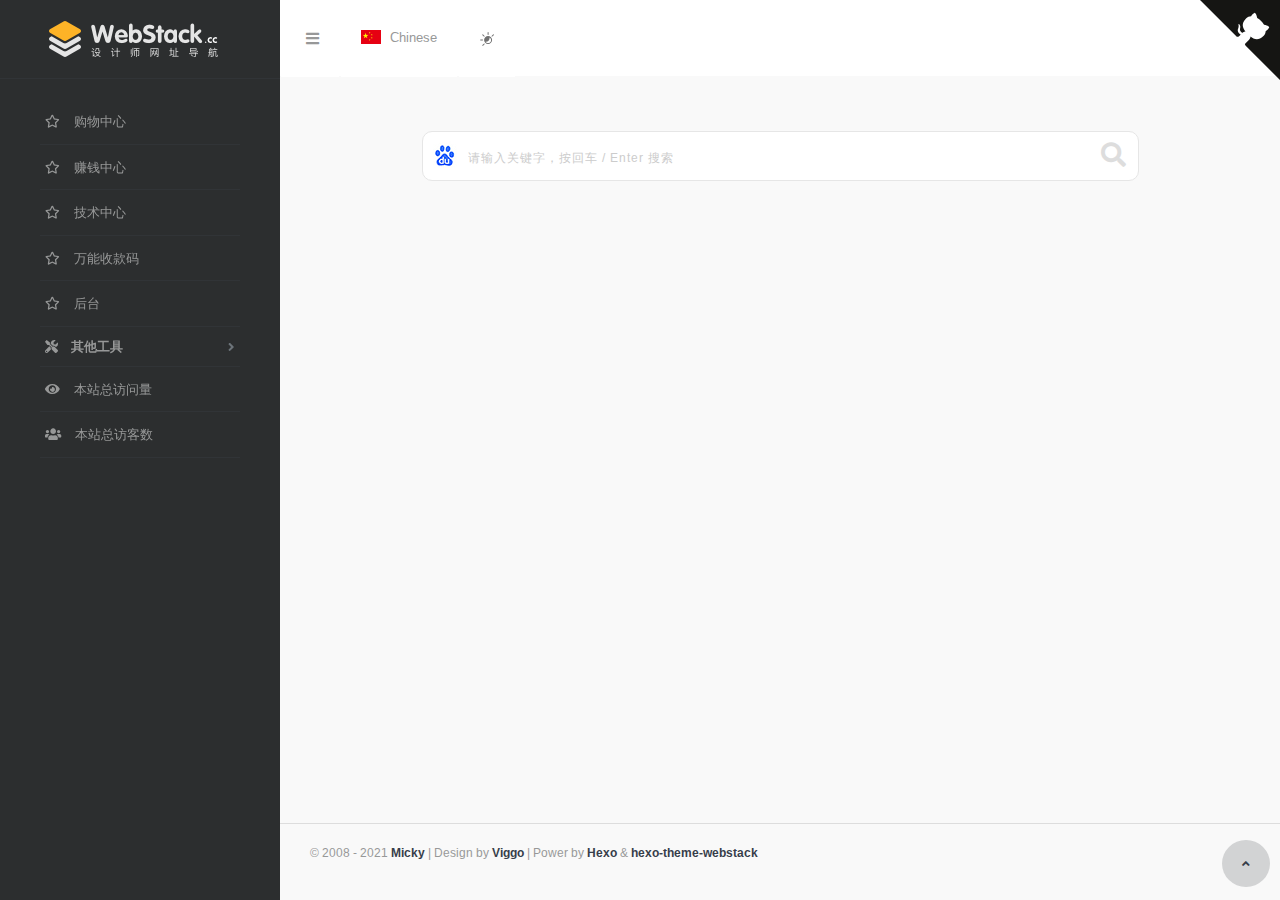
==== commit 9cfa1df6: "Site updated: 2021-02-19 17:27:24" ====
--- a/archives/index.html
+++ b/archives/index.html
@@ -124,6 +124,16 @@
             
             <i class="far fa-star"></i>
             <span class="title">万能收款码</span>
+          </a>
+          
+      </li>
+      
+      <li>
+        
+          <a href="#后台" class="smooth">
+            
+            <i class="far fa-star"></i>
+            <span class="title">后台</span>
           </a>
           
       </li>
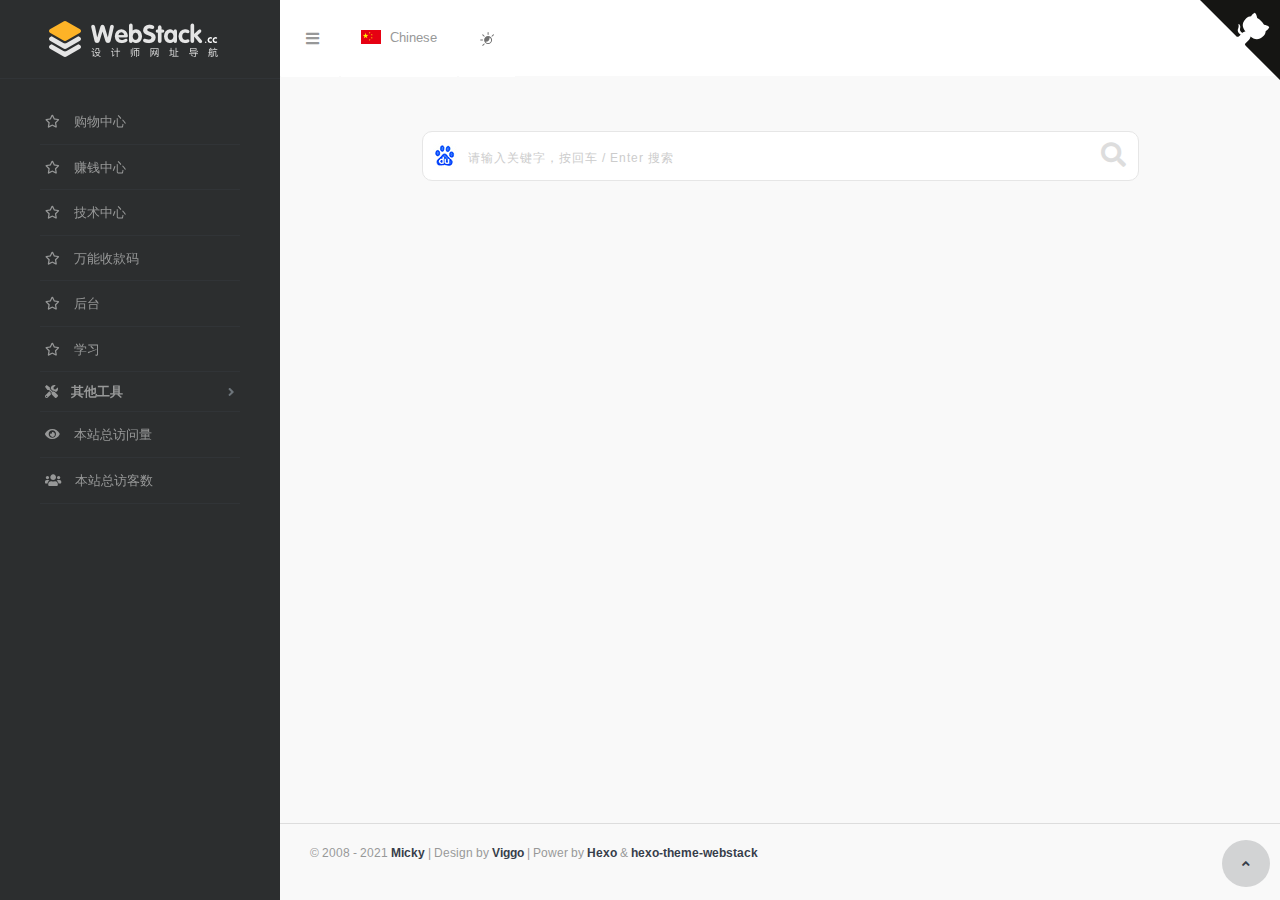
==== commit 69e9c17a: "Site updated: 2021-02-21 13:10:21" ====
--- a/archives/index.html
+++ b/archives/index.html
@@ -140,6 +140,16 @@
       
       <li>
         
+          <a href="#学习" class="smooth">
+            
+            <i class="far fa-star"></i>
+            <span class="title">学习</span>
+          </a>
+          
+      </li>
+      
+      <li>
+        
         <a class="fas fa-angle-down" style="cursor: pointer;">
           
             <i class="fas fa-tools"></i>
@@ -159,6 +169,13 @@
               <a href="#开发工具" class="smooth">
                 <i class="fas fa-tools"></i>
                 <span class="title">开发工具</span>
+              </a>
+            </li>
+            
+            <li>
+              <a href="#域名空间" class="smooth">
+                <i class="fas fa-tools"></i>
+                <span class="title">域名空间</span>
               </a>
             </li>
             
